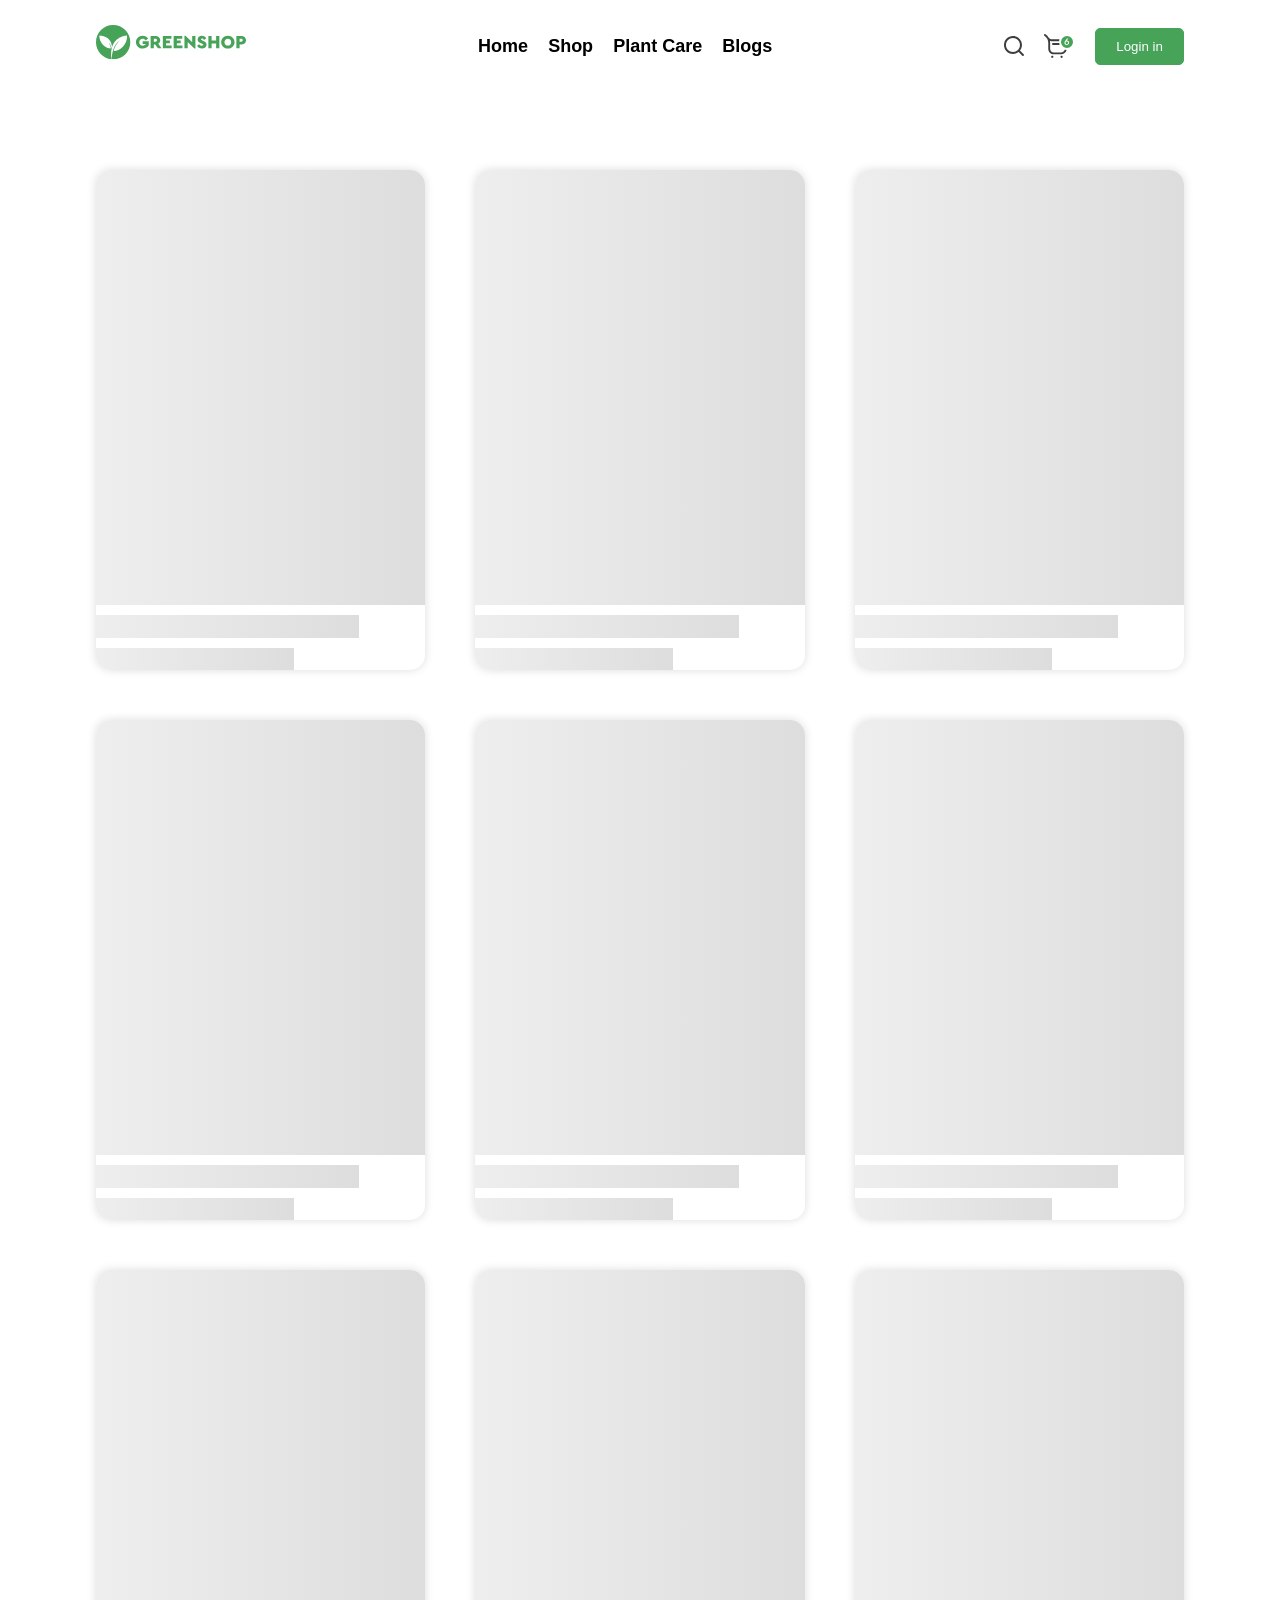
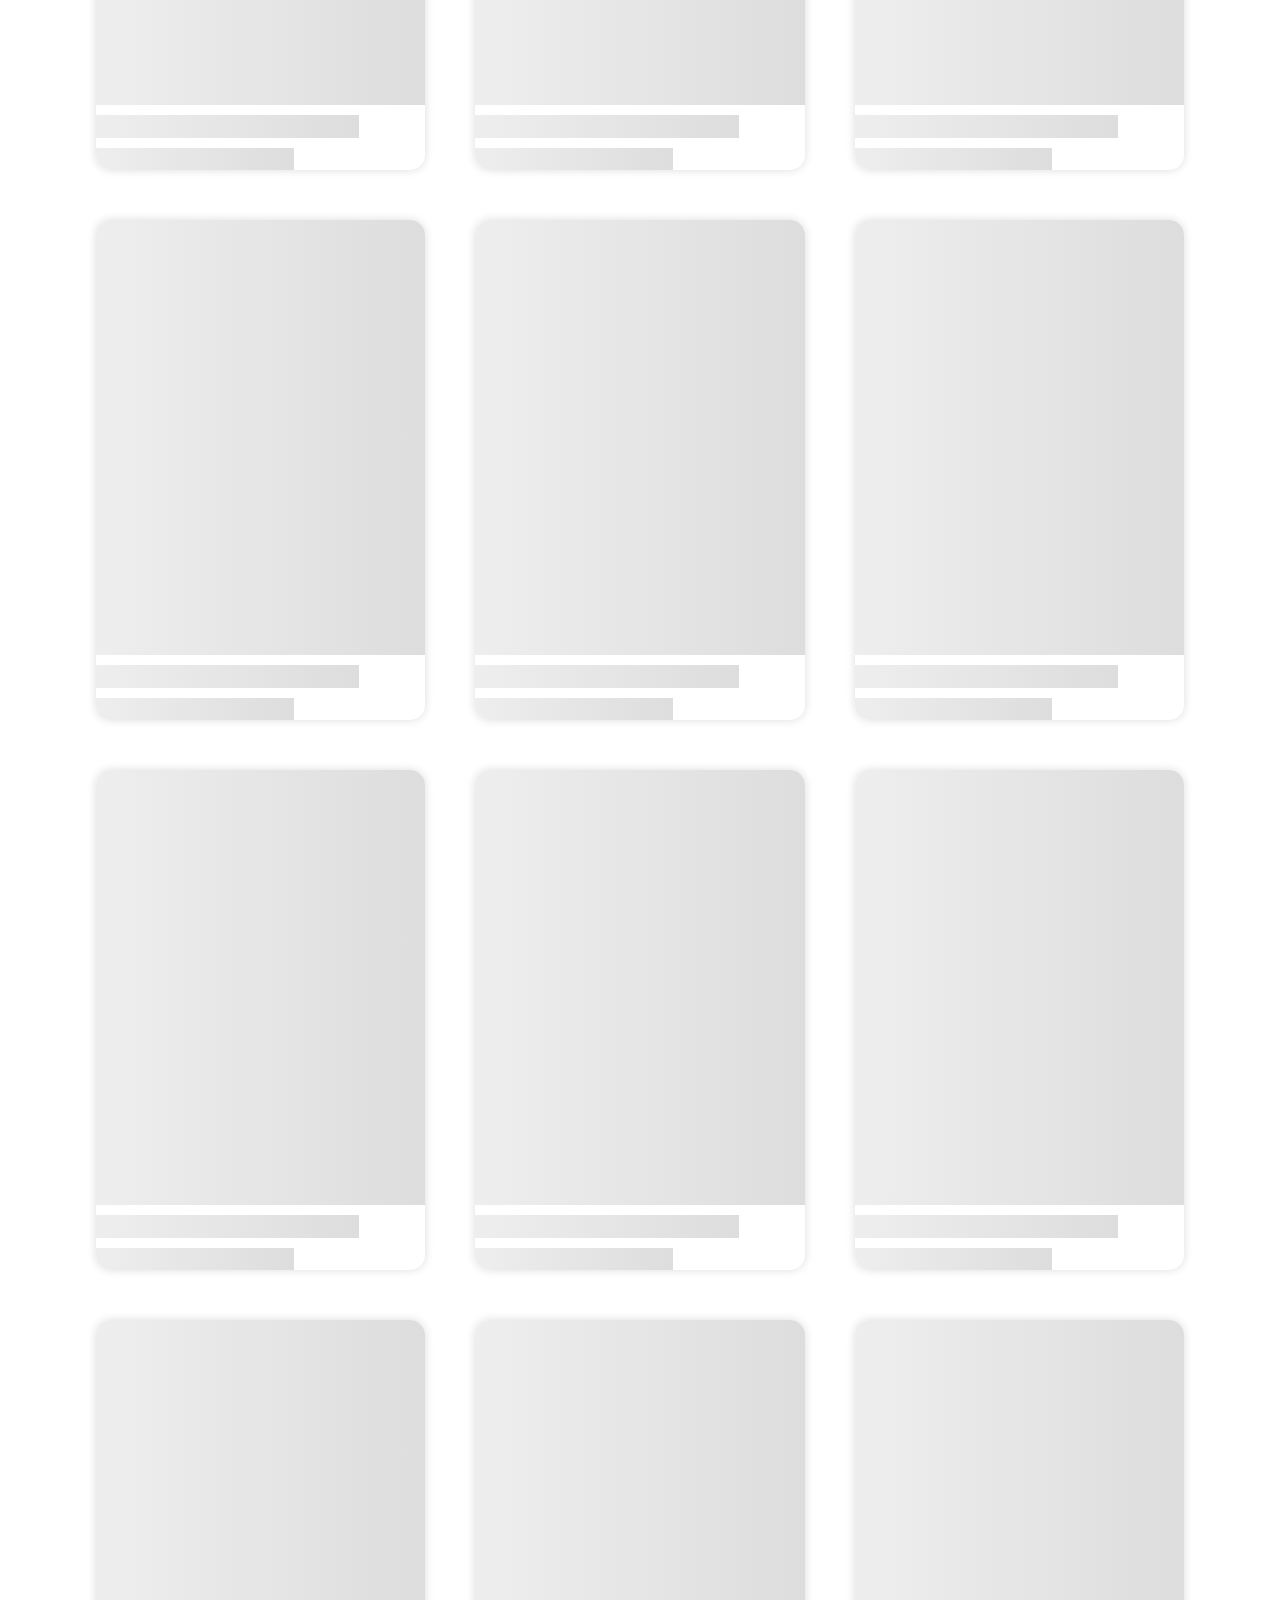
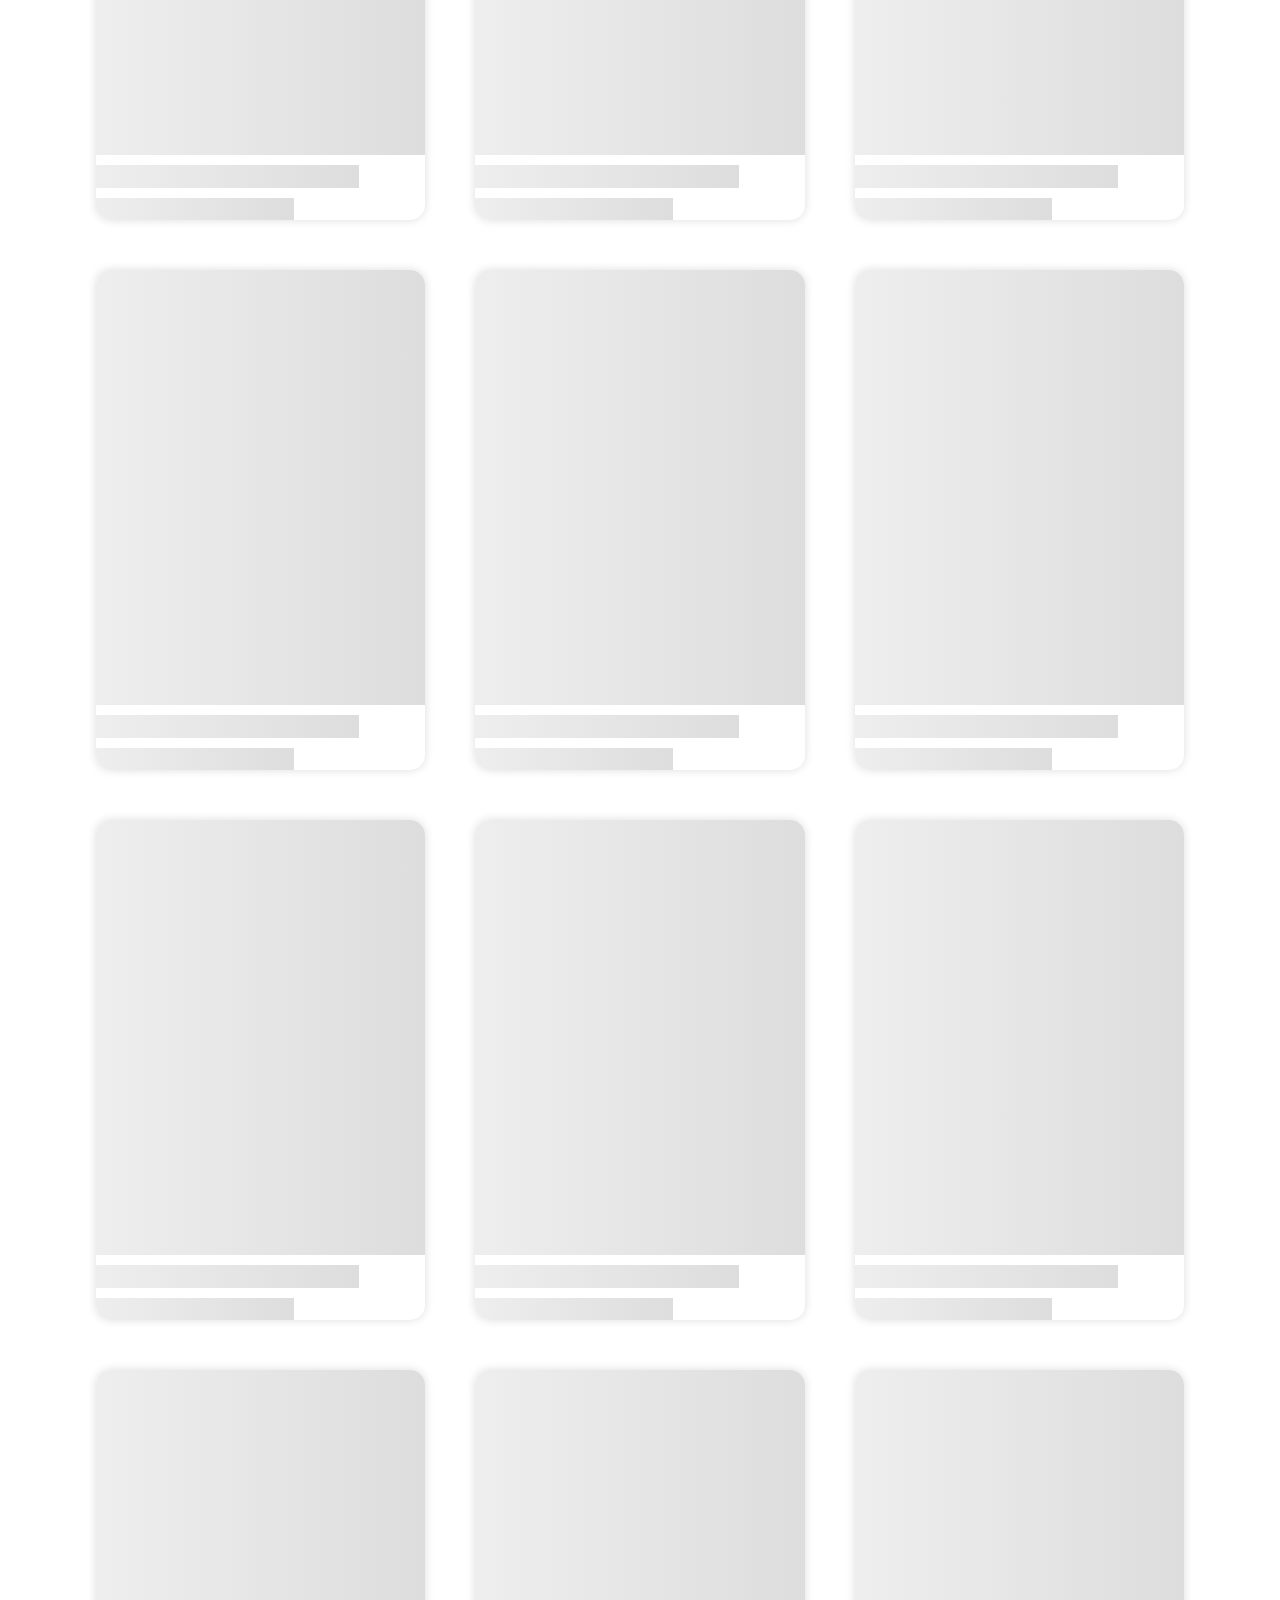
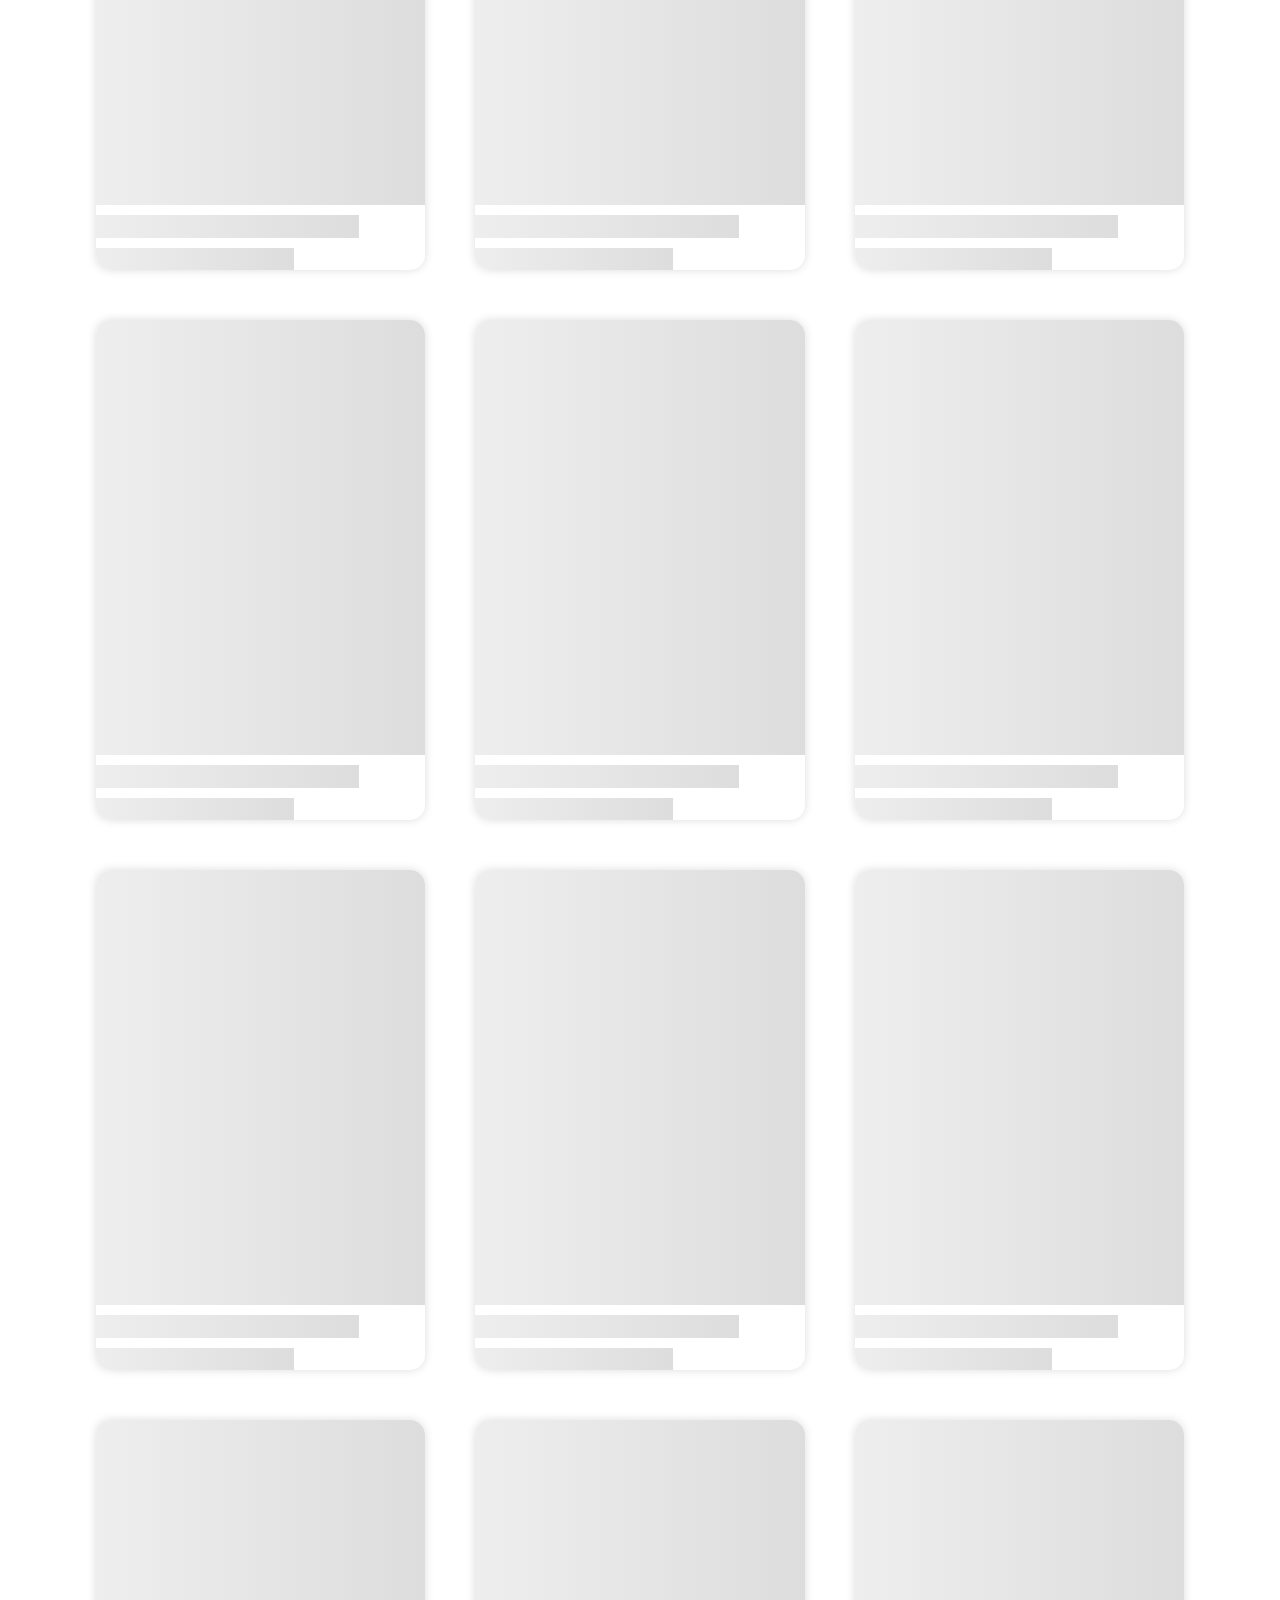
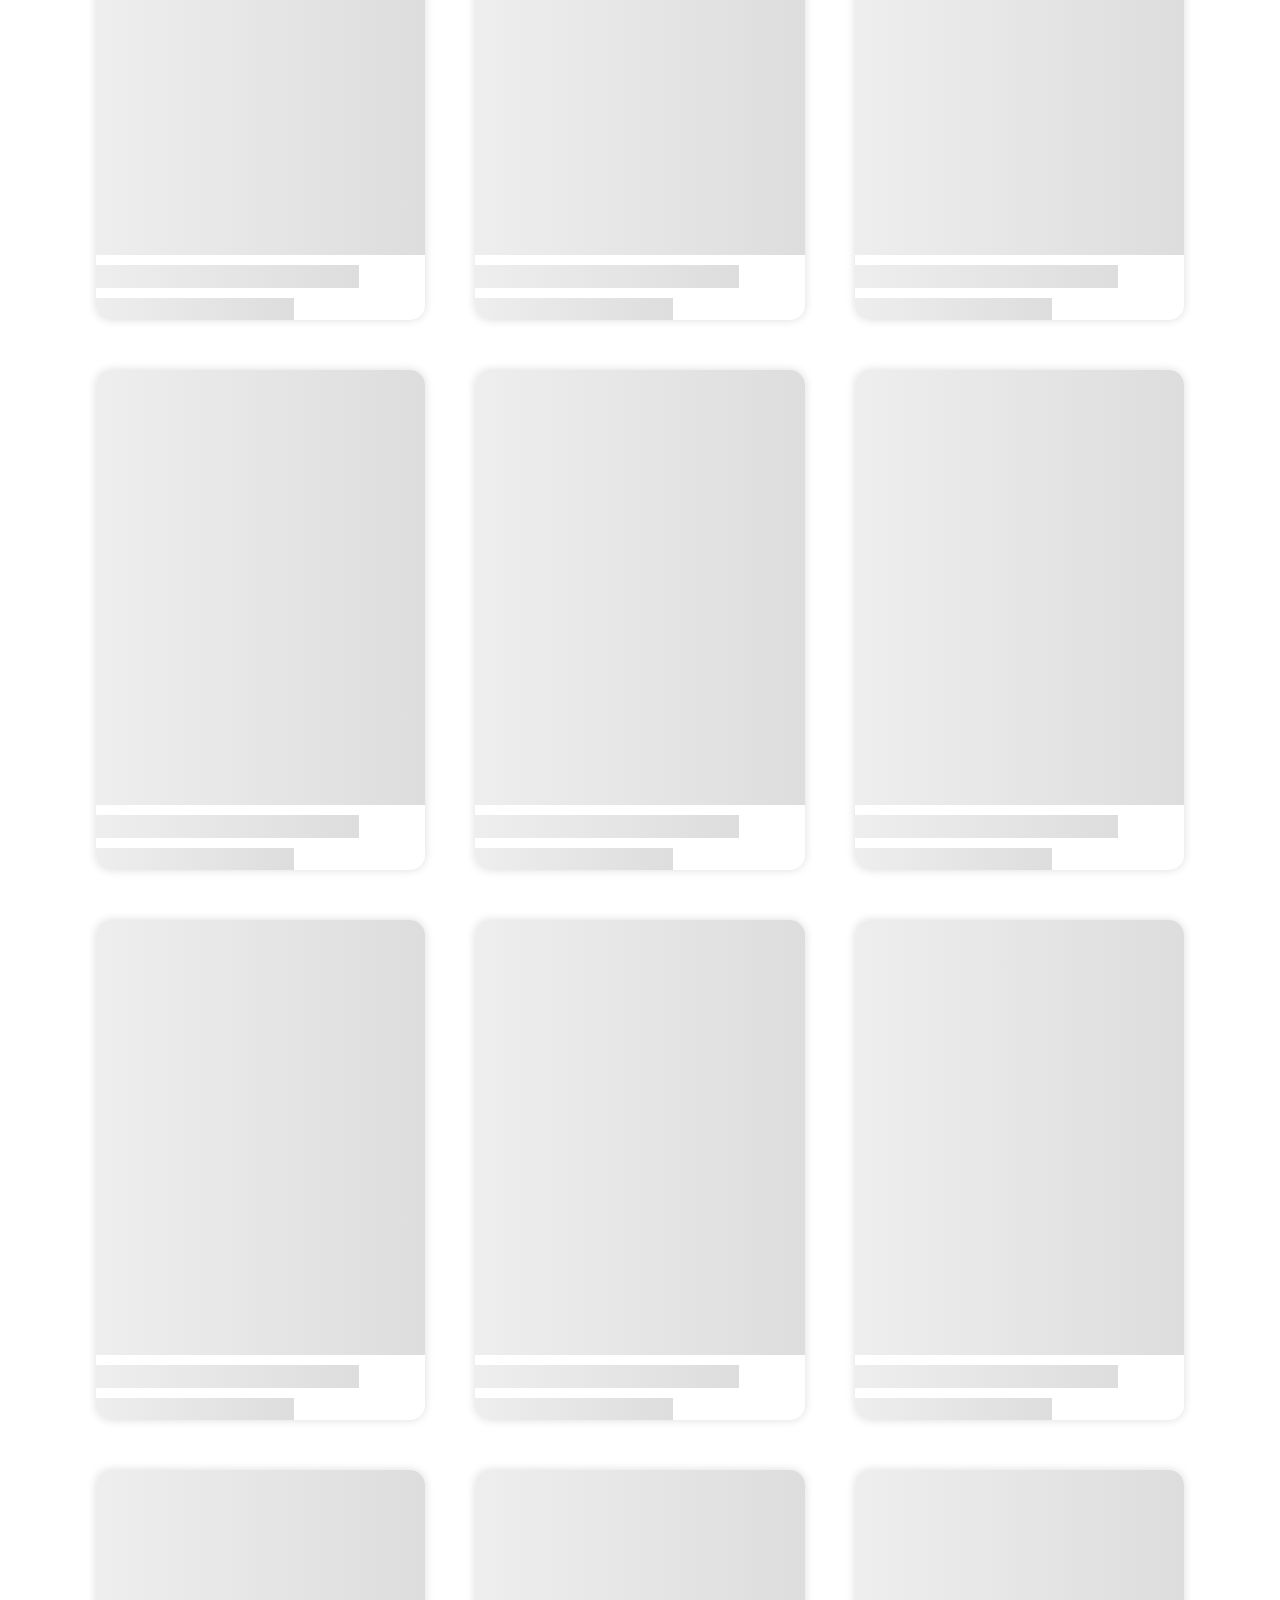
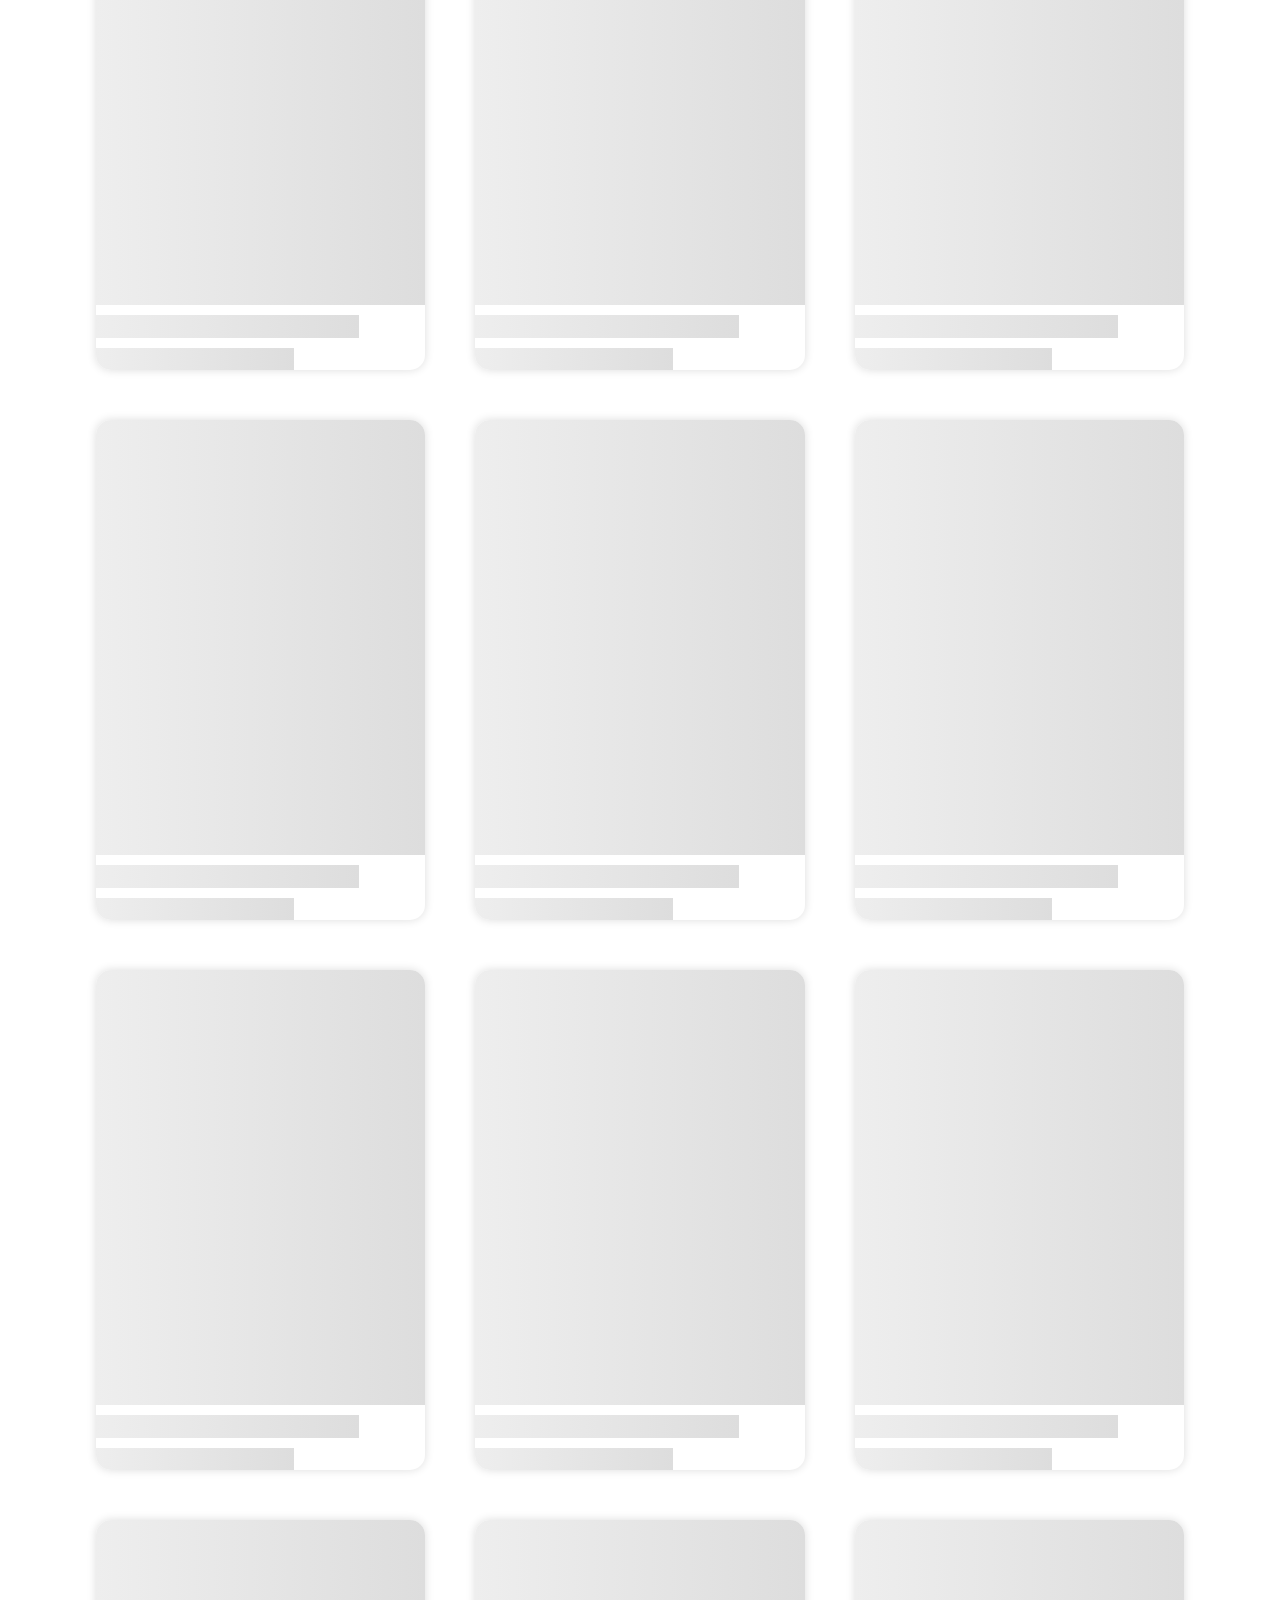
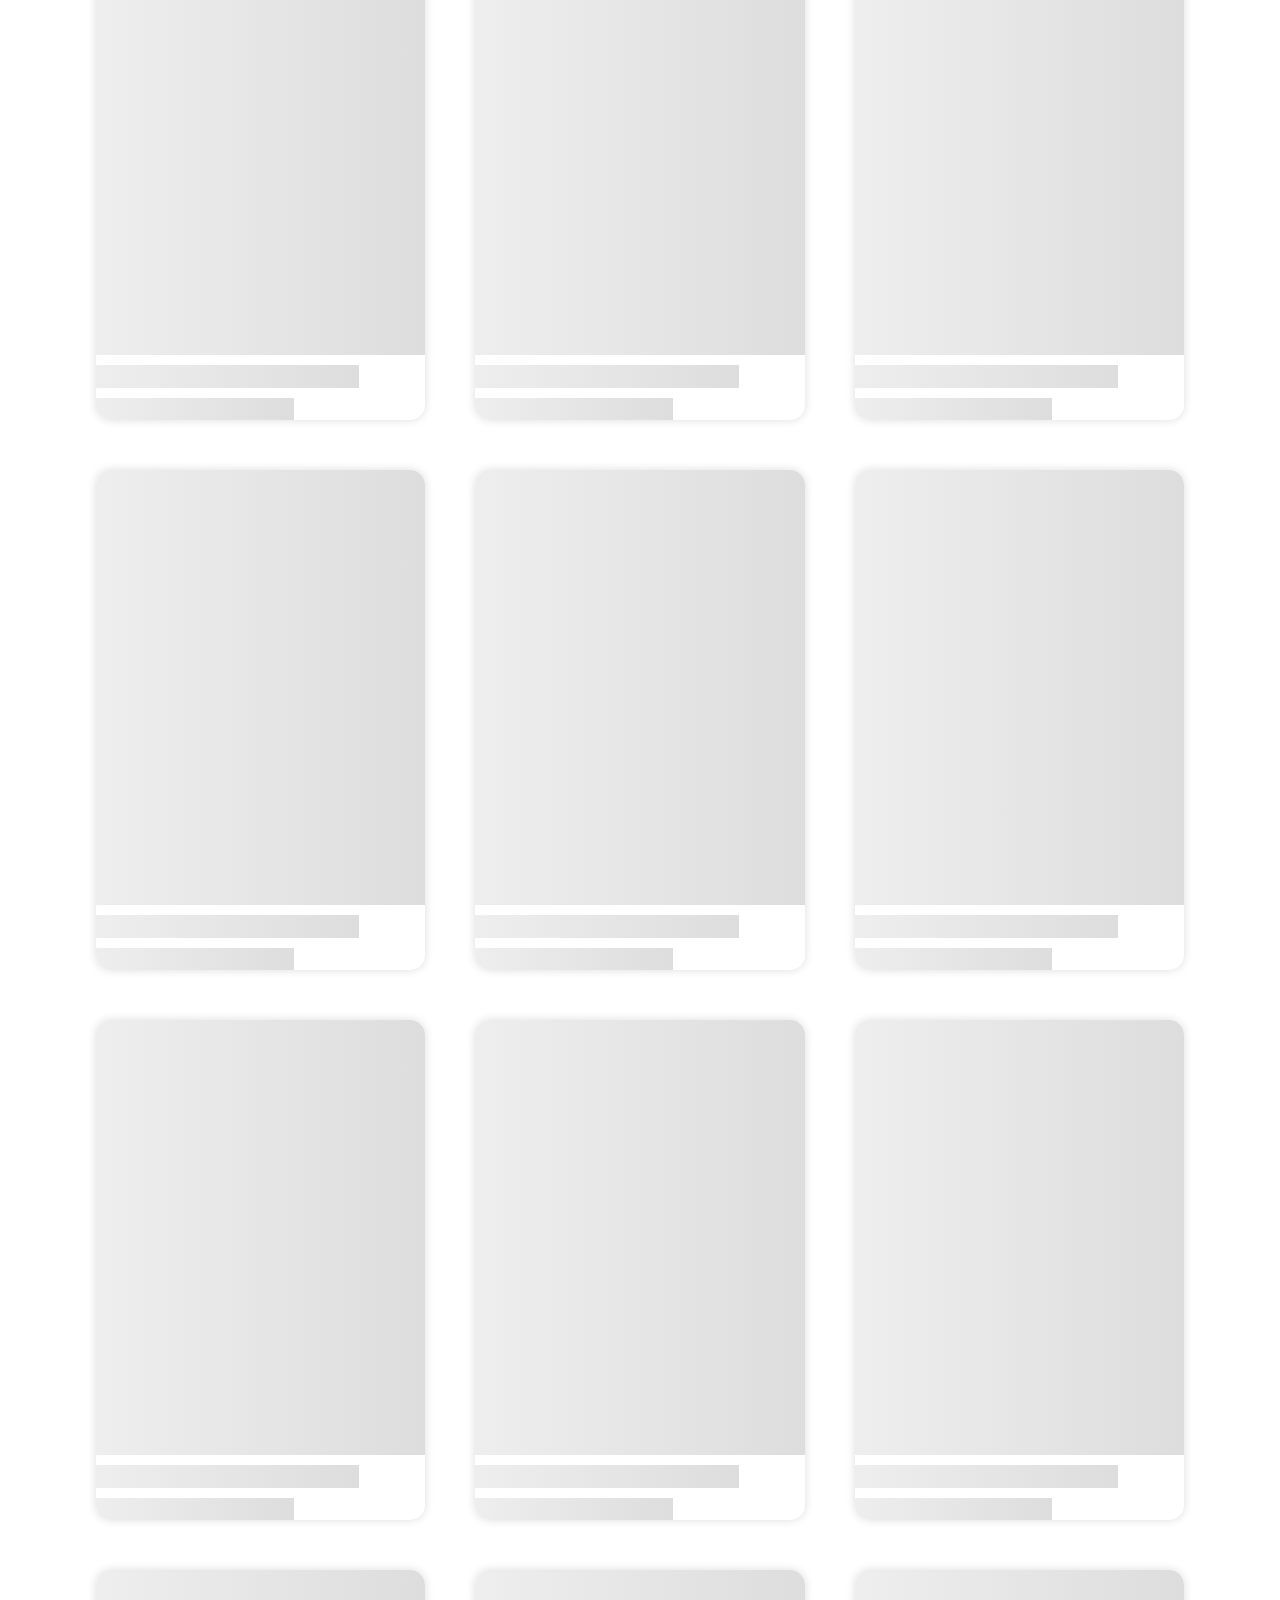
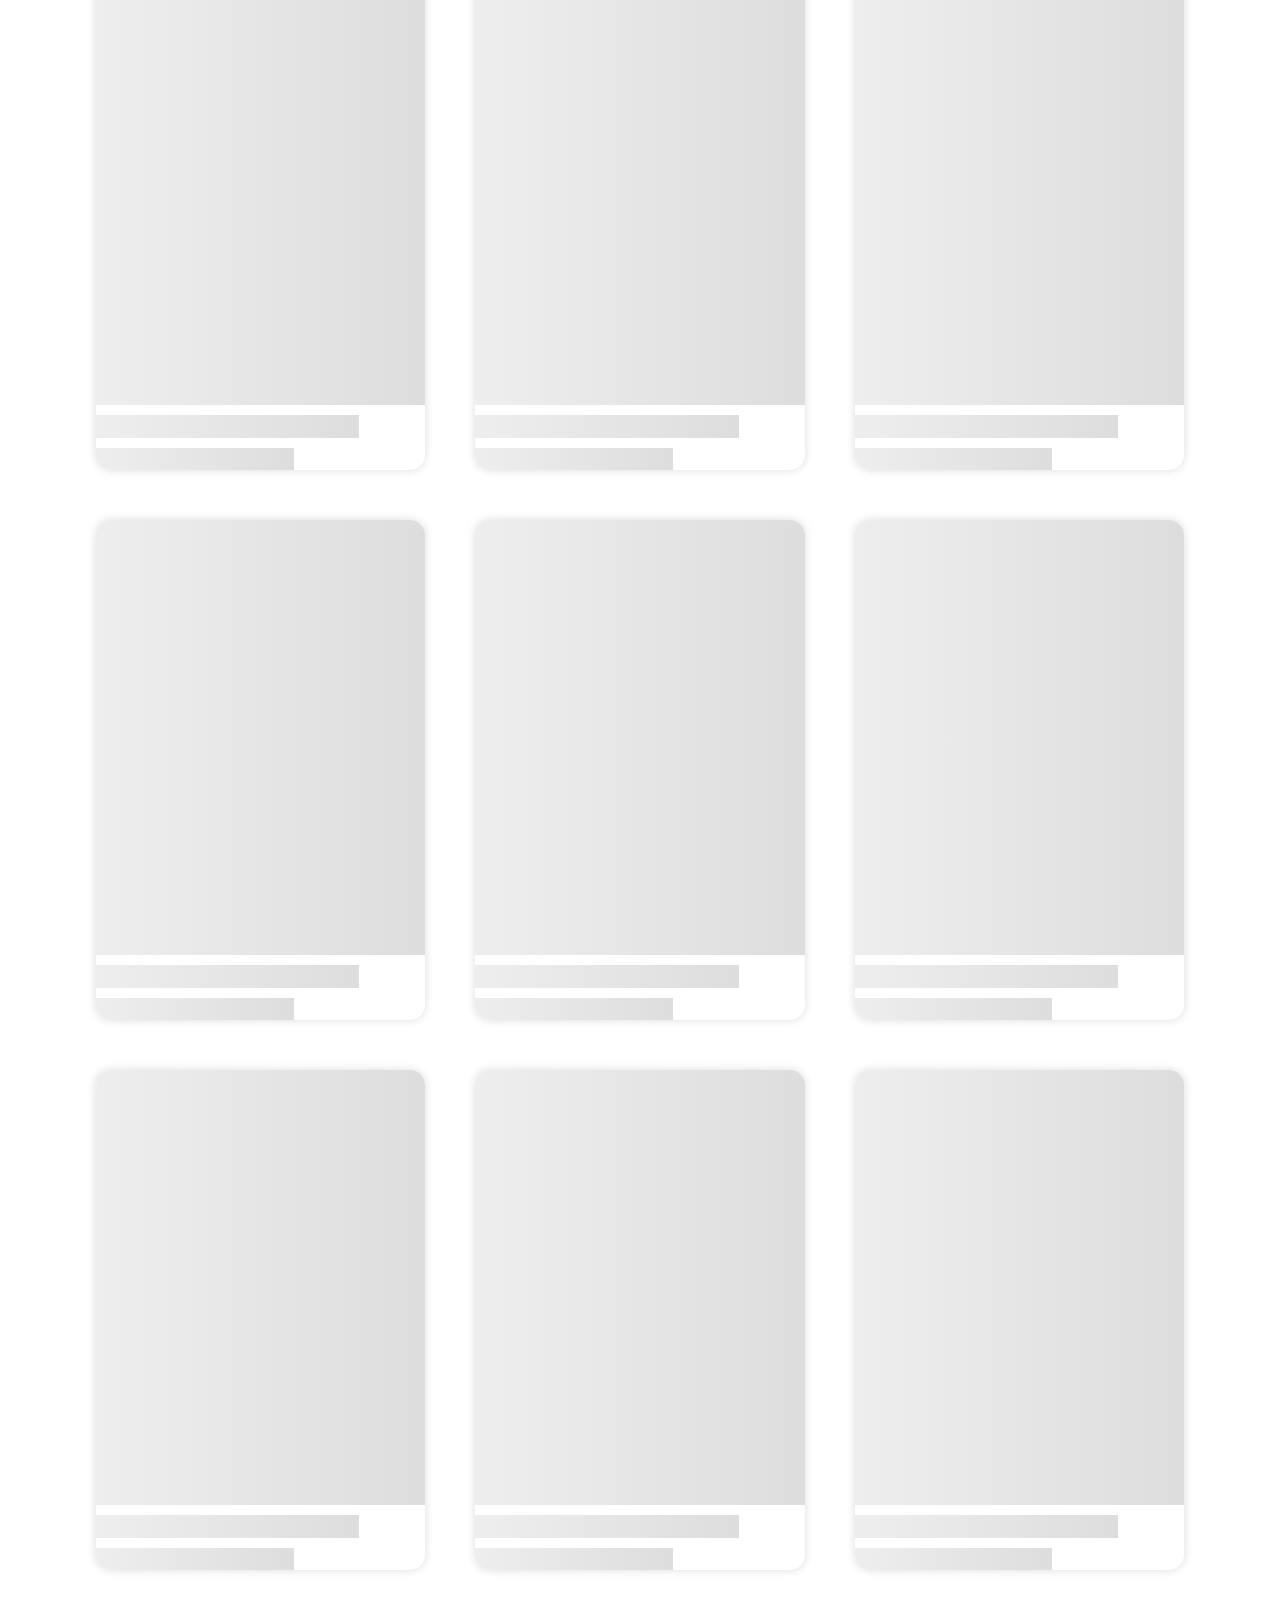
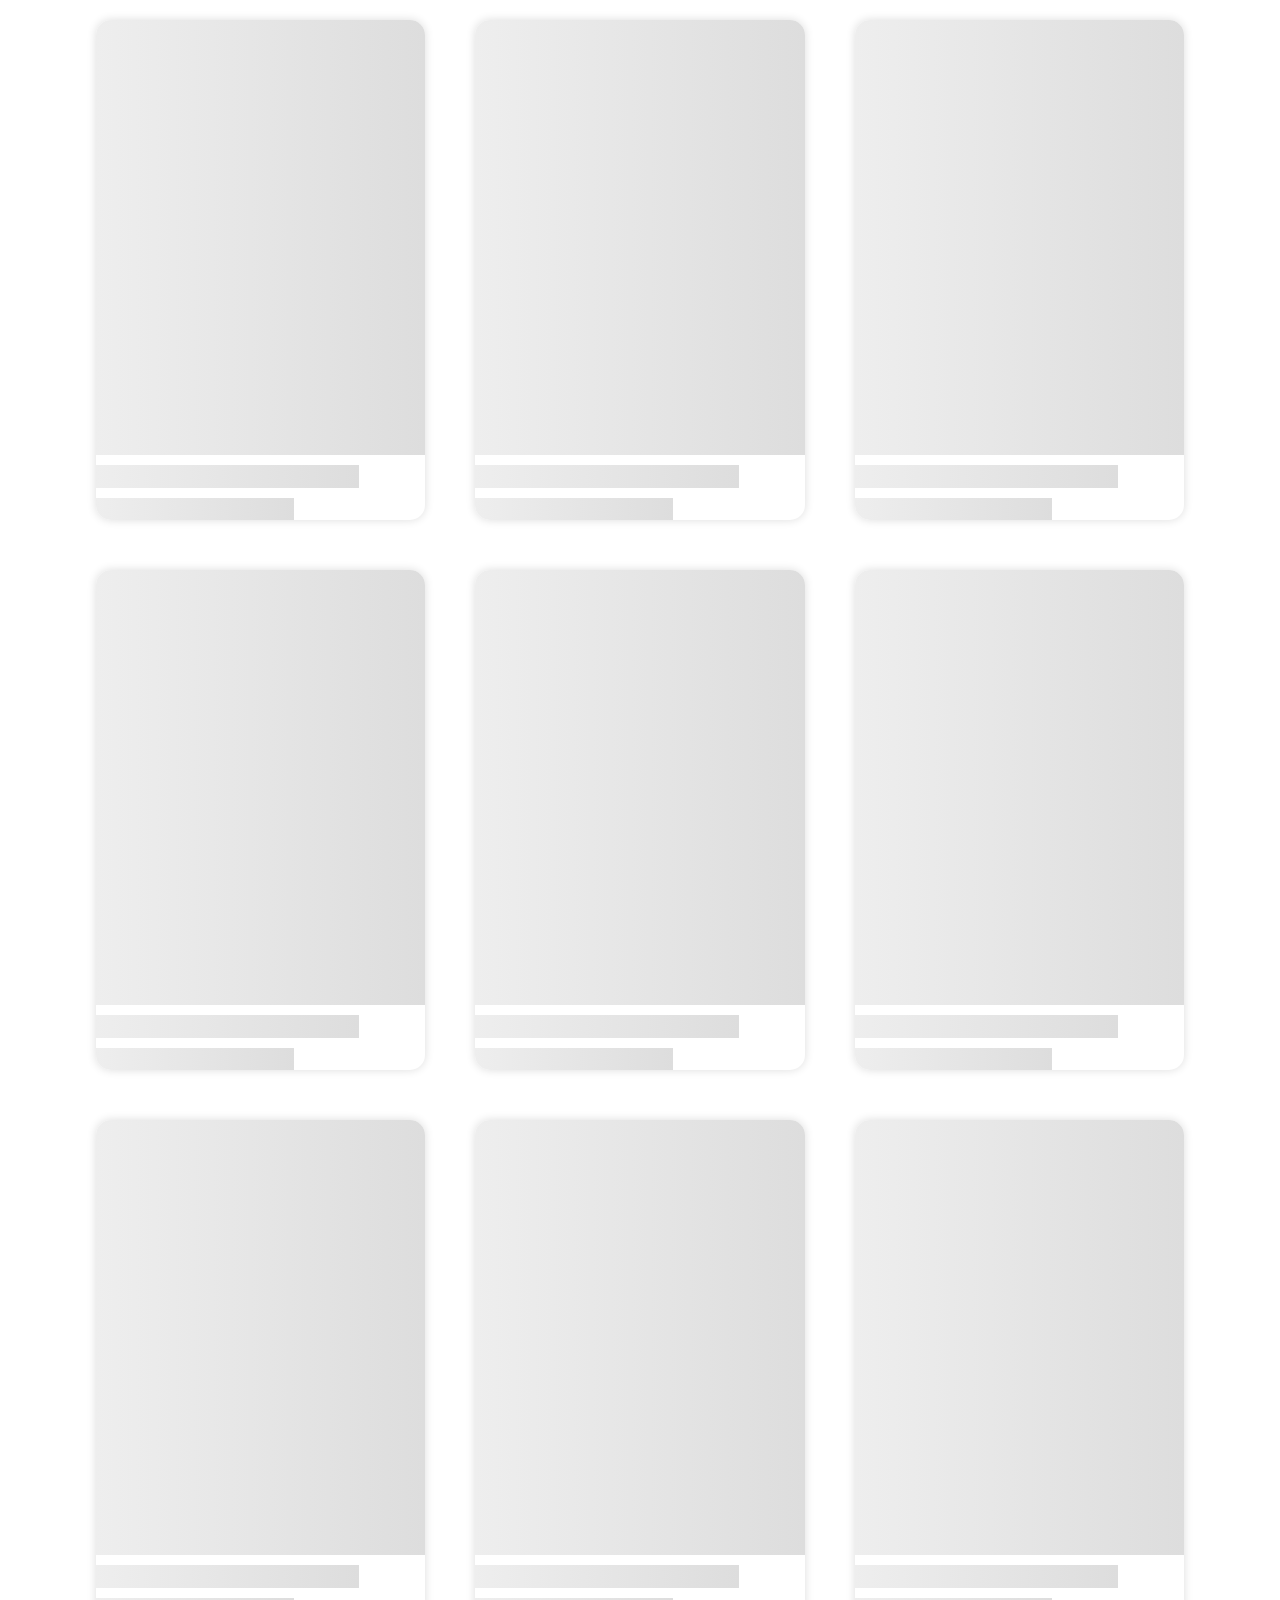
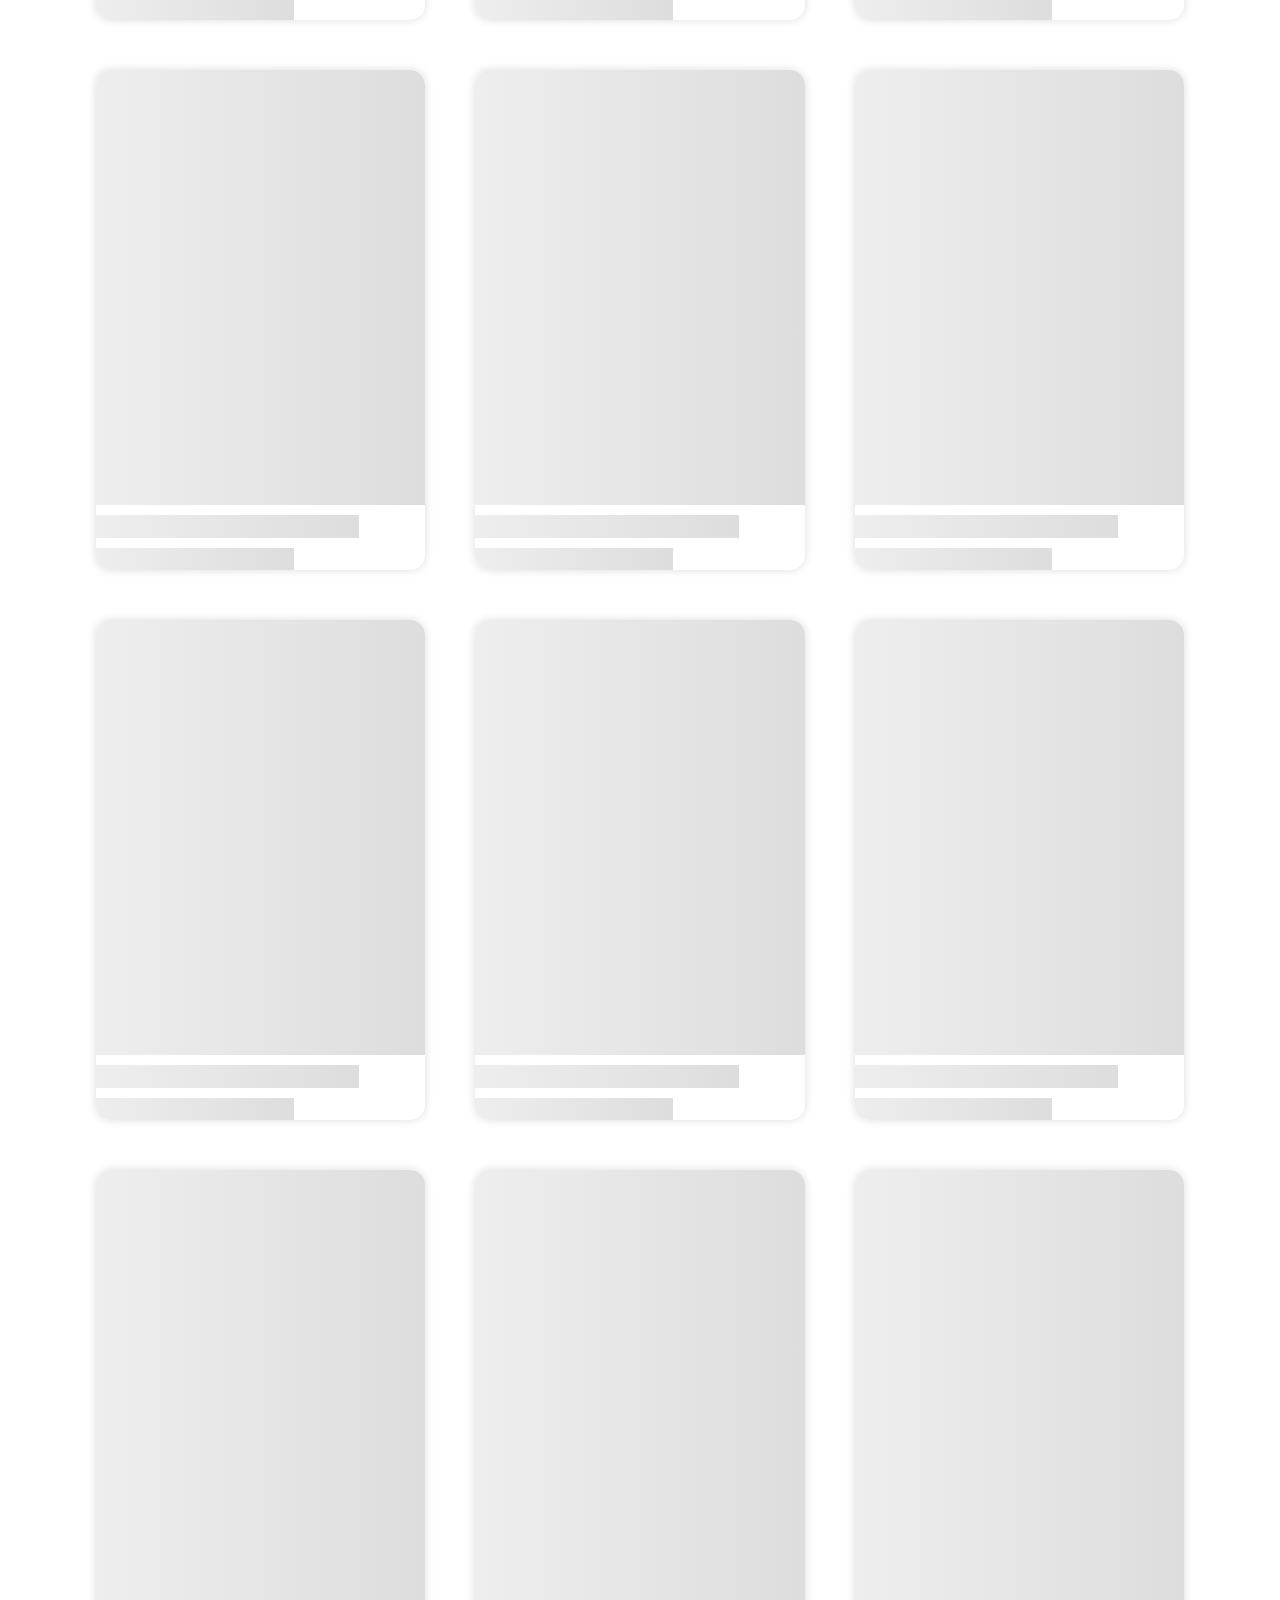
==== index.html @ 8be49173 "added" ====
<!DOCTYPE html>
<html lang="en">
  <head>
    <meta charset="UTF-8" />
    <meta name="viewport" content="width=device-width, initial-scale=1.0" />
    <title>GREEN SHOP</title>
    <link rel="icon" href="images/logo.svg" />
    <link
      rel="stylesheet"
      href="https://cdnjs.cloudflare.com/ajax/libs/font-awesome/6.5.1/css/all.min.css"
      integrity="sha512-DTOQO9RWCH3ppGqcWaEA1BIZOC6xxalwEsw9c2QQeAIftl+Vegovlnee1c9QX4TctnWMn13TZye+giMm8e2LwA=="
      crossorigin="anonymous"
      referrerpolicy="no-referrer"
    />
    <link rel="stylesheet" href="/css/style.min.css" />
  </head>

  <body>
    <a href="#hero">
      <div class="back-top">
        <i class="fa-solid fa-arrow-up-long"></i>
      </div>
    </a>
    <header class="header">
      <div class="container">
        <nav class="header__nav df">
          <div class="header__nav__logo">
            <a href="index.html"><img src="images/logo.svg" alt="" /></a>
          </div>
          <ul class="header__nav__right__list df">
            <li class="header__nav__right__list__item">
              <a href="#hero">Home</a>
            </li>
            <li class="header__nav__right__list__item">
              <a href="#">Shop</a>
            </li>
            <li class="header__nav__right__list__item">
              <a href="#">Plant Care</a>
            </li>
            <li class="header__nav__right__list__item">
              <a href="#">Blogs</a>
            </li>
            <li class="header__nav__right__list__close">
              <i class="fa-solid fa-x"></i>
            </li>
          </ul>
          <div class="header__nav__right__btns df">
            <div style="gap: 20px" class="tel df">
              <img src="/images/search.svg" alt="" />
              <img src="/images/korzina.svg" alt="" />
            </div>
            <button class="logIN__btn">Login in</button>
            <button class="header__nav__right__btns__hamburger">
              <span class="header__nav__right__btns__hamburger__line"></span>
              <span class="header__nav__right__btns__hamburger__line"></span>
              <span class="header__nav__right__btns__hamburger__line"></span>
            </button>
          </div>
        </nav>
      </div>
    </header>
    <main>
      <section id="hero" class="container">
        <div class="module">
          <div class="register__module">
            <div class="register__module__top">
              <button class="x__button__register">
                <img src="/images/x.svg" alt="" />
              </button>
              <div class="register__module__top__btns">
                <button class="login__link__register">Login</button> |
                <button class="register__link__register">Register</button>
              </div>
            </div>

            <form class="register__form" action="">
              <h3>Enter your username and password to register.</h3>
              <input placeholder="Username" required type="text" />
              <input
                placeholder="Enter your email address"
                required
                type="email"
              />
              <input placeholder="Password" required type="password" />
              <input placeholder="Confirm password" required type="text" />
              <button class="register__btn">Register</button>
            </form>
            <div class="register__module__bottom">
              <img src="/images/orloginwith.svg" alt="" />
              <img src="/images/google.svg" alt="" />
              <img src="/images/facebook.svg" alt="" />
            </div>
          </div>
          <div class="login__module">
            <div class="login__module__top">
              <button class="x__button__login">
                <img src="/images/x.svg" alt="" />
              </button>
              <div class="login__module__top__btns">
                <button class="login__link">Login</button> |
                <button class="register__link">Register</button>
              </div>
            </div>

            <form class="login__form" action="">
              <h3>Enter your username and password to login.</h3>
              <p style="color: red;" class="error">Your email or password is incorrect</p>
              <input class="input__username"
                placeholder="Username"
                value="atuny0"
                required
                type="text"
              />
              <input value="9uQFF1Lh" class="input__password" placeholder="Password" required type="password" />
              <p>Forgot Password ?</p>
              <button class="login__btn">Login</button>
            </form>
            <div class="login__module__bottom">
              <img src="/images/orloginwith.svg" alt="" />
              <img src="/images/google.svg" alt="" />
              <img src="/images/facebook.svg" alt="" />
            </div>
          </div>
        </div>
        <div class="cards">
          <div class="loading">
            <div class="loading__item">
              <div class="loading__img bg__animation"></div>
              <div class="loading__title bg__animation"></div>
              <div class="loading__title bg__animation"></div>
            </div>
          </div>
          <div class="wrapper"></div>
          <button class="see__more__btn">See more</button>
        </div>
      </section>
    </main>
    <footer id="footer">
      <div class="container footer">
        <div class="footer__top" class="container">
          <ul class="footer__logo">
            <img class="footer__logo__img" src="images/footerlogo.svg" alt="" />
            <img src="images/socials.svg" alt="" />
          </ul>
          <ul>
            <h3>Навигация</h3>
            <a href="#hero">Главная</a>
            <a href="#">Каталог</a>
            <a href="#">Оптовая продажа</a>
            <a href="#">О нас</a>
          </ul>
          <ul>
            <h3>Наши контакты</h3>
            <a href="tel:+7 (988) 565 00 38">+7 (988) 565 00 38</a>
            <a href="tel:+375 33 662 82 56">+375 33 662 82 56</a>
            <a href="email:vladpertcev@mail.ru">vladpertcev@mail.ru</a>
            <a href="email:korobko416@gmail.com">korobko416@gmail.com</a>
          </ul>
          <ul>
            <h3>Наш адрес</h3>
            <a href="#hero">Россия</a>
            <a href="#"> Ростов-на-Дону ул.</a>
            <a href="#"> Богачева, 16</a>
          </ul>
          <ul>
            <h3>информация</h3>
            <a href="#hero">Доставка и оплата</a>
            <a href="#">Гарантии</a>
            <a href="#">Оптовая продажа</a>
            <a href="#">Возврат товара</a>
          </ul>
        </div>
      </div>
    </footer>
    <script src="./js/main.js"></script>
    <script src="/js/modul.js"></script>
    <script src="/js/app.js"></script>
    <script src="/js/login.js"></script>
  </body>
</html>
---- css/style.min.css ----
*{font-family:sans-serif}h1{color:#000;font-size:52px}h2{color:#000;font-size:48px}h3{color:#000;font-size:20px}p{color:#6b6b6c;font-size:16px}@media(max-width: 1200px){h1{font-size:50px}h2{font-size:45px}h3{font-size:18px}p{font-size:15px}}@media(max-width: 1000px){h1{font-size:45px}h2{font-size:40px}h3{font-size:16px}p{font-size:13px}}@media(max-width: 800px){h1{font-size:42px}h2{font-size:40px}h3{font-size:15px}p{font-size:13px}}@media(max-width: 600px){h1{font-size:40px}h2{font-size:35px}h3{font-size:14px}p{font-size:13px}}@media(max-width: 400px){h1{font-size:35px}h2{font-size:30px}h3{font-size:13px}p{font-size:12px}}*{margin:0;padding:0;text-decoration:none;list-style-type:none;scroll-behavior:smooth}*,*::after,*::before{box-sizing:border-box}a{color:inherit}button{cursor:pointer;border:none}.container{width:85%;margin:0 auto;max-width:1440px}.df{display:flex;justify-content:space-between;align-items:center}.back-top{position:fixed;width:40px;height:40px;font-size:25px;bottom:20px;right:20px;background:#46a358;border-radius:50%;color:#fff;display:none;justify-content:center;align-items:center}.show__back-top{display:flex}body{background-color:#fff}.header{position:fixed;top:0;left:0;width:100%;z-index:999;padding:25px 0px}.show__header__shrink{padding:15px 0;box-shadow:0px 0px 10px #46a358;background:#fff}.header__nav__logo{font-size:30px;font-weight:700;color:#000}.header__nav__right,.header__nav__right__list,.header__nav__right__btns{gap:20px}.header__nav__right__list__item{font-size:18px;font-weight:600;padding:5px 0px;border-bottom:1px solid rgba(0,0,0,0);border-top:1px solid rgba(0,0,0,0);position:relative;transition:.3s;color:#000}.header__nav__right__list__item::after{content:"";position:absolute;width:0;height:2px;background-color:#000;bottom:0;left:50%;border-radius:0 1px 1px 0;transition:.3s}.header__nav__right__list__item::before{content:"";position:absolute;width:0;height:2px;background-color:#000;bottom:0;right:50%;border-radius:1px 0 0 1px;transition:.3s}.header__nav__right__list__item:hover{color:#46a358}.header__nav__right__list__item:hover::after,.header__nav__right__list__item:hover::before{width:50%;background:#46a358}.header__nav__right__list__close{position:absolute;top:15px;right:15px;cursor:pointer;color:red;display:none}.header__nav__right__btns__heart{background:rgba(0,0,0,0)}.header__nav__right__btns__hamburger{border:none;background:rgba(0,0,0,0);display:flex;flex-direction:column;gap:5px;display:none}.header__nav__right__btns__hamburger span{width:20px;height:2.5px;background:#000;border-radius:2px;transition:.4s}.header__nav__right__btns__hamburger:hover .header__nav__right__btns__hamburger__line{background:#46a358}.header__nav__right__btns__dark-mode{border:none;background:rgba(0,0,0,0);color:#000;font-size:18px}.header__nav__right__btns__dark-mode .fa-sun{display:none}.dark .header__nav__right__btns__dark-mode .fa-moon{display:none}.dark .header__nav__right__btns__dark-mode .fa-sun{display:block}@media(max-width: 450px){.tel{display:none}}@media(max-width: 910px){.header__nav__right__list{position:fixed;top:0;left:-100%;width:50%;height:100vh;background-color:#fff;flex-direction:column;justify-content:center;gap:20px;box-shadow:0px 0px 15px #46a358;transition:.3s;z-index:9999}.header__nav__right__btns{gap:10px}.header__nav__right__btns__hamburger{display:flex}.show__header__nav__right__list{left:0}.header__nav__right__list__close{display:block}}#hero{padding-top:120px;display:flex;flex-direction:column;gap:50px}.loading,.wrapper{display:grid;grid-template-columns:repeat(4, 1fr);gap:50px}.error{color:red;opacity:0;-webkit-user-select:none;-moz-user-select:none;user-select:none}.loading__item,.card{display:flex;flex-direction:column;justify-content:space-between;border-radius:15px;box-shadow:0px 0px 10px #ddd;overflow:hidden;height:500px;transition:.3s}.card:hover{opacity:.8}.card button{padding:10px 15px;border:1px solid #46a358;border-radius:5px;background:rgba(0,0,0,0);transition:.4s}.card__btn:hover{background:#46a358;color:#fff}.card__desc{padding:14px;display:flex;flex-direction:column;gap:15px}.loading__img,.card__img{width:100%;height:60%;padding:10px;-o-object-fit:contain;object-fit:contain}.card h3{display:-webkit-box;line-clamp:1;-webkit-box-orient:vertical;-webkit-line-clamp:1;overflow:hidden}.loading{padding:50px 0px;text-align:center}.loading__title{width:80%;height:26px;margin-top:10px}.loading__title:last-child{width:60%}.bg__animation{background:linear-gradient(90deg, #eee, #ddd, #eee);background-size:200%;animation:bgMove 1s linear 0s infinite}@keyframes bgMove{to{background-position:200%}}.see__more__btn{padding:15px 20px;display:block;margin:20px auto;background:#46a358;color:#fff;cursor:pointer;border:1px solid rgba(0,0,0,0);border-radius:5px}.see__more__btn:hover{background:green}.see__more__btn:disabled{opacity:.6;cursor:no-drop}.see__more__btn:disabled:hover{background-color:#46a358}@media(max-width: 1300px){.loading,.wrapper{grid-template-columns:repeat(3, 1fr)}}@media(max-width: 900px){.loading,.wrapper{grid-template-columns:repeat(2, 1fr)}}@media(max-width: 600px){.loading,.wrapper{grid-template-columns:1fr}}@media(max-width: 500px){.container{width:90%}}.single__content{display:grid;grid-template-columns:1fr 1fr;gap:30px;padding:30px 10%}.content__info{display:flex;flex-direction:column;gap:50px}.content__info button{padding:10px 15px}.rating{display:flex;gap:20px;align-items:center}.rating img{width:30px;height:30px}.price{color:#46a358}.logIN__btn{padding:10px 20px;border-radius:5px;background-color:#46a358;color:#fff;border:1px solid #46a358;transition:.4s}.logIN__btn:hover{background:#fff;color:#46a358}.loading__img,.img{width:100%;height:100%}.img img{width:60%}.loading__item{display:flex;justify-content:space-between}.content__info{display:flex;flex-direction:column;gap:20px}.category,.loading__title{display:flex;flex-direction:column;gap:10px}.buy__btn{width:150px;height:50px;border:1px solid #46a358;border-radius:5px;background:#46a358;color:#fff;transition:.4s}.buy__btn:hover{background:#fff;color:#46a358}@media(max-width: 900px){.single__content{display:flex;flex-direction:column}}.content__title,.content__desc{display:-webkit-box;line-clamp:3;-webkit-box-orient:vertical;-webkit-line-clamp:3;overflow:hidden}.login__module,.register__module{width:500px;padding:50px;display:flex;flex-direction:column;gap:30px;background:#fff}.module{display:flex;position:fixed;top:55%;left:50%;transform:translate(-86%, -50%);transition:.4s;z-index:999;width:100%;justify-content:space-between;opacity:0;visibility:hidden}.error{color:red}.login__module__top,.register__module__top{display:flex;flex-direction:column;gap:15px;position:relative}.login__module__top img,.register__module__top img{width:18px;position:absolute;top:-30px;right:-30px}.login__module__top__btns,.register__module__top__btns{display:flex;align-items:center;gap:10px;margin:10px auto}.register__link,.login__link__register{background:rgba(0,0,0,0);color:#000;font-size:25px}.login__link,.register__link__register{color:#46a358;font-size:25px;background:rgba(0,0,0,0)}.login__form,.register__form{display:flex;flex-direction:column;gap:30px}.login__form h3,.register__form h3{font-size:16px}.login__form input,.register__form input{padding:10px 20px;border-radius:5px;outline:none;border:1px solid #000}.login__form input:focus,.register__form input:focus{border-color:#46a358}.login__form p{color:#46a358;text-align:end}.login__btn,.register__btn{border:1px solid #46a358;border-radius:5px;background:#46a358;color:#fff;height:50px;font-size:18px}.login__btn:hover,.register__btn:hover{background:#fff;color:#46a358;transition:.4s}.login__module__bottom,.register__module__bottom{display:flex;flex-direction:column;gap:30px}.login__module__bottom img,.register__module__bottom img{width:100%}#hero__admin{padding:100px 0px;display:grid;grid-template-columns:repeat(3, 1fr);gap:50px}.log__out__btn{width:150px;height:40px;border:1px solid #46a358;background:#46a358;color:#fff;border-radius:5px;transition:.4s}.log__out__btn:hover{background:#fff;color:#46a358}.inputs{display:flex;flex-direction:column;gap:15px}.hero__middle form{display:flex;flex-direction:column;gap:30px}.hero__left{display:flex;flex-direction:column;gap:20px}.hero__right form{display:flex;flex-direction:column;gap:30px}.star{color:red}.change__btn{width:150px;height:40px;border:1px solid #46a358;background:#46a358;color:#fff;border-radius:5px;transition:.4s}.change__btn:hover{background:#fff;color:#46a358}input{padding:10px 20px;border:1px solid #000;outline:none;border-radius:5px}footer{padding:50px 0px;background:#46a358}.footer__top{display:flex;justify-content:space-between}.footer__top h3{color:#fff}.footer__top ul{display:flex;flex-direction:column;gap:20px}.footer__top ul a{color:#fff}.footer__logo{width:15%;display:flex;flex-direction:column;gap:100px;color:#fff}@media(max-width: 1250px){.footer__logo{width:20%}.footer__top{flex-wrap:wrap;gap:50px}}@media(max-width: 400px){.footer__logo{width:60%}}.footer__logo__img{color:#fff}@media(max-width: 500px){.footer__top{display:flex;flex-direction:column}}
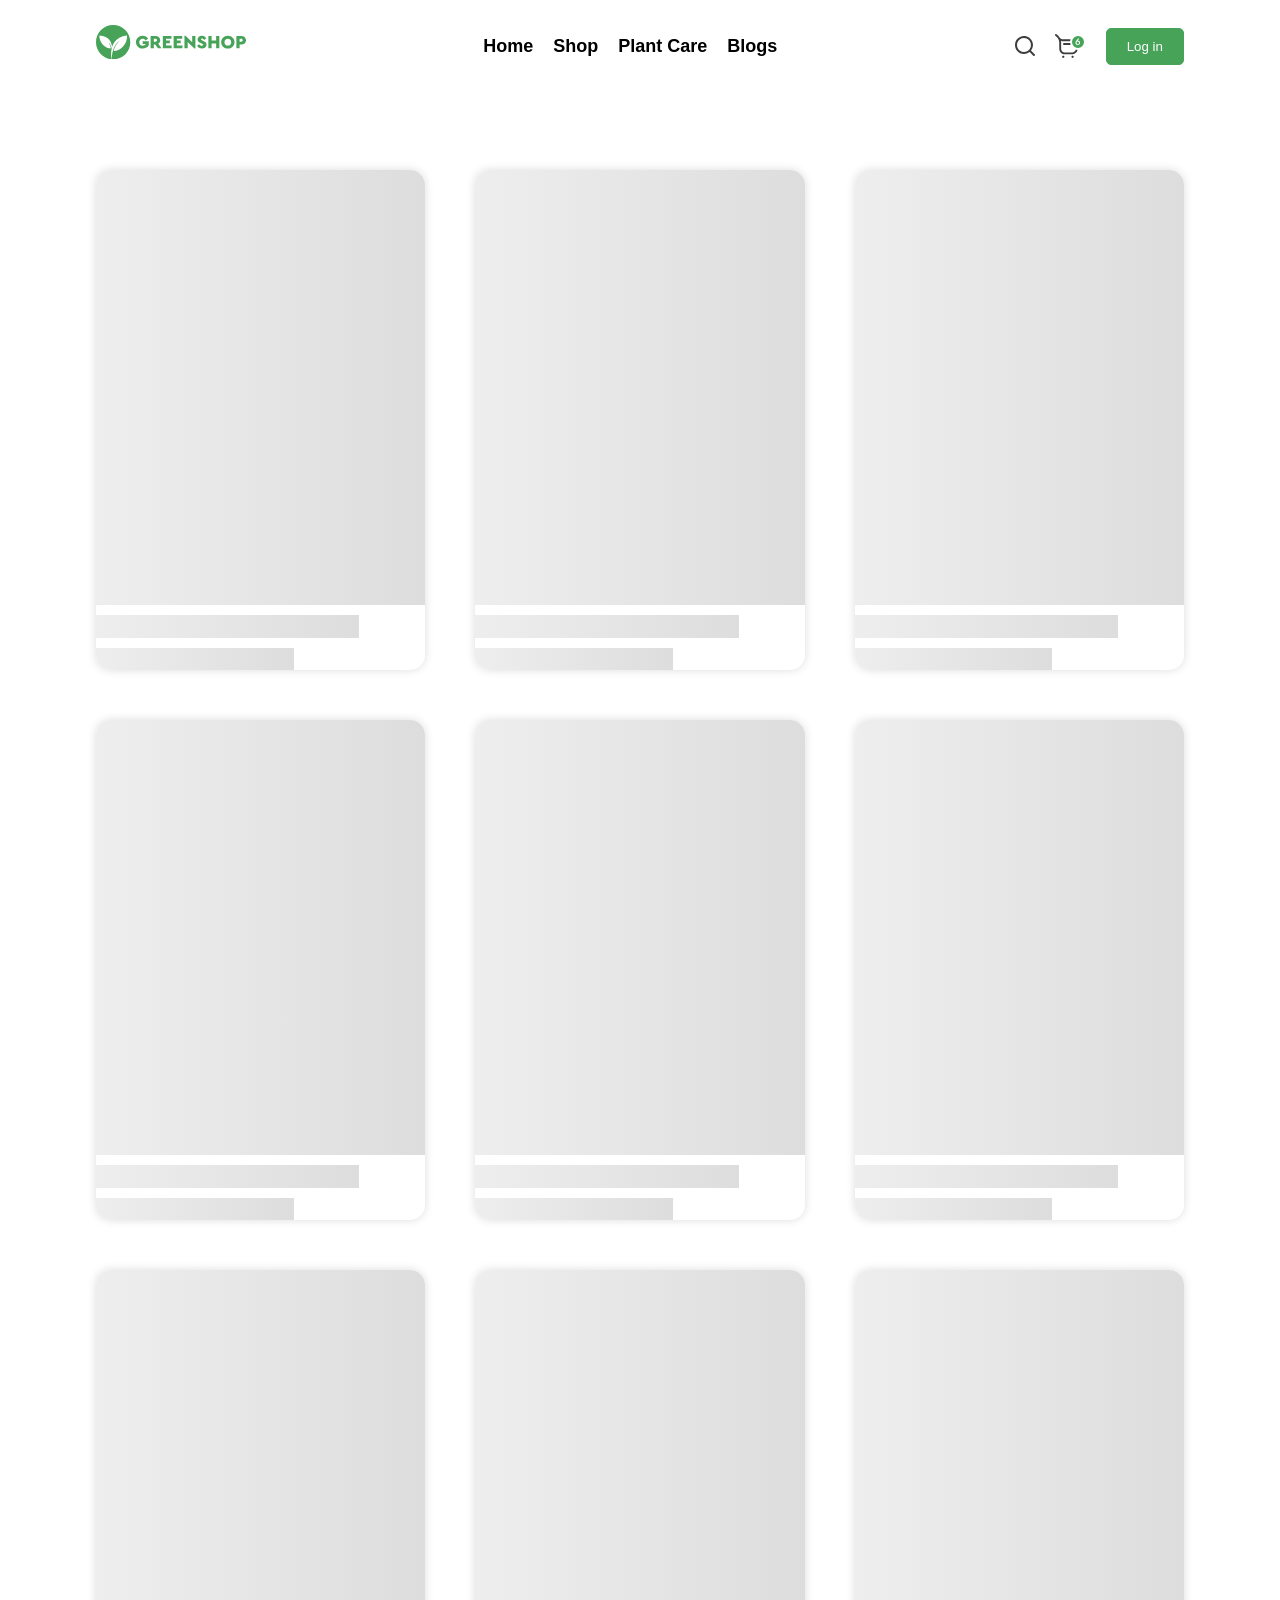
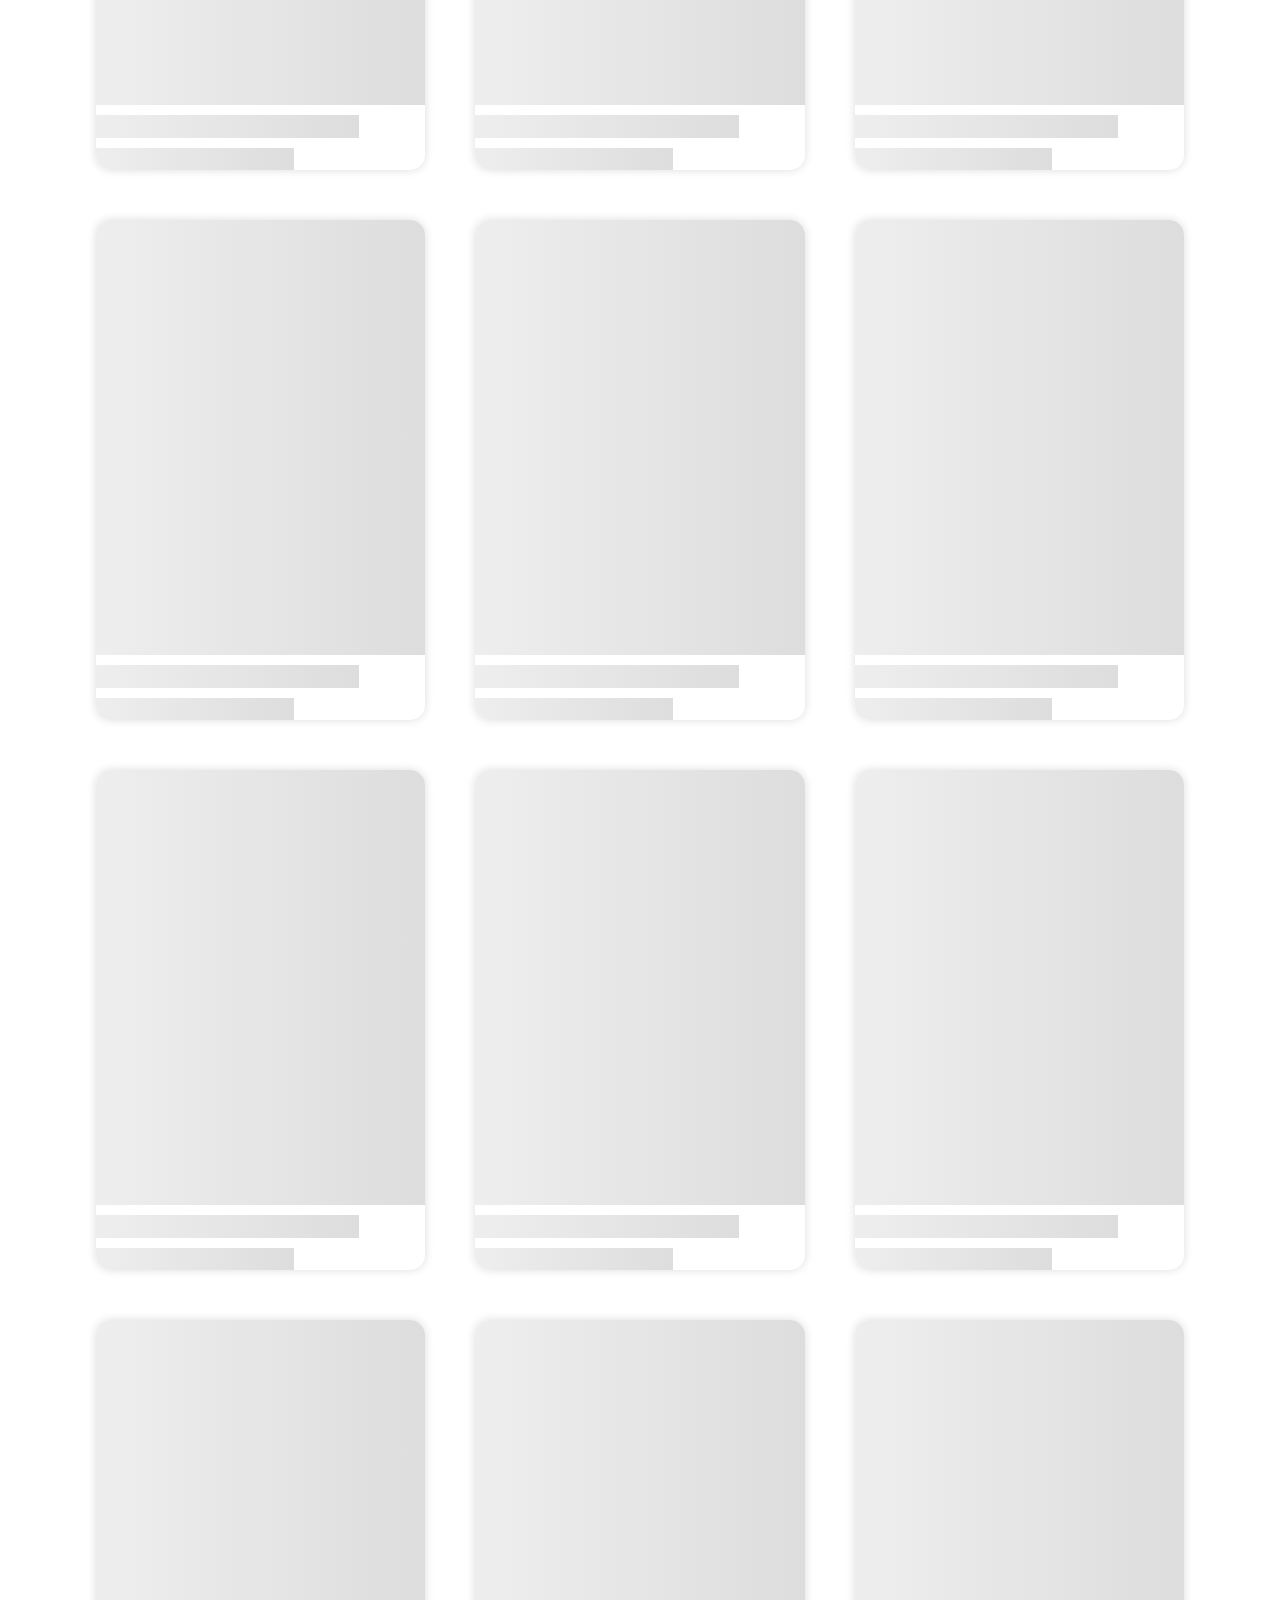
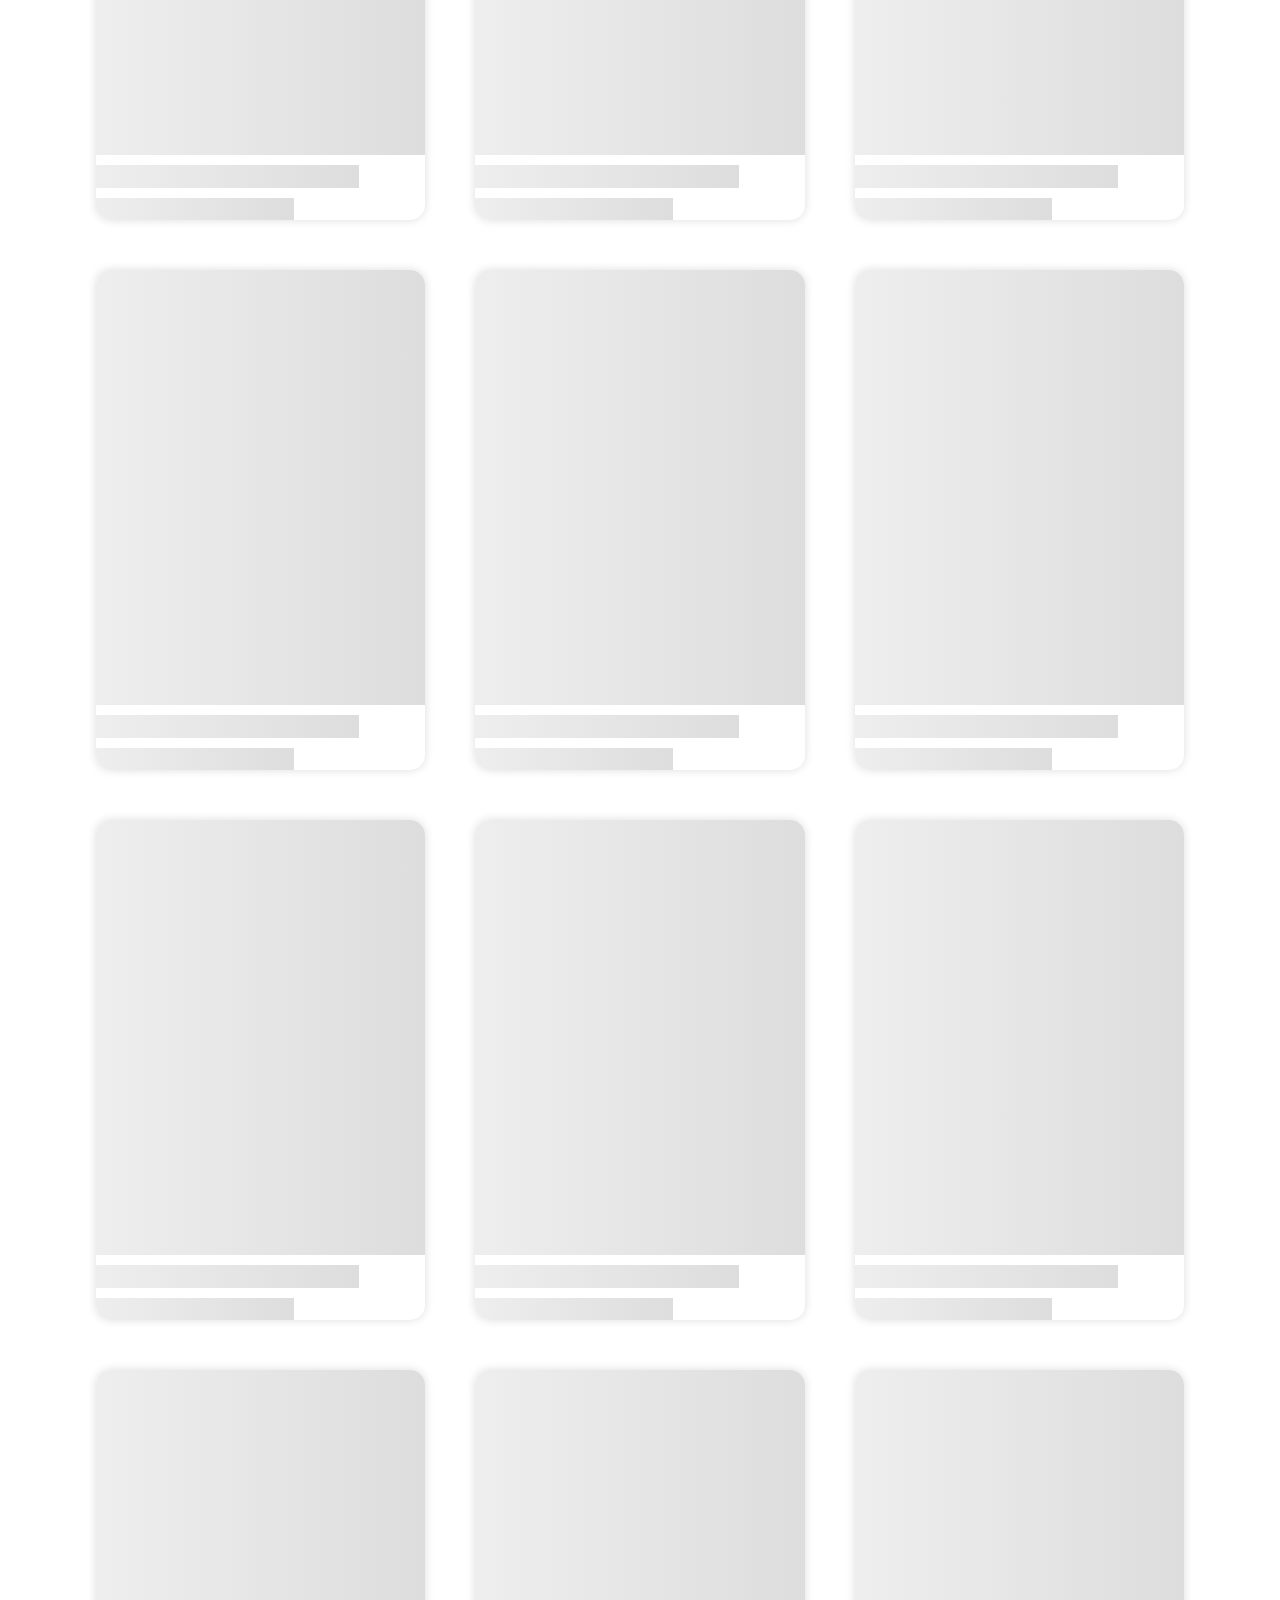
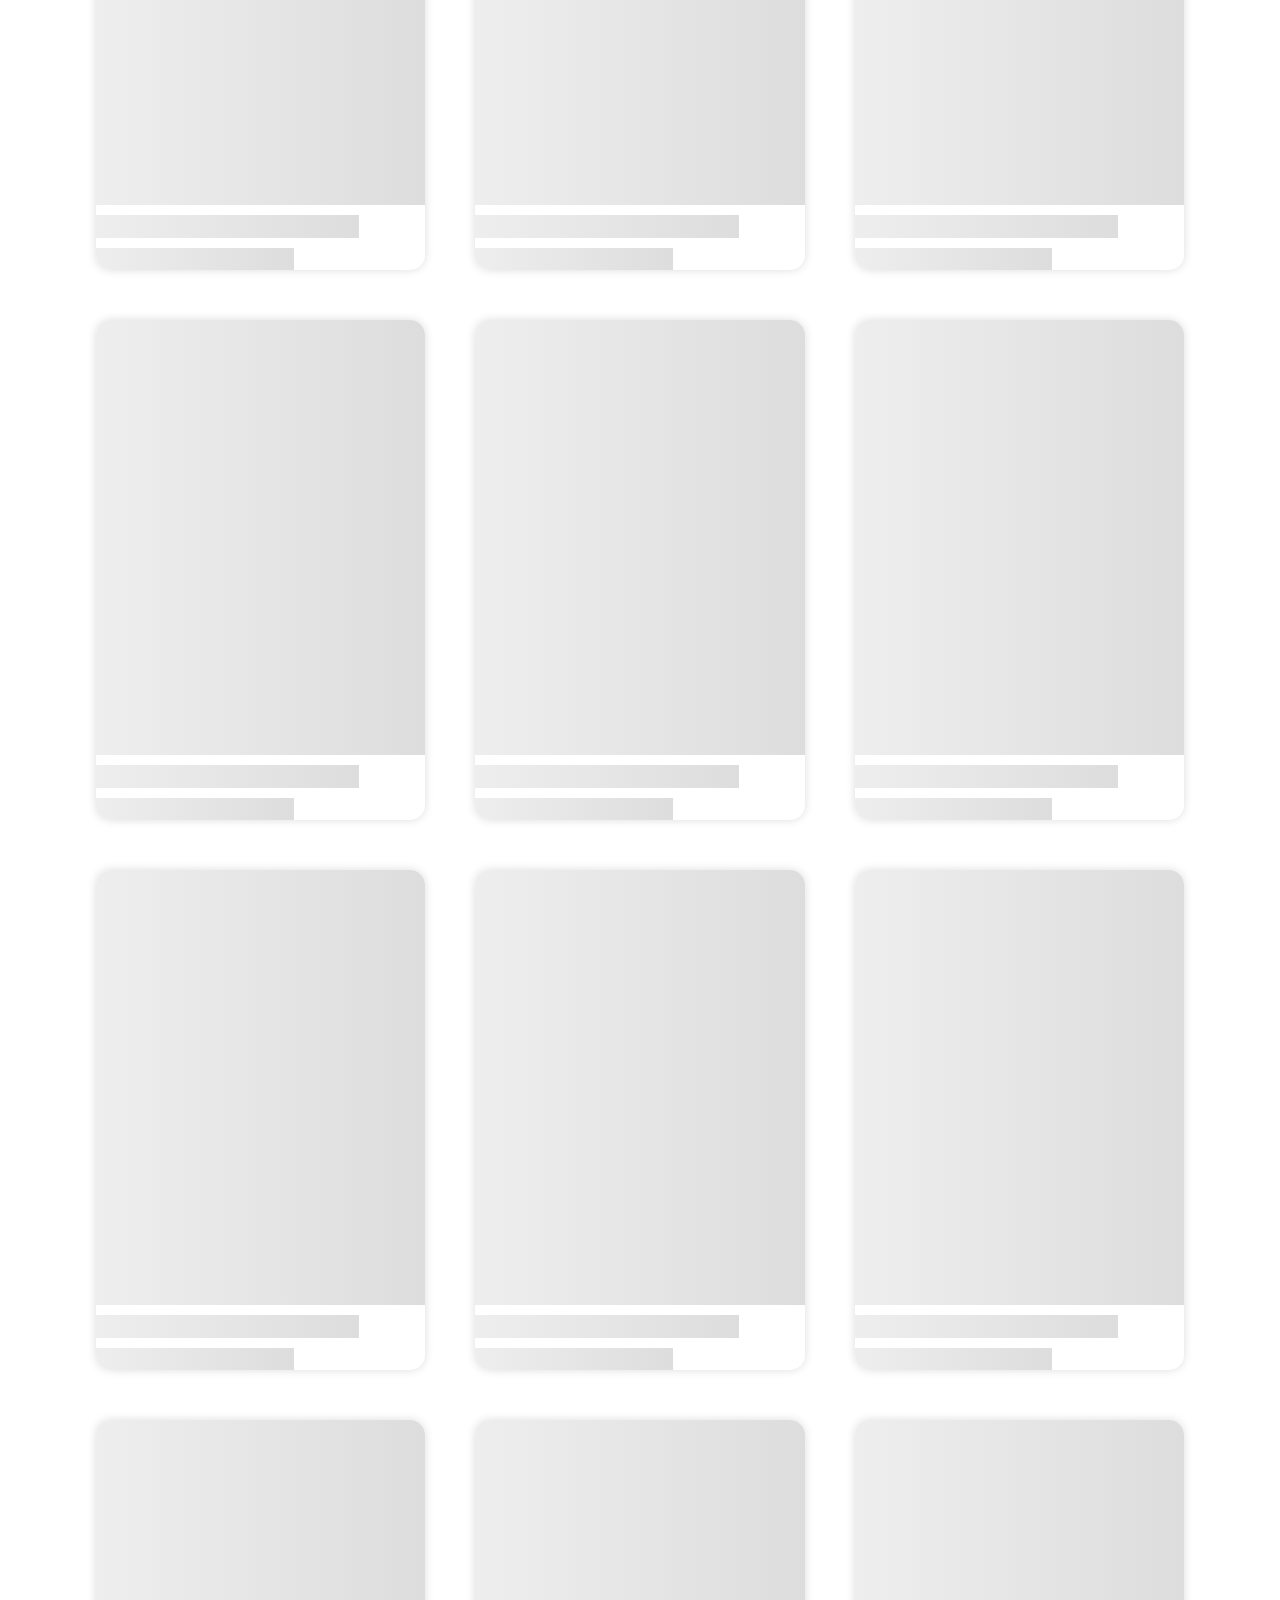
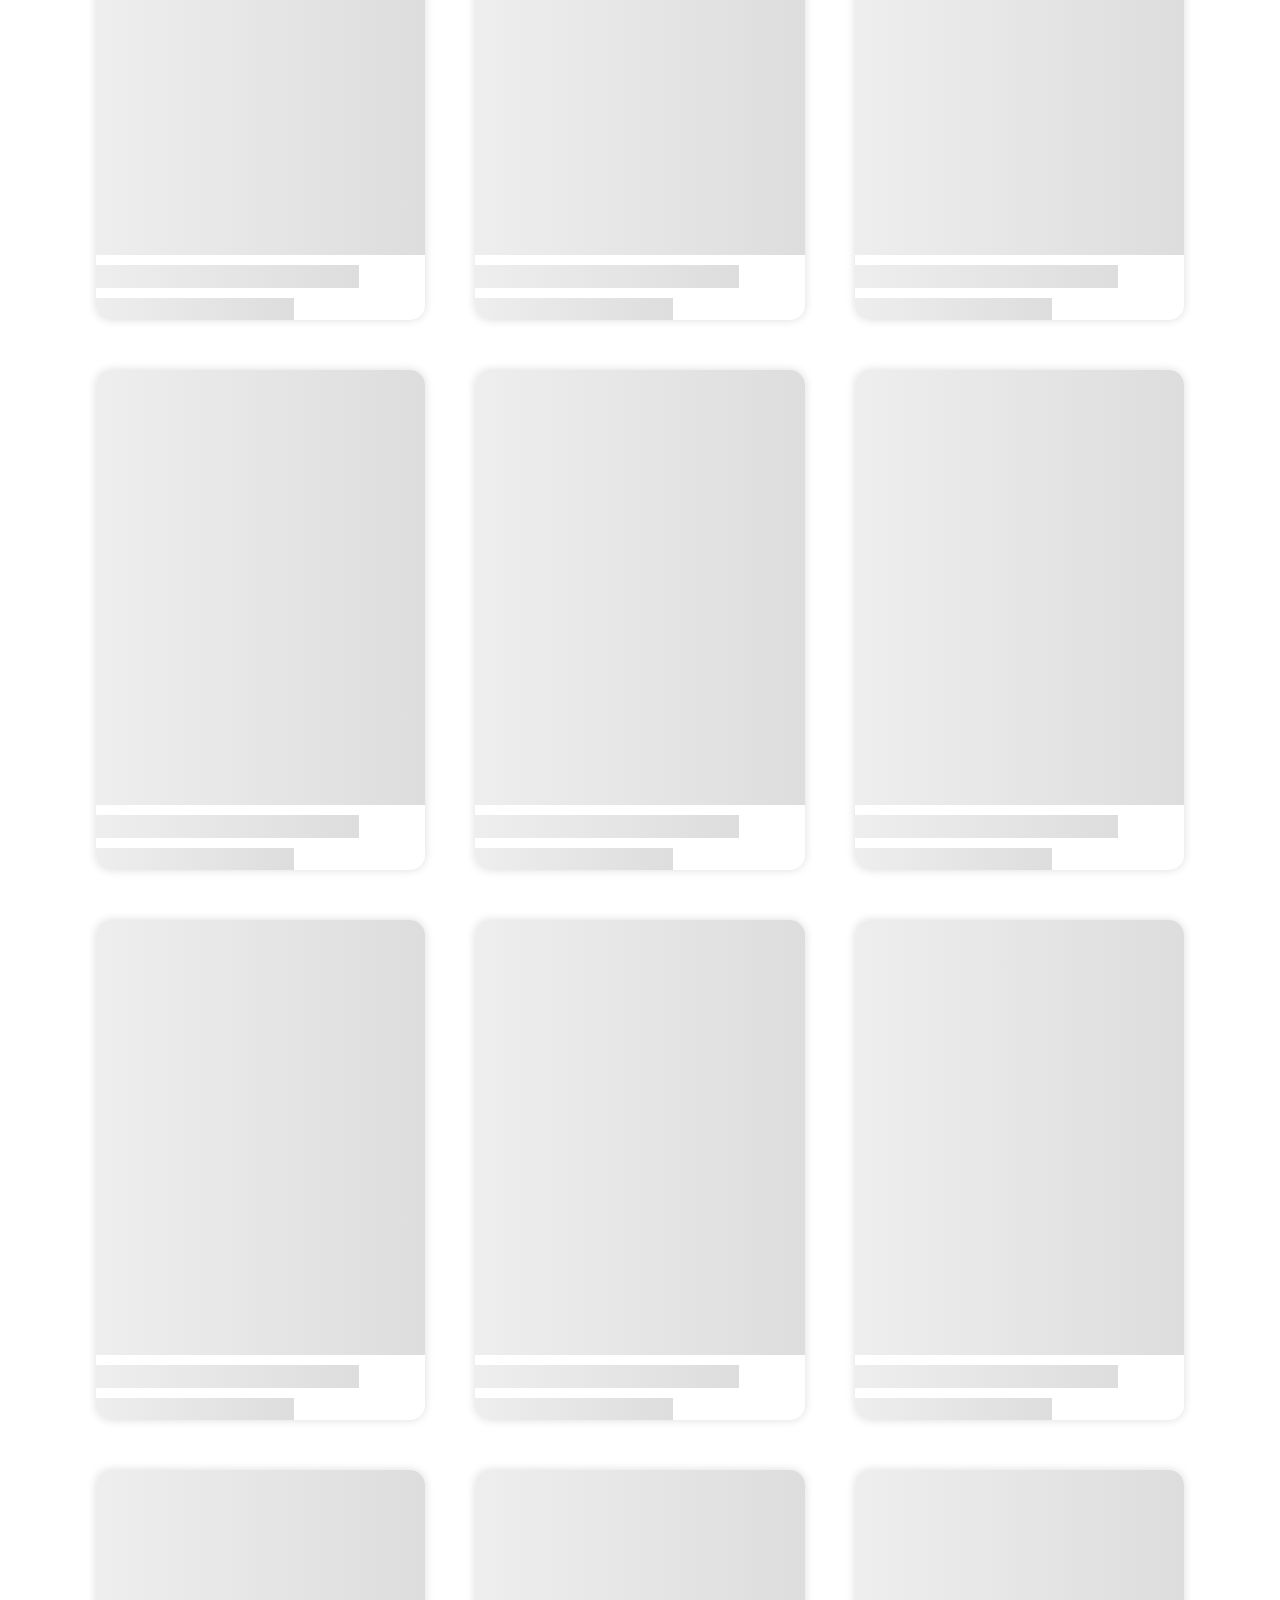
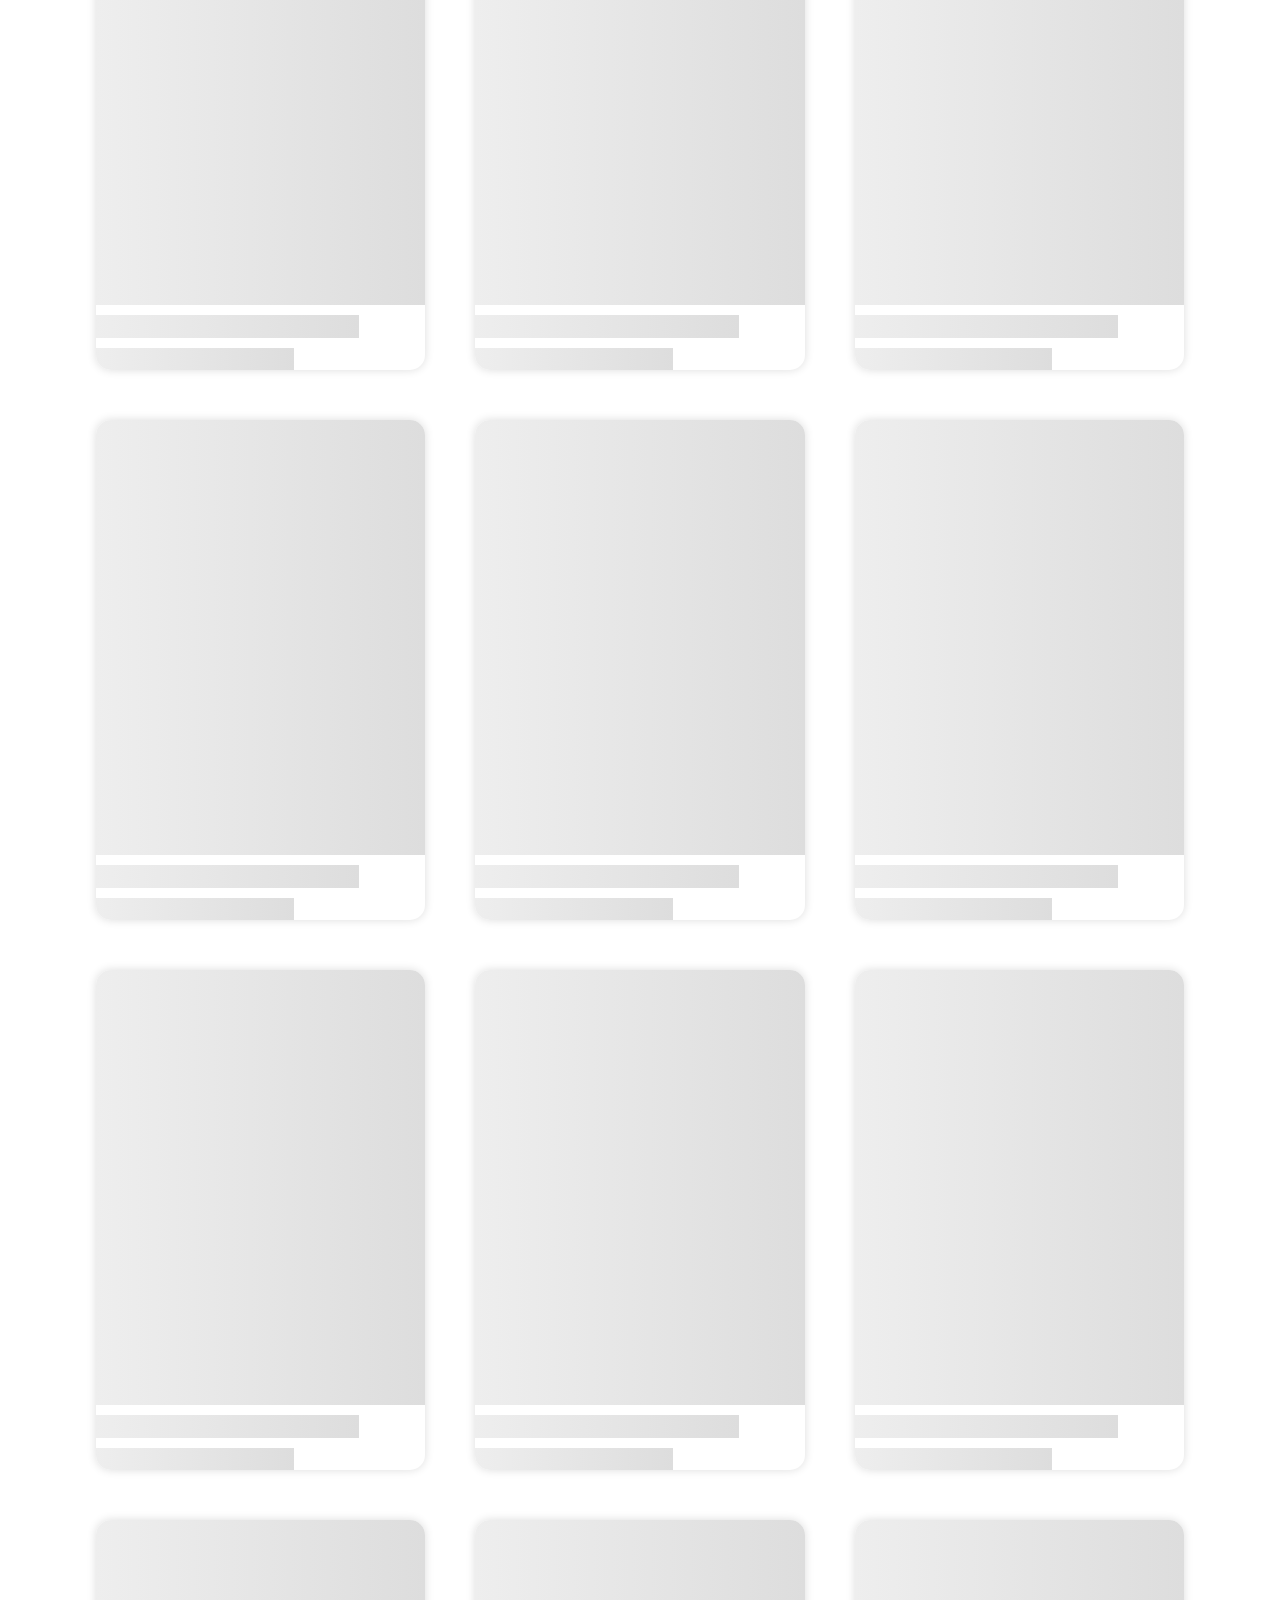
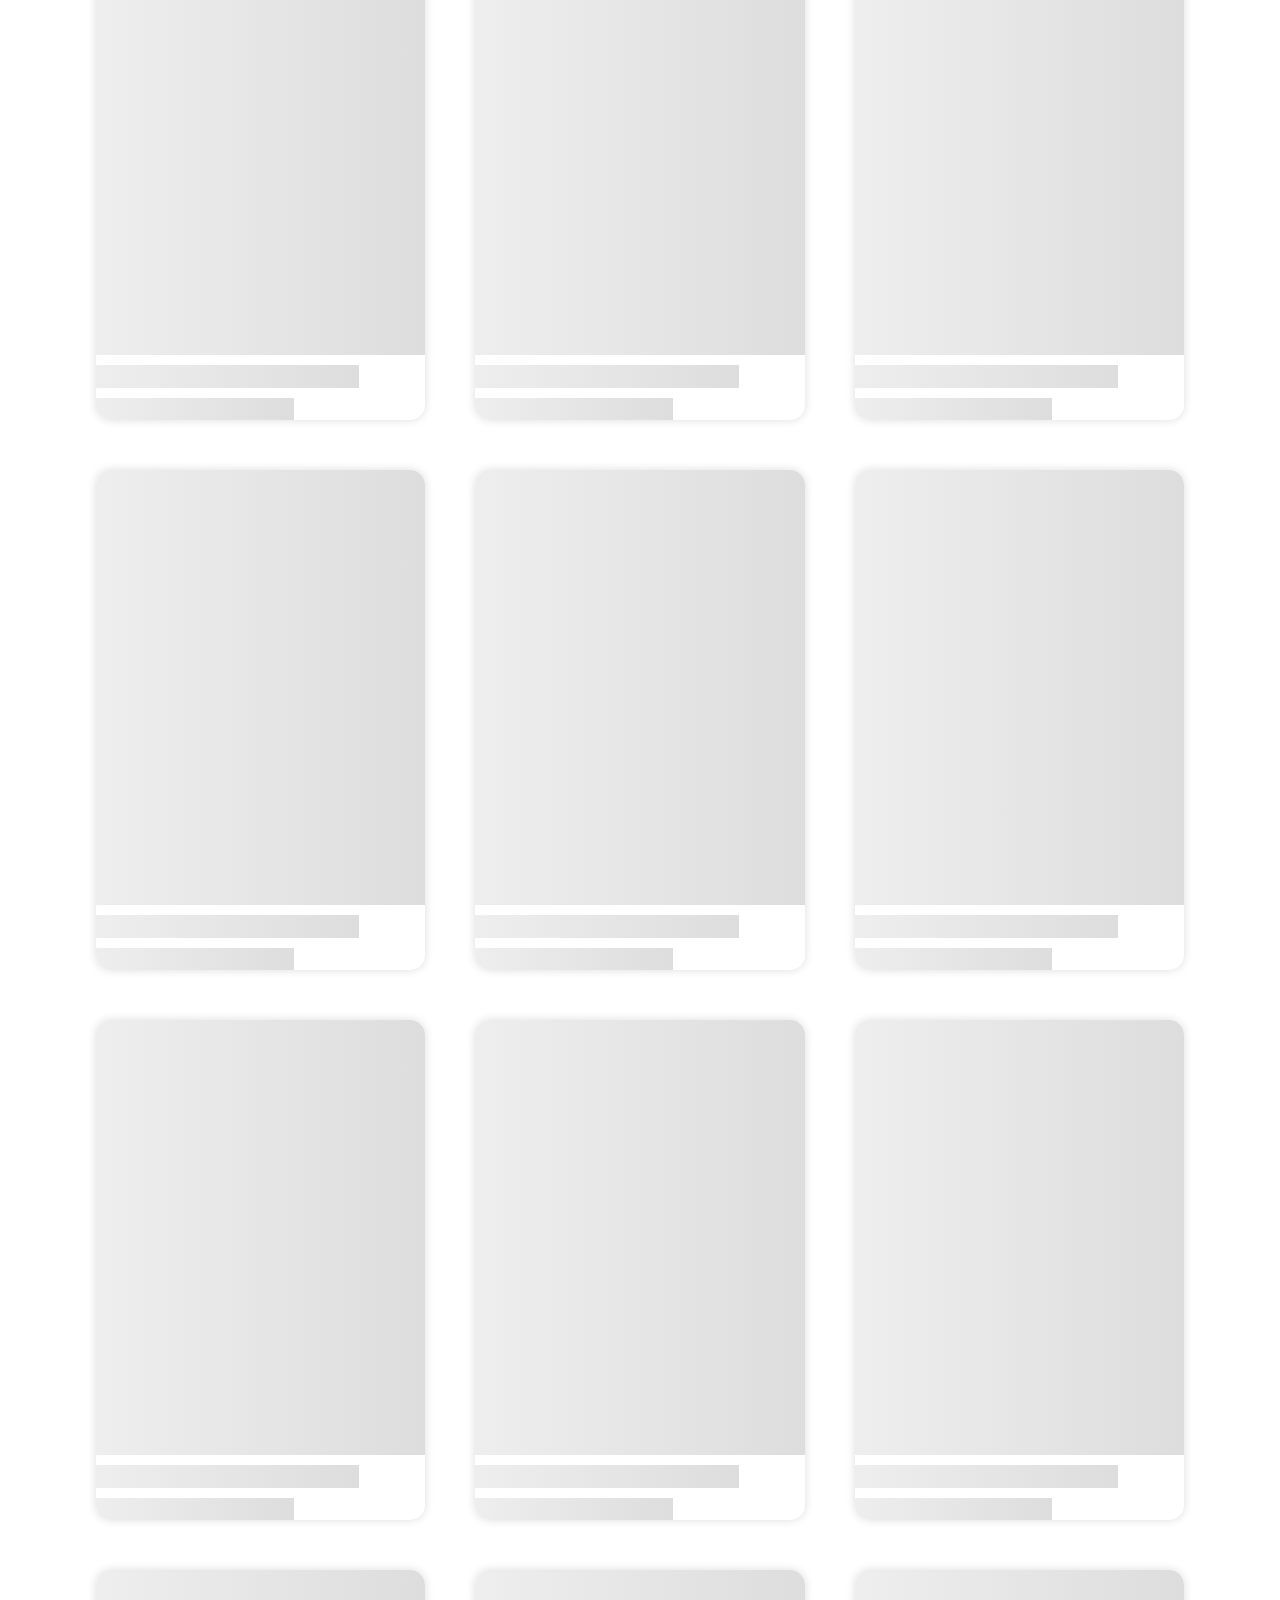
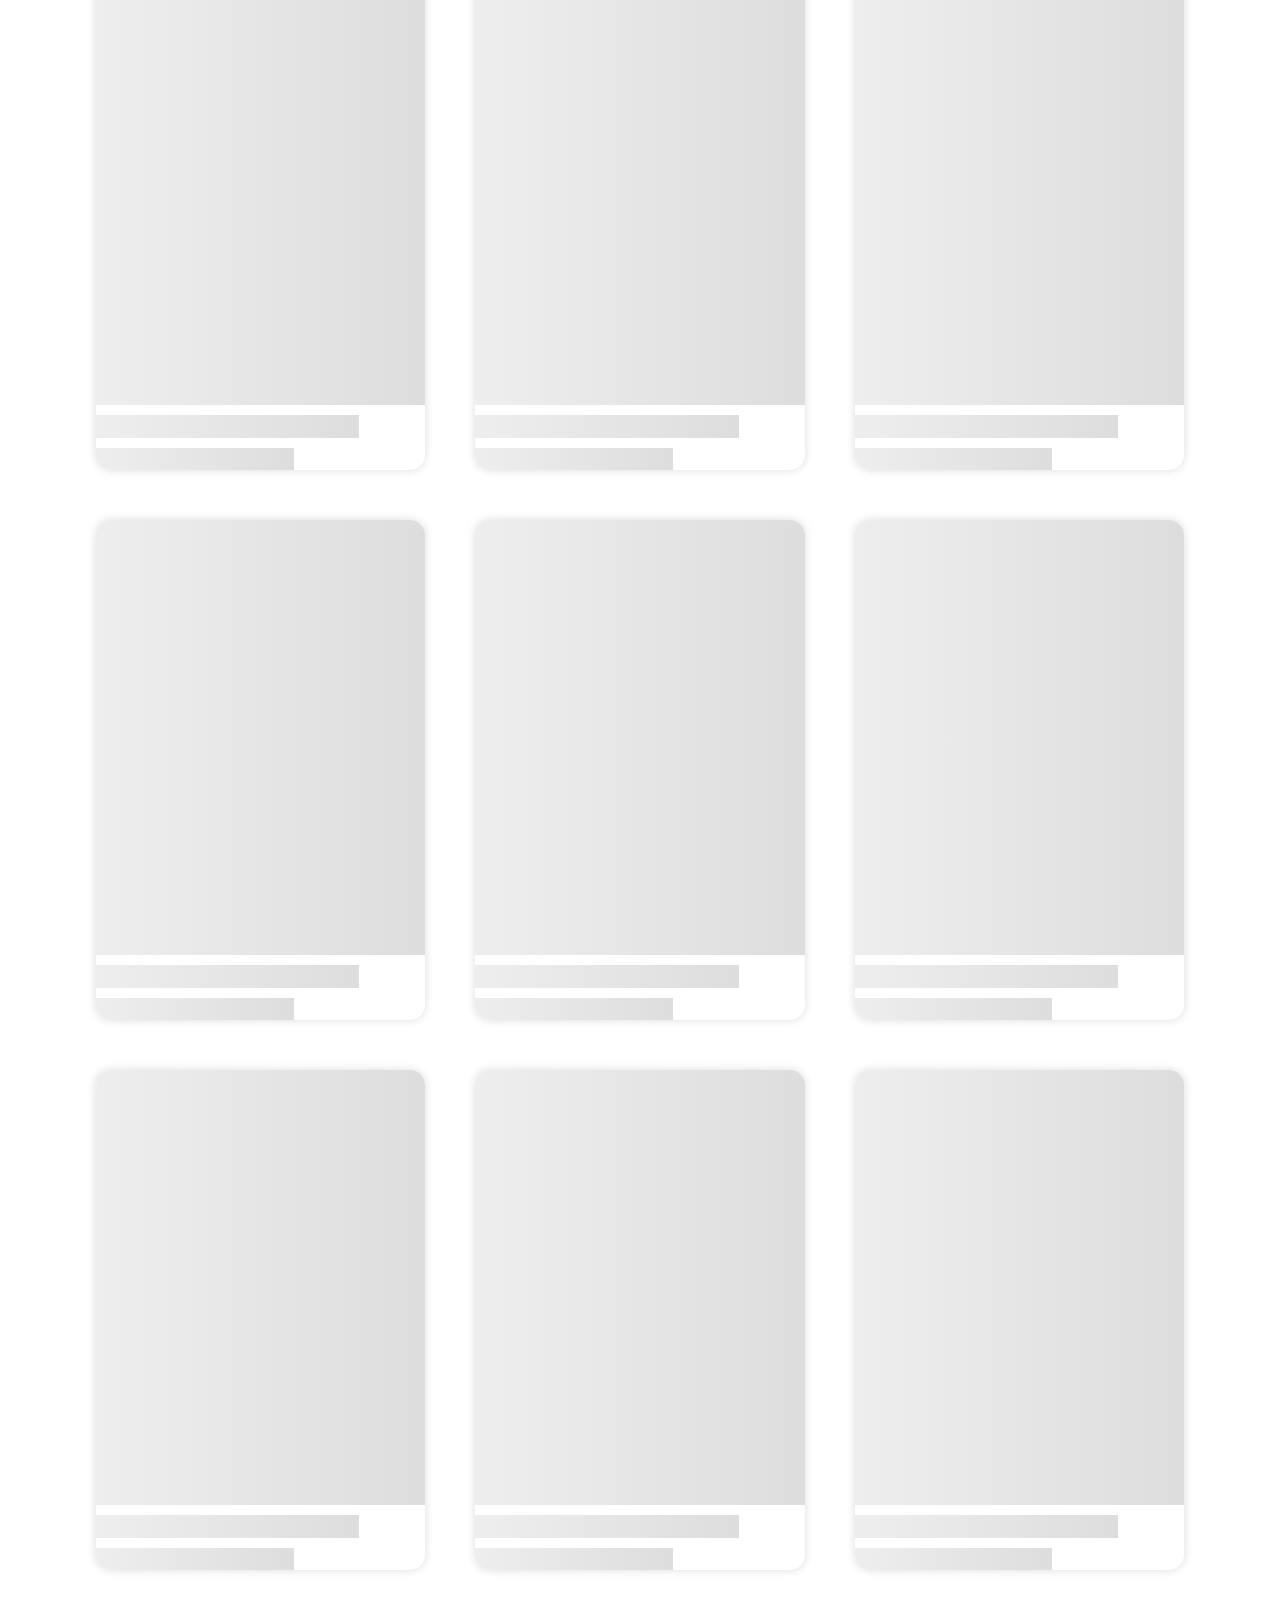
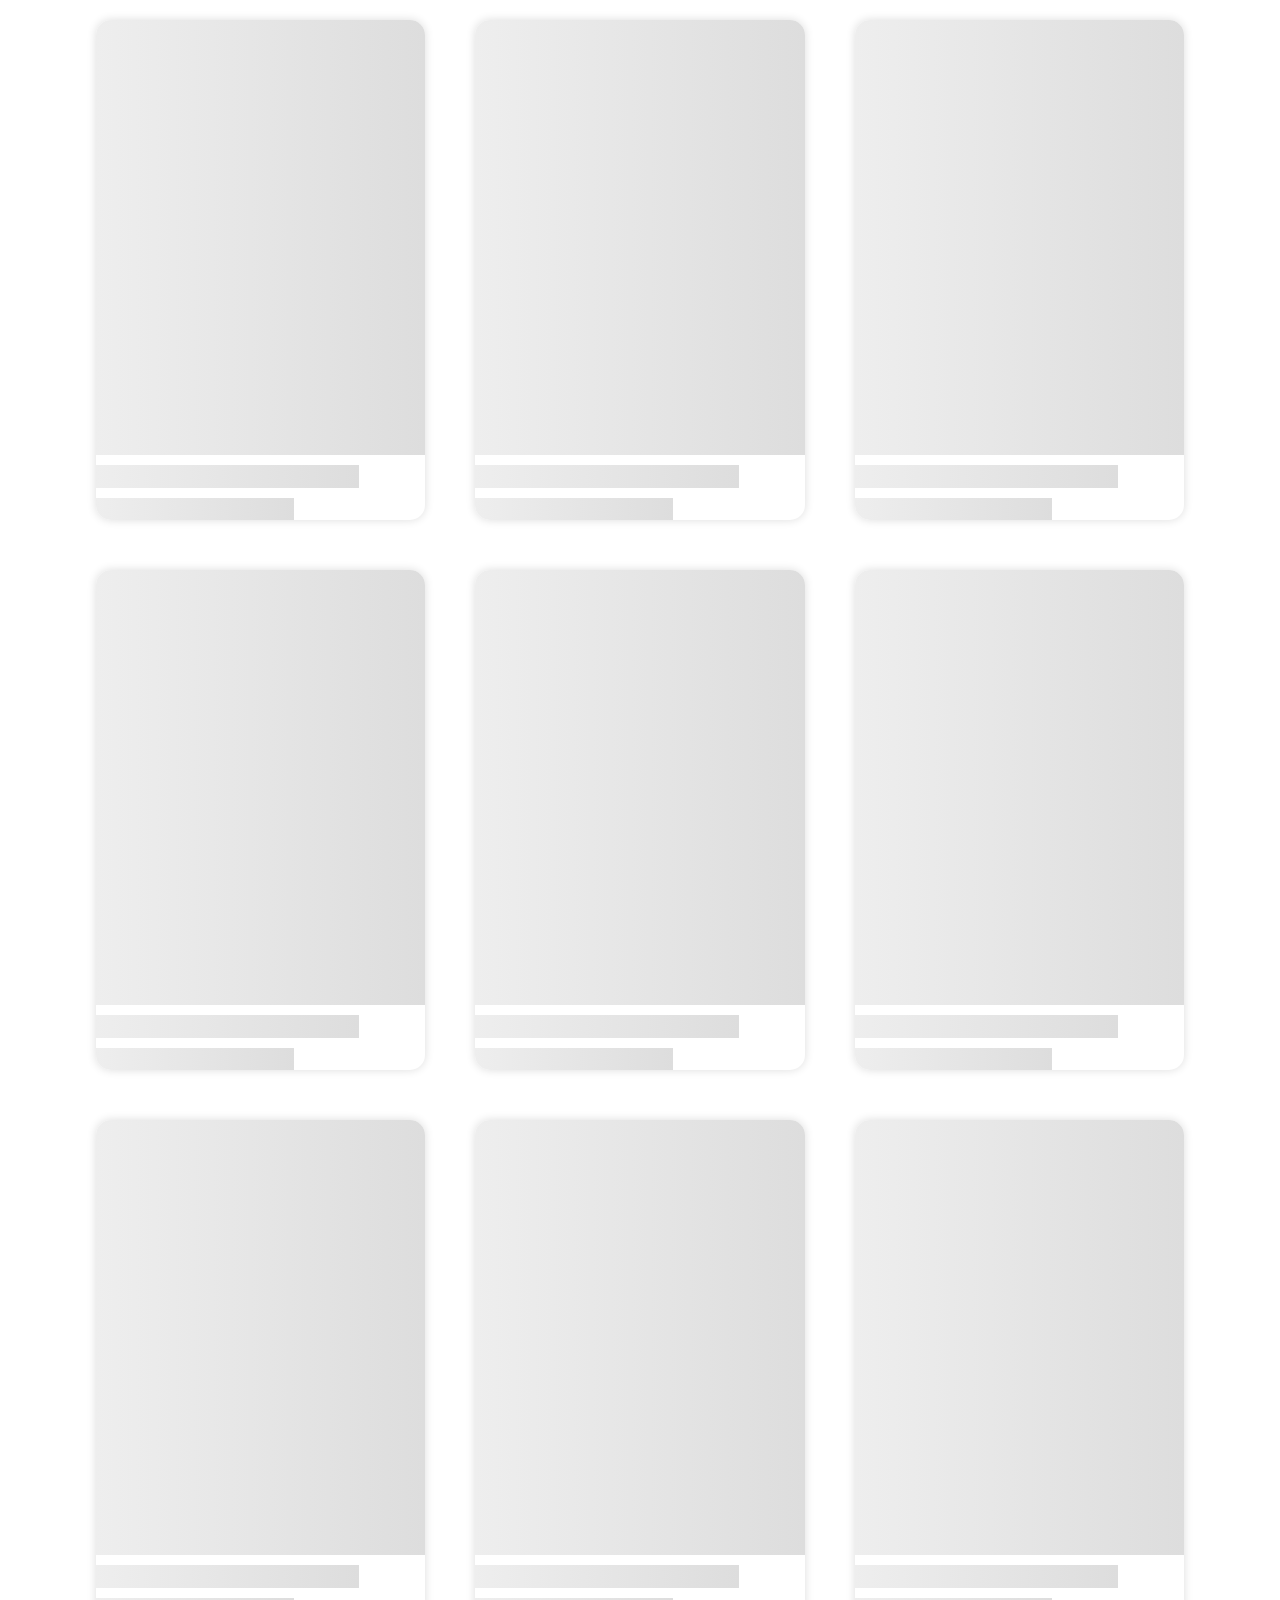
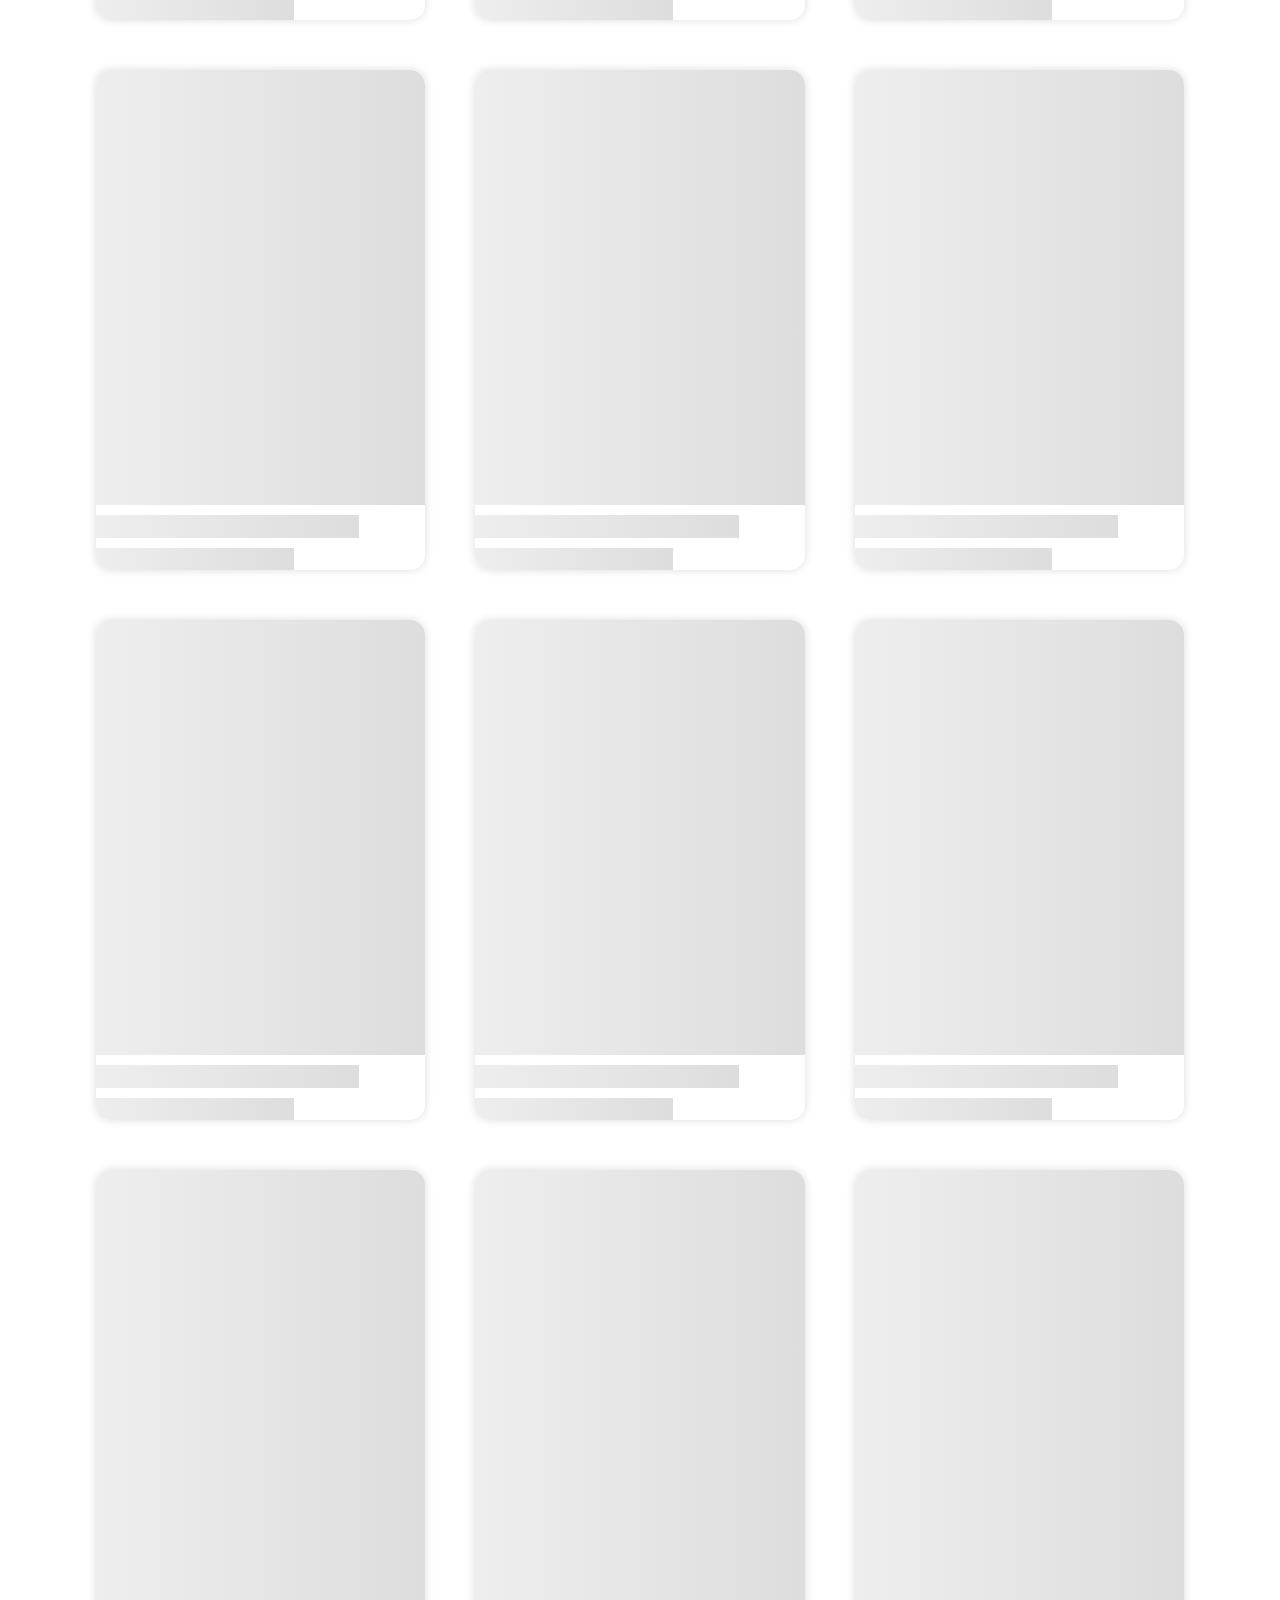
==== commit 4e0ff00b: "added" ====
--- a/index.html
+++ b/index.html
@@ -49,7 +49,7 @@
               <img src="/images/search.svg" alt="" />
               <img src="/images/korzina.svg" alt="" />
             </div>
-            <button class="logIN__btn">Login in</button>
+            <button class="logIN__btn"><a class="navbar__link">Log in</a></button>
             <button class="header__nav__right__btns__hamburger">
               <span class="header__nav__right__btns__hamburger__line"></span>
               <span class="header__nav__right__btns__hamburger__line"></span>
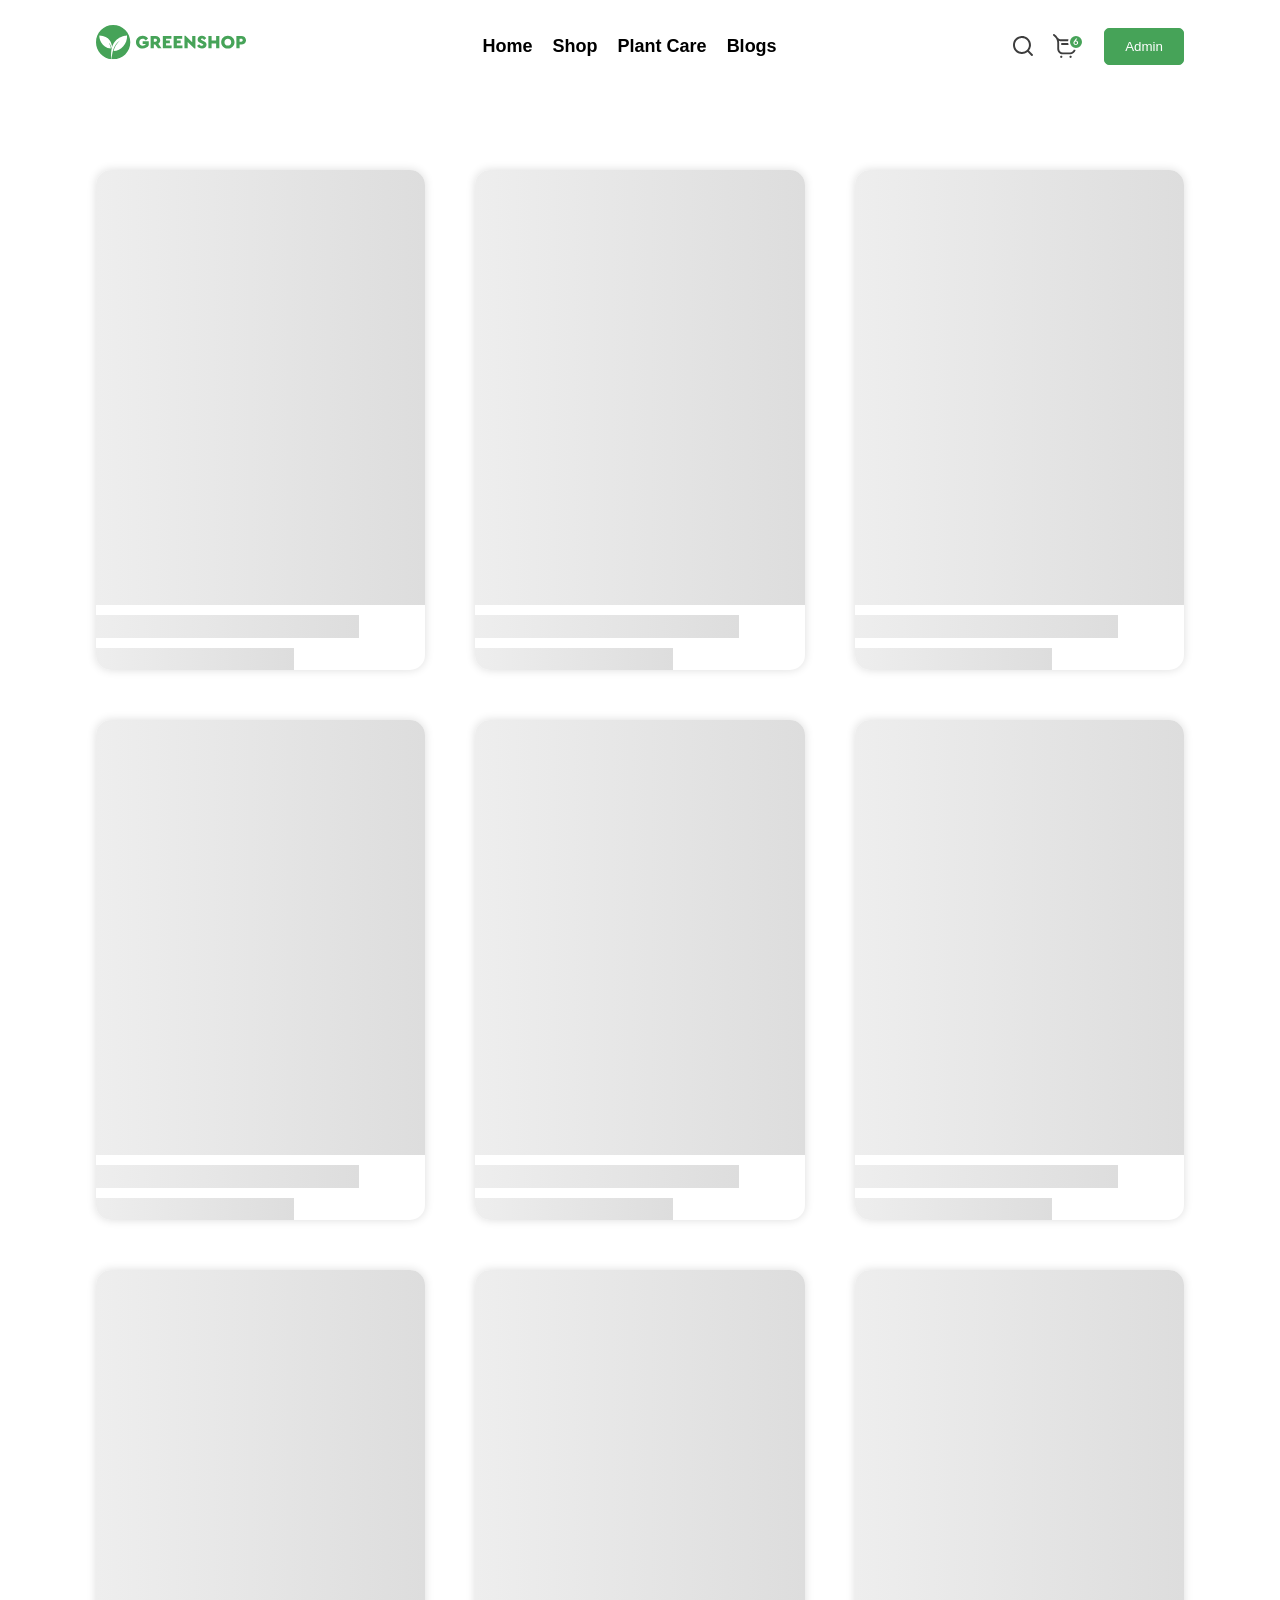
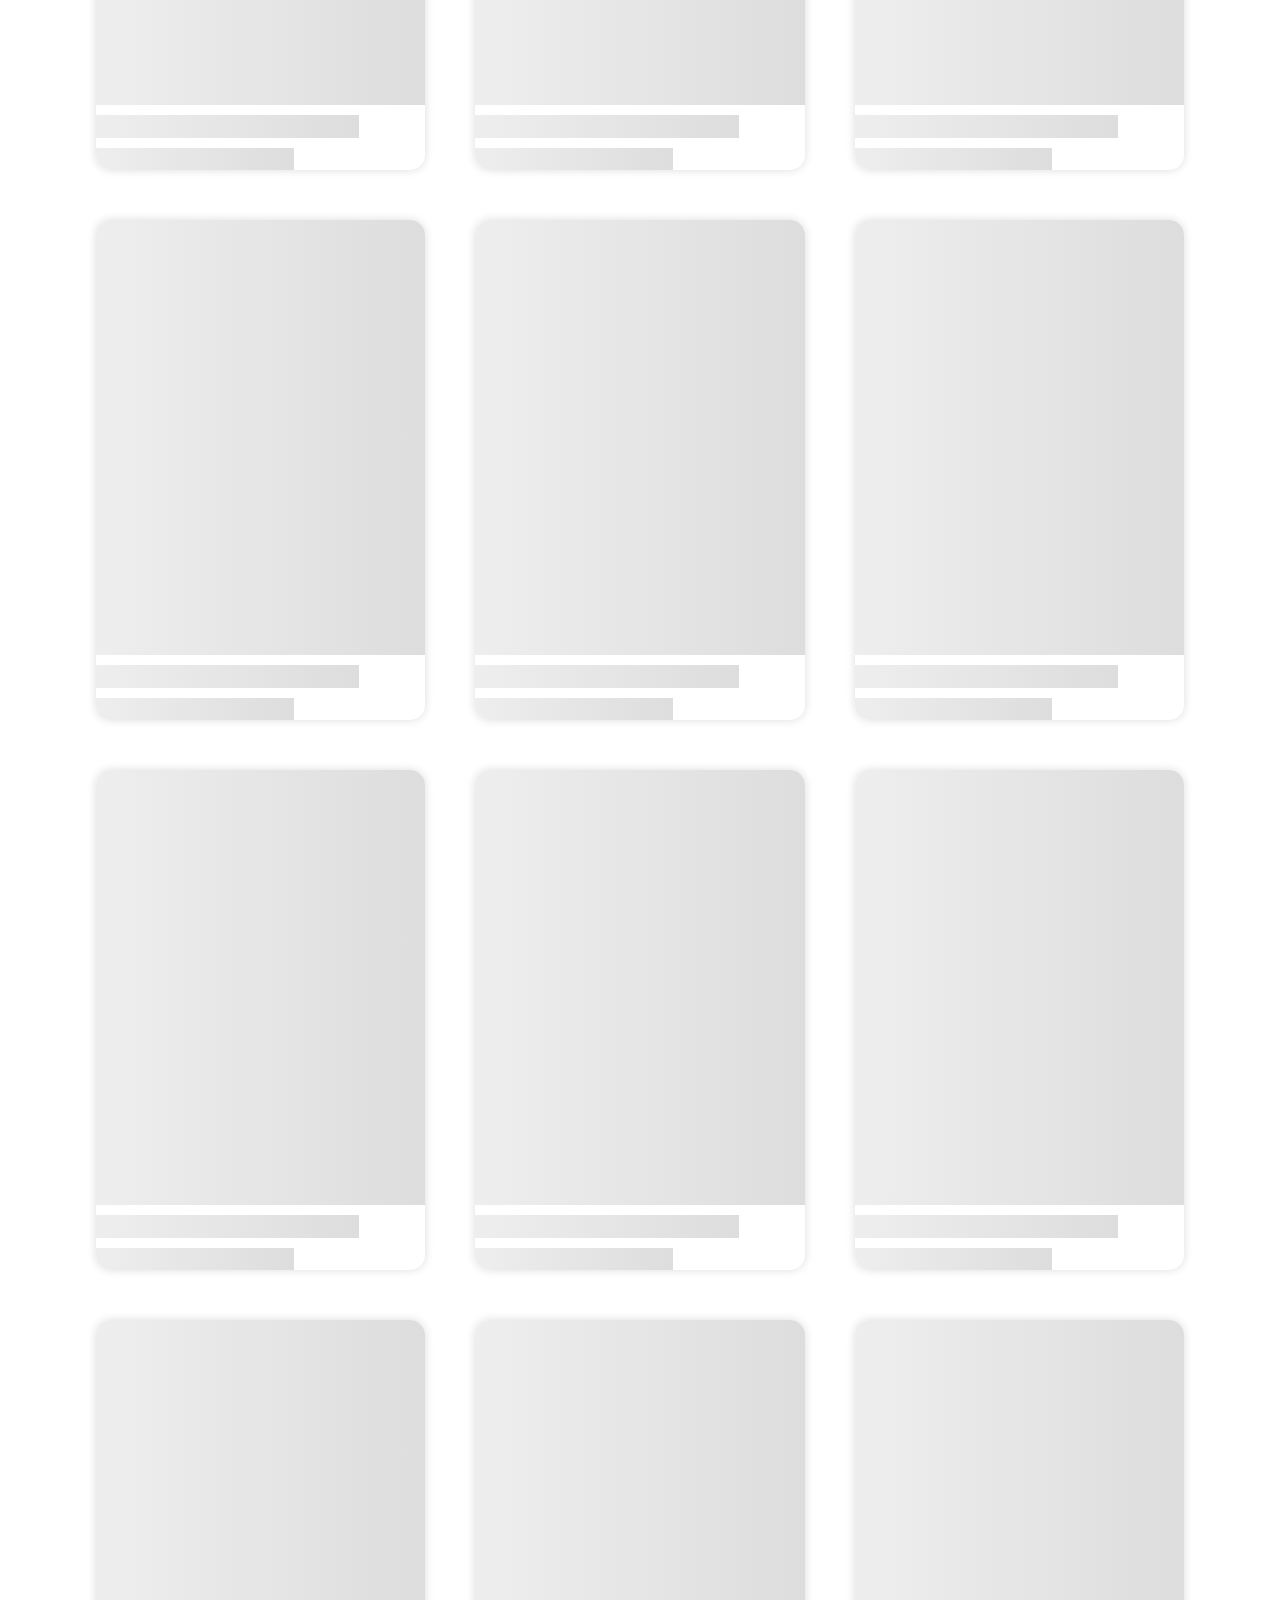
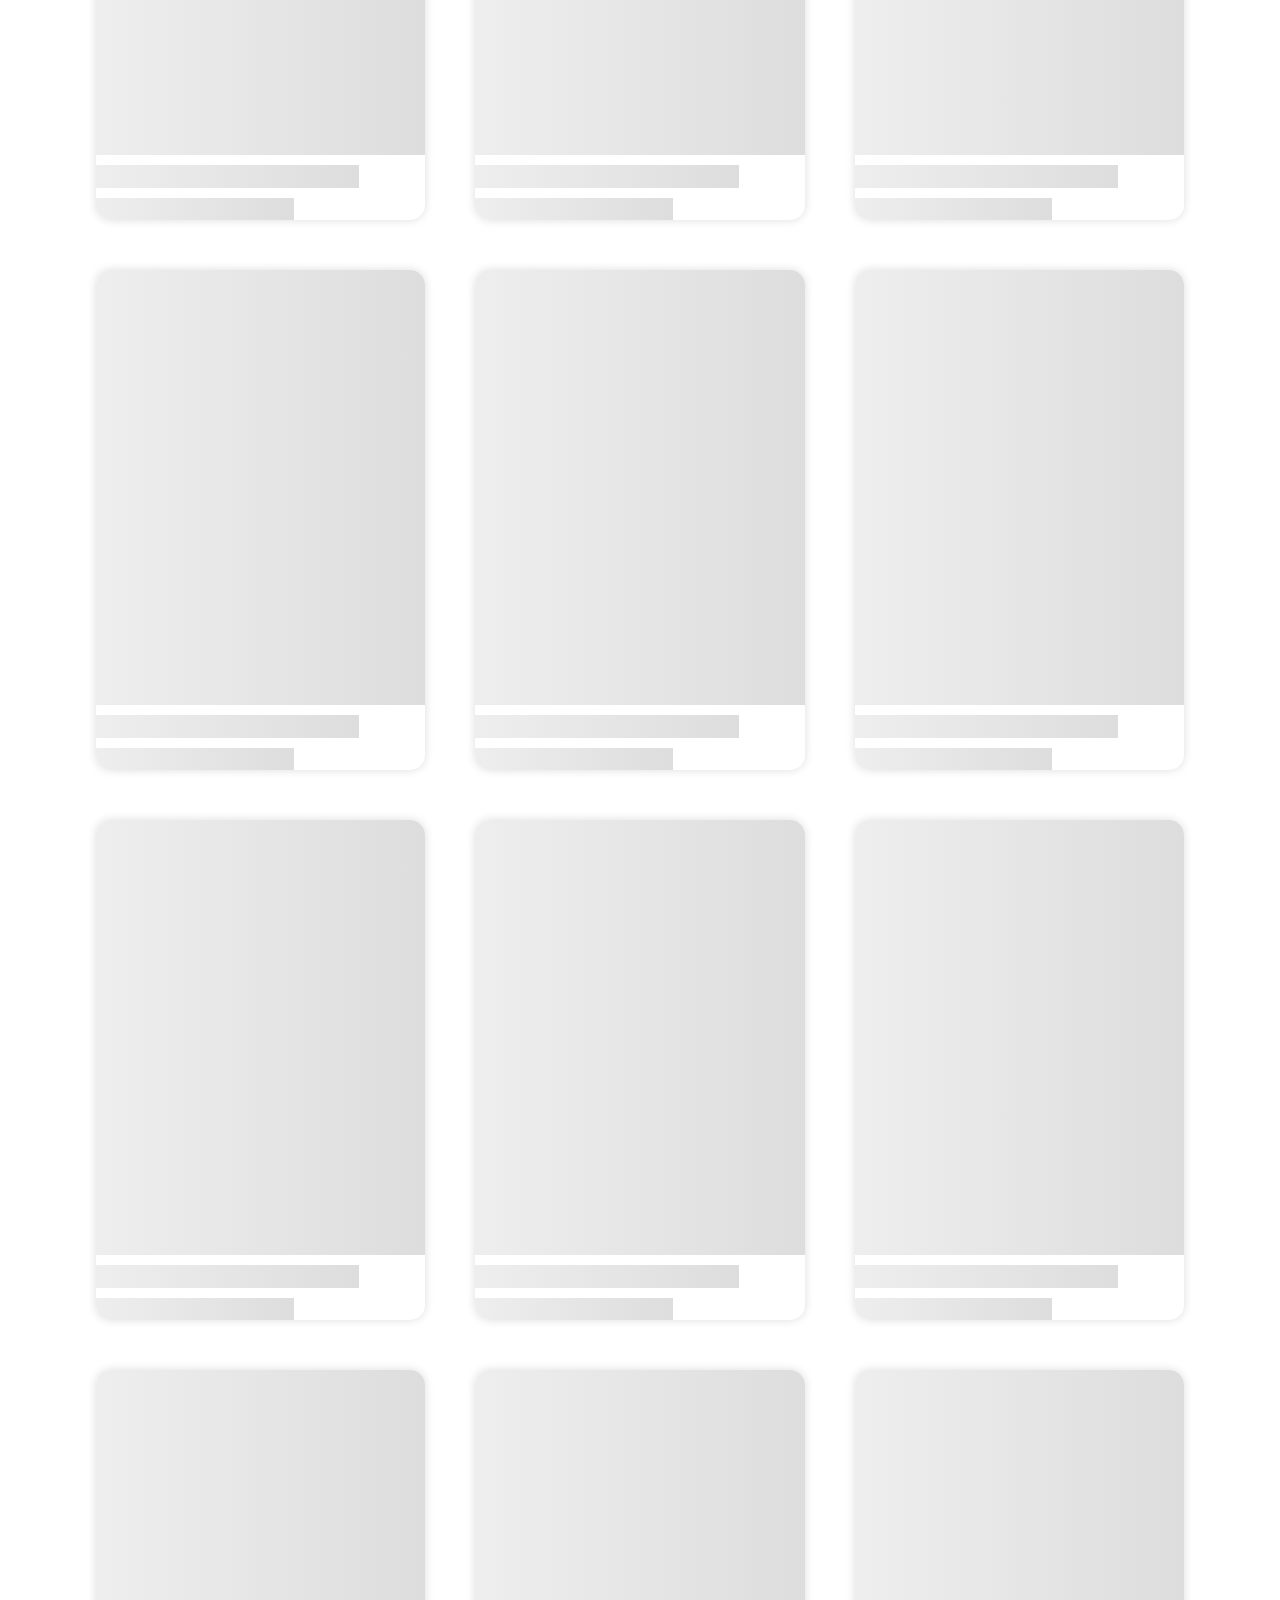
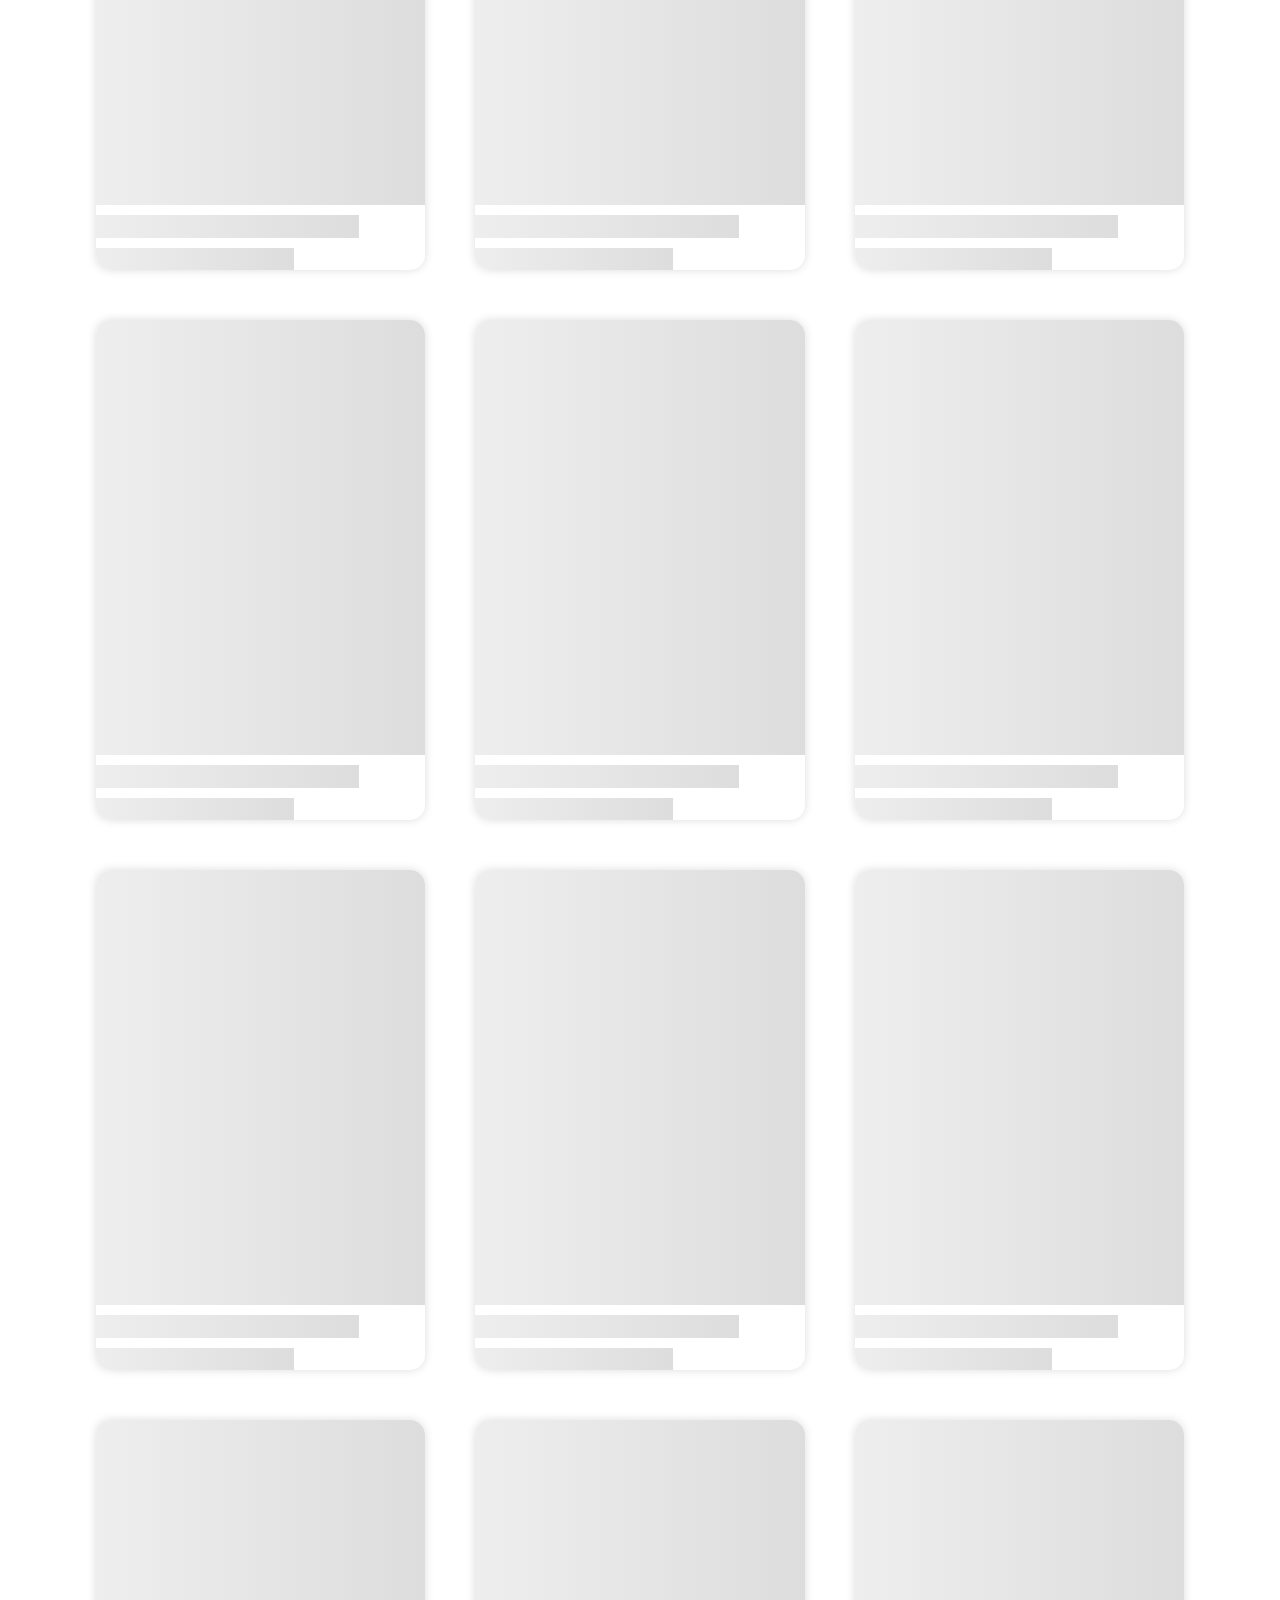
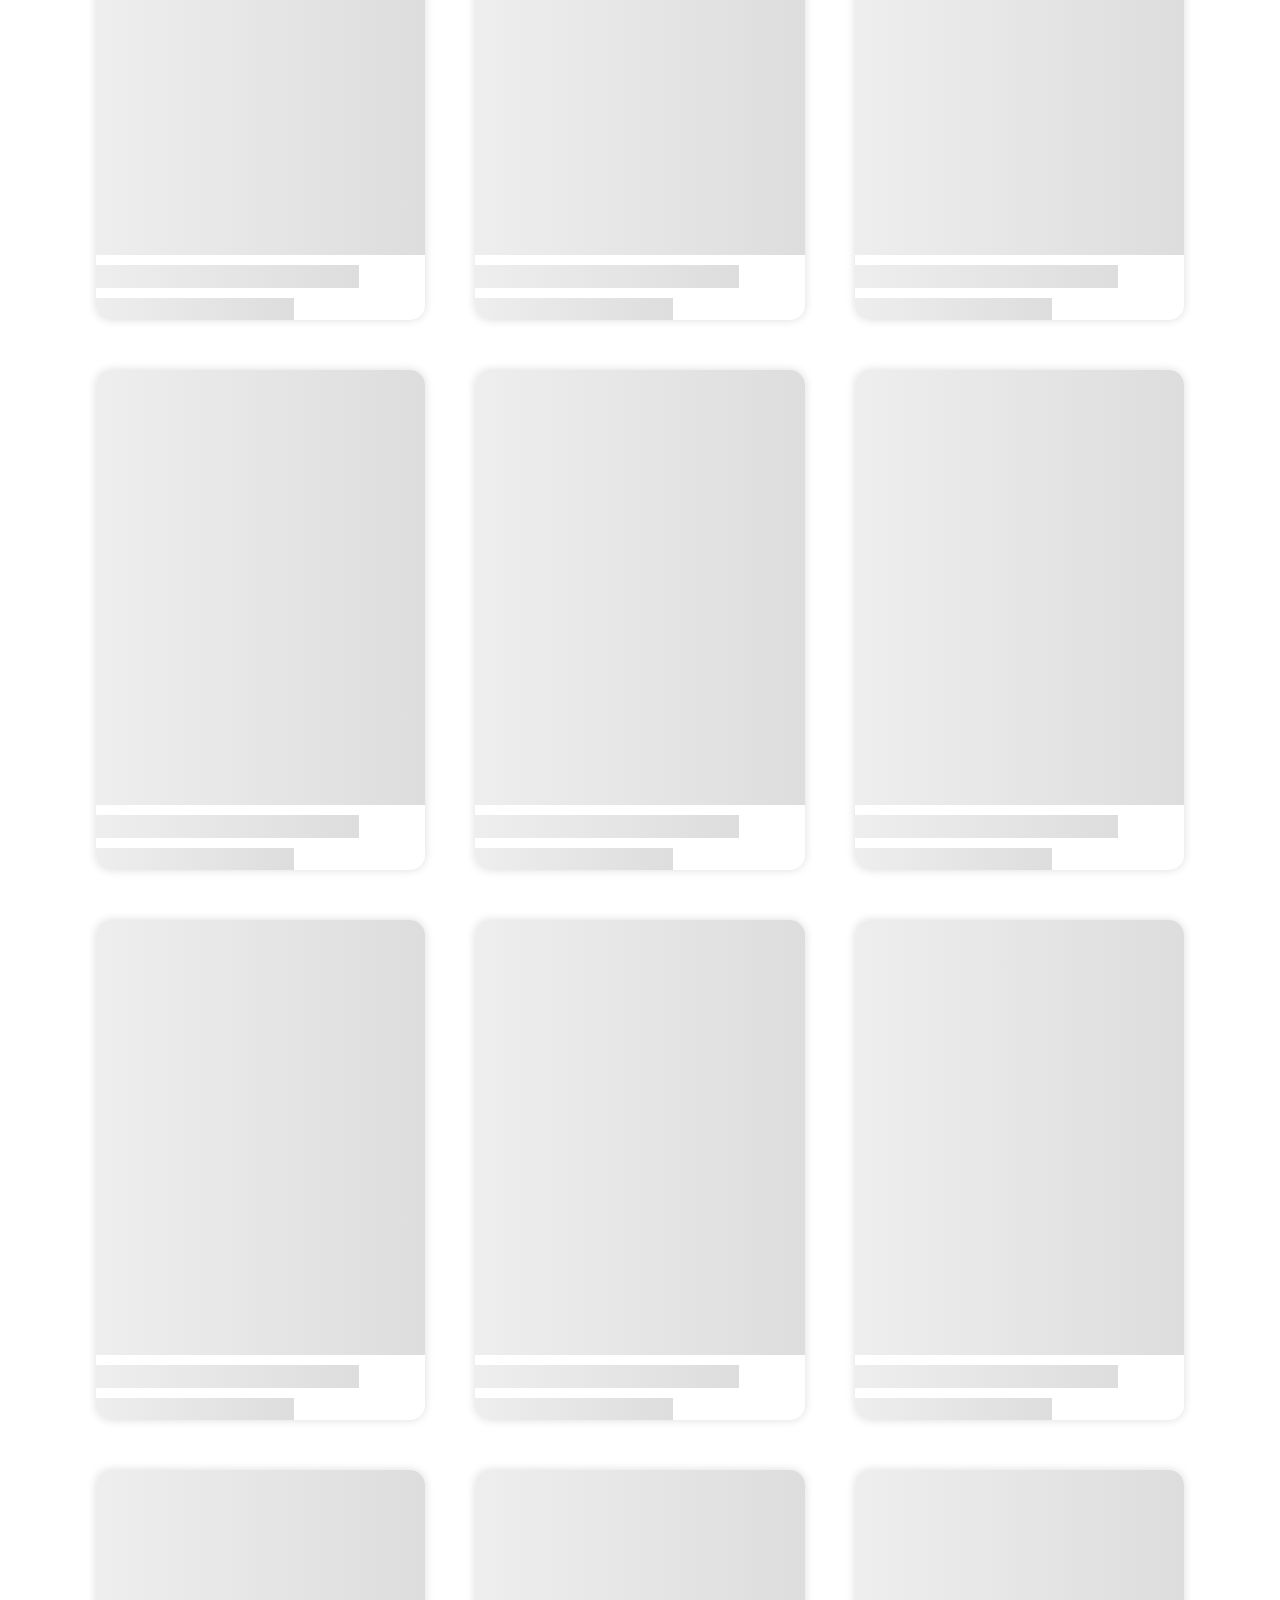
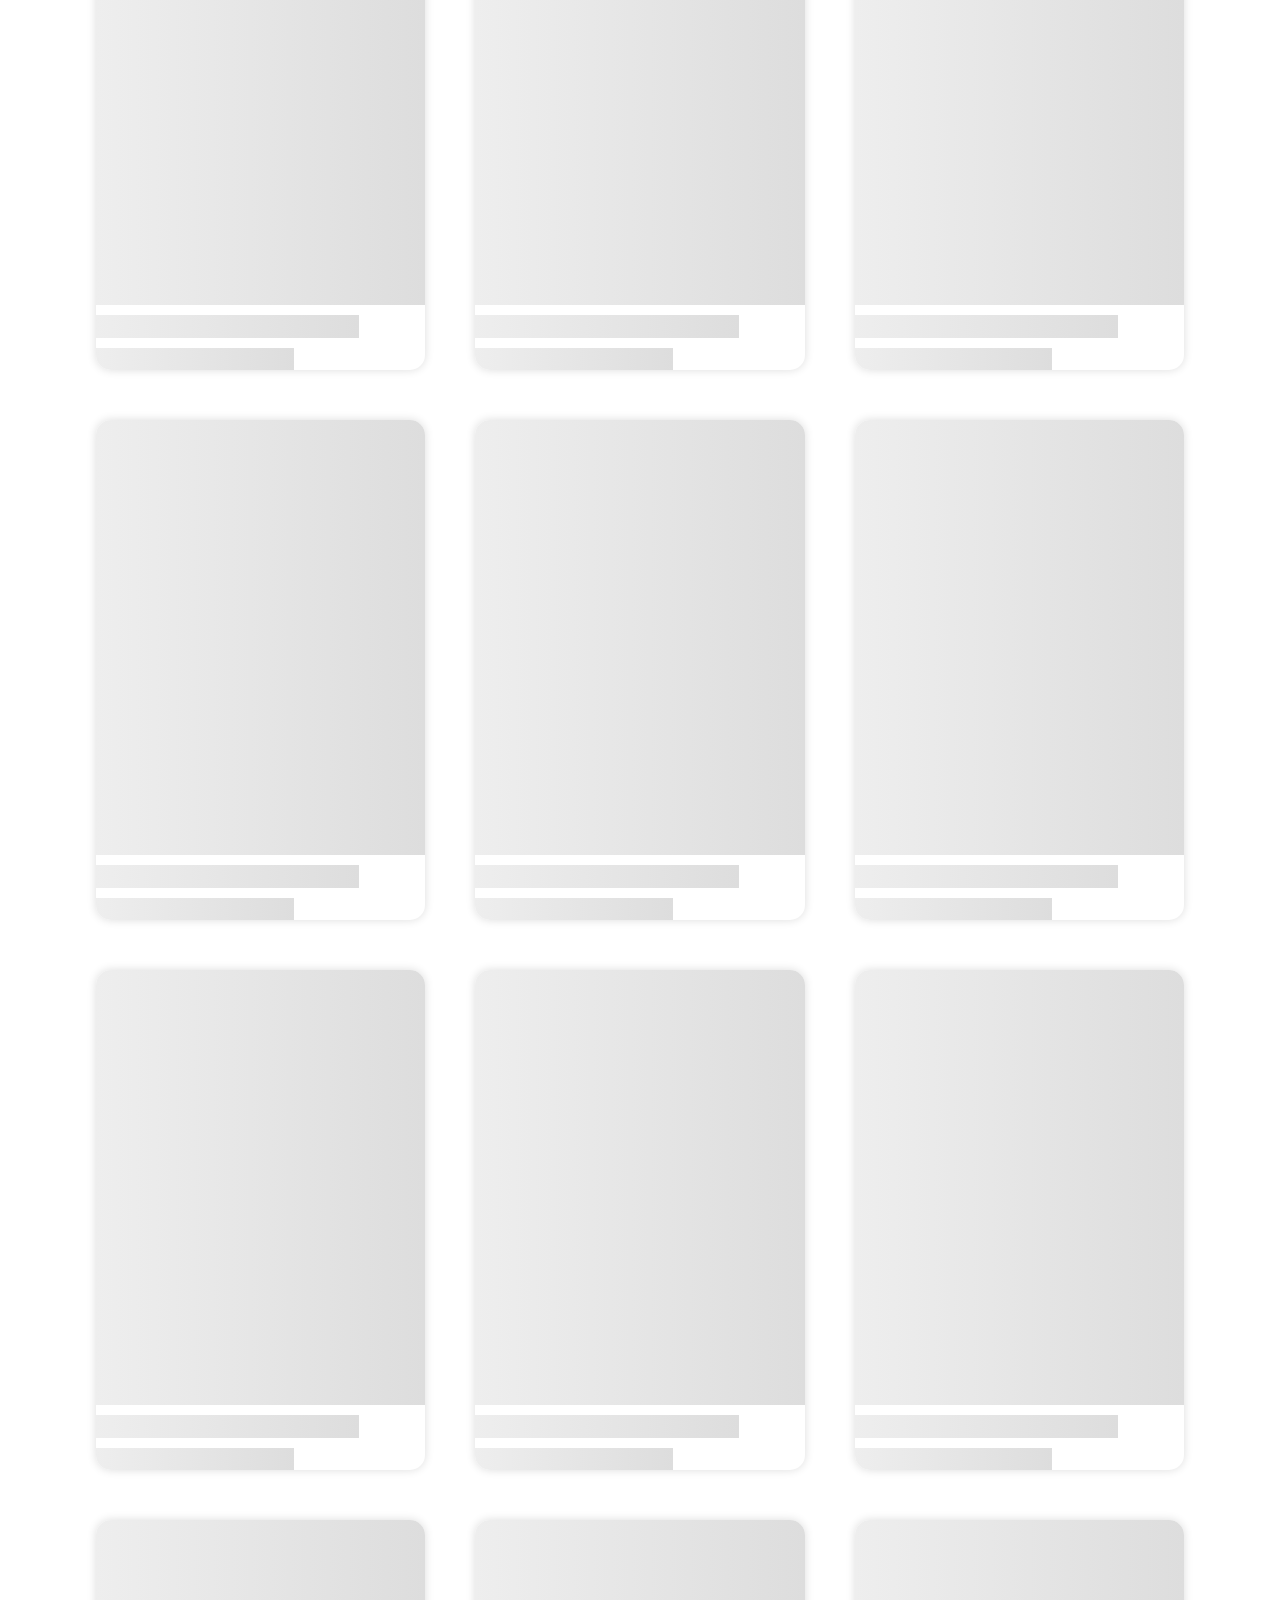
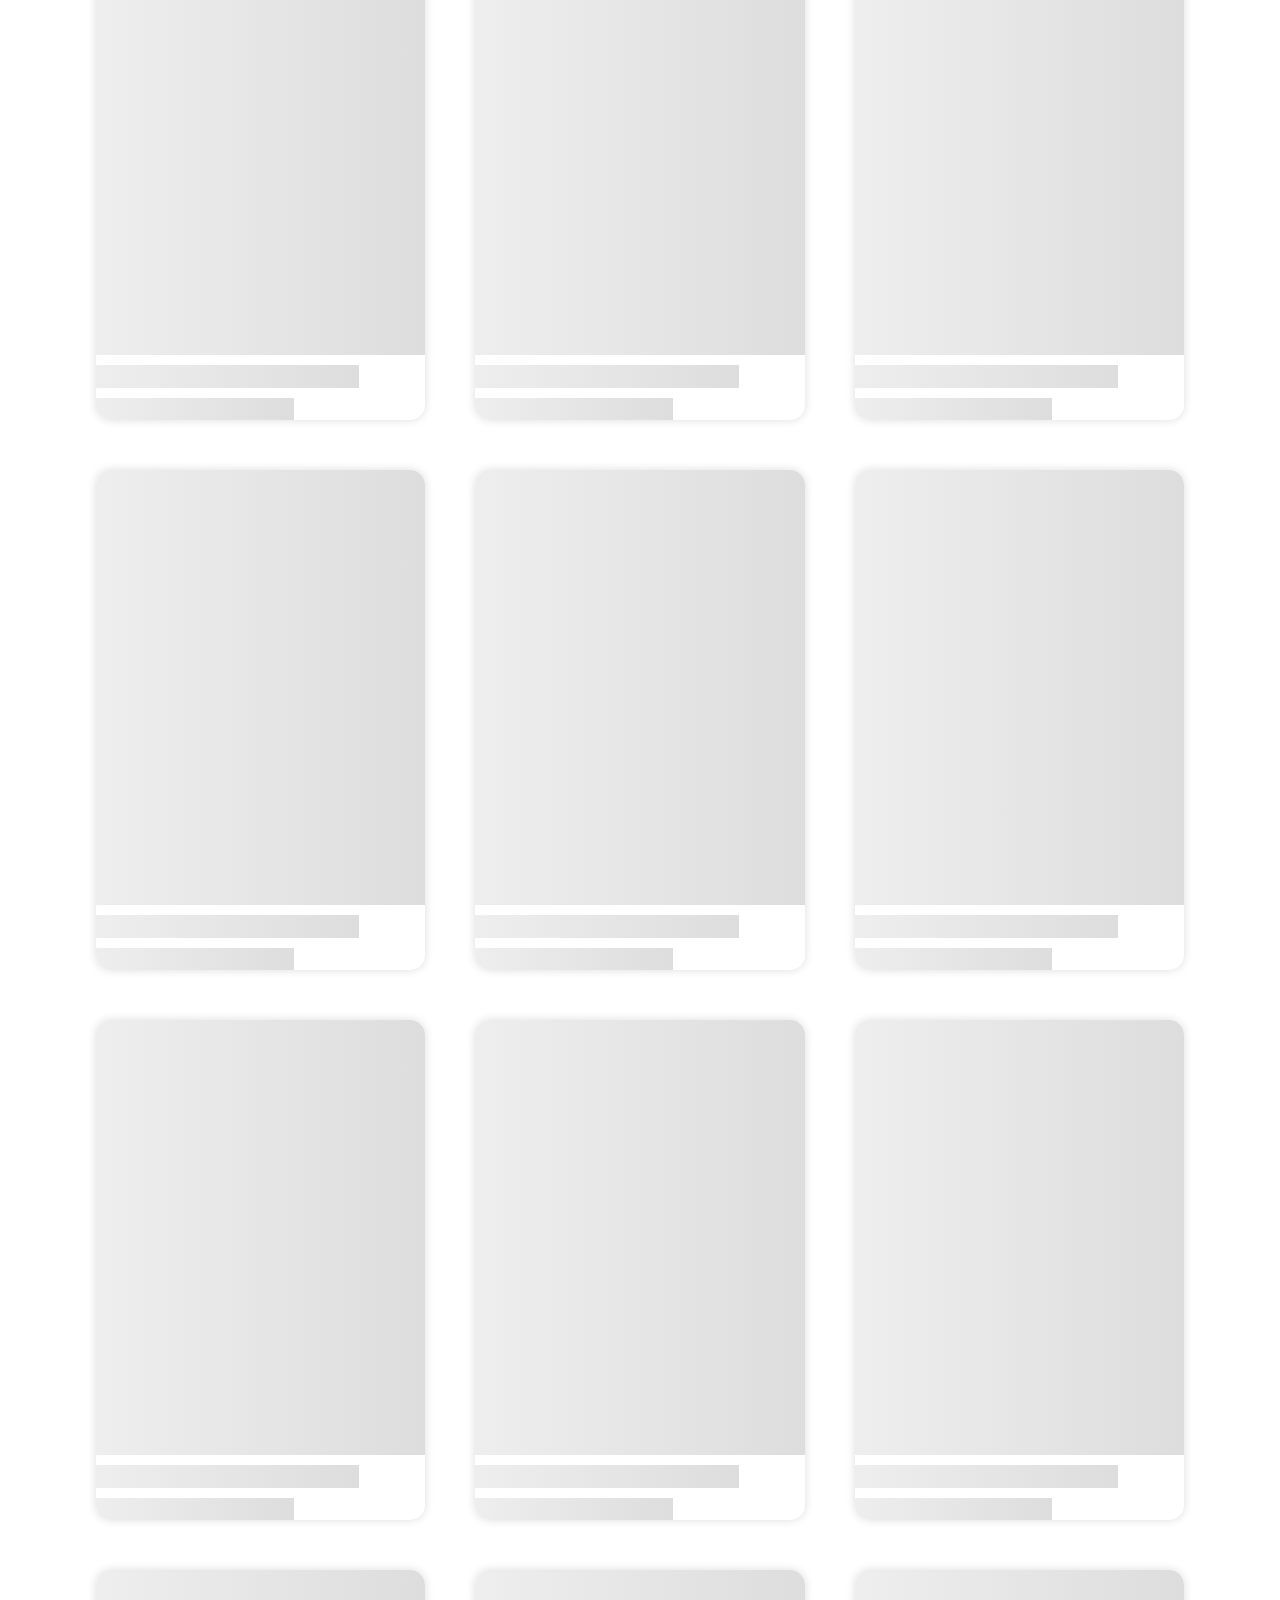
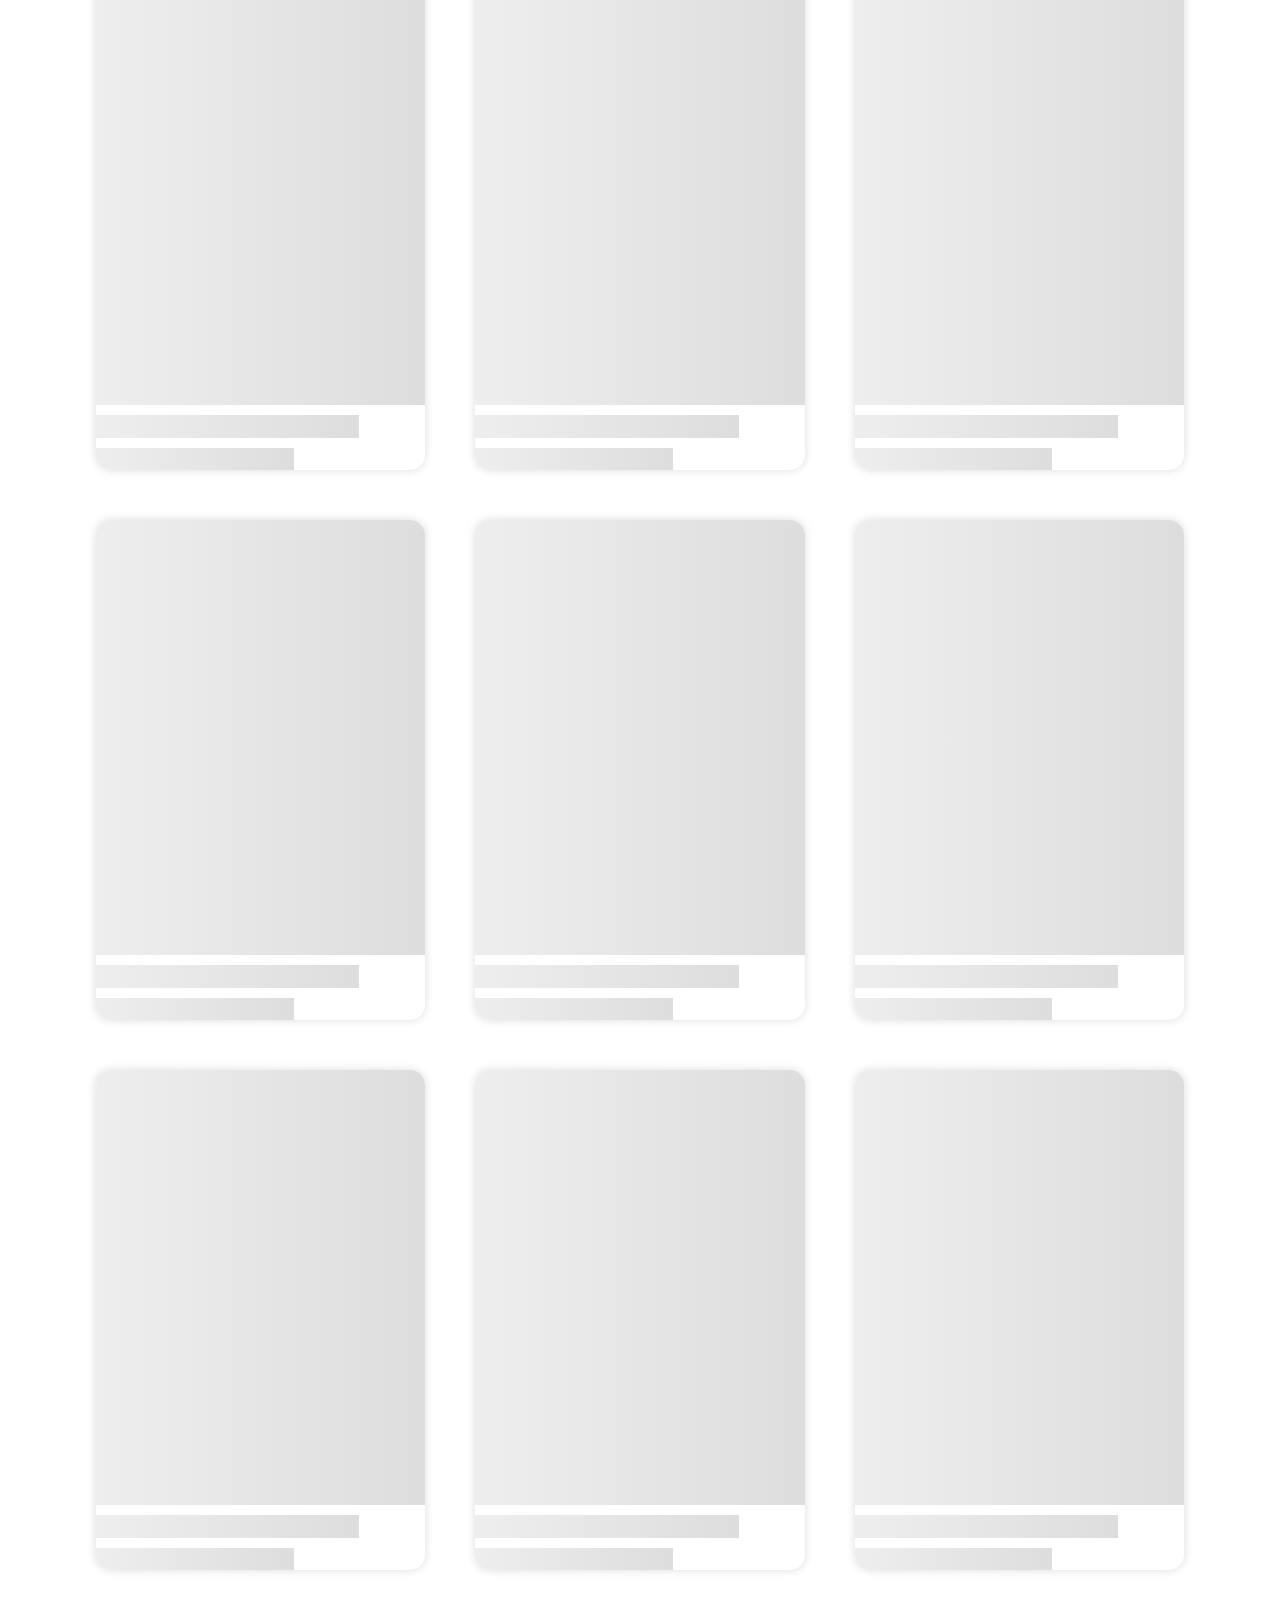
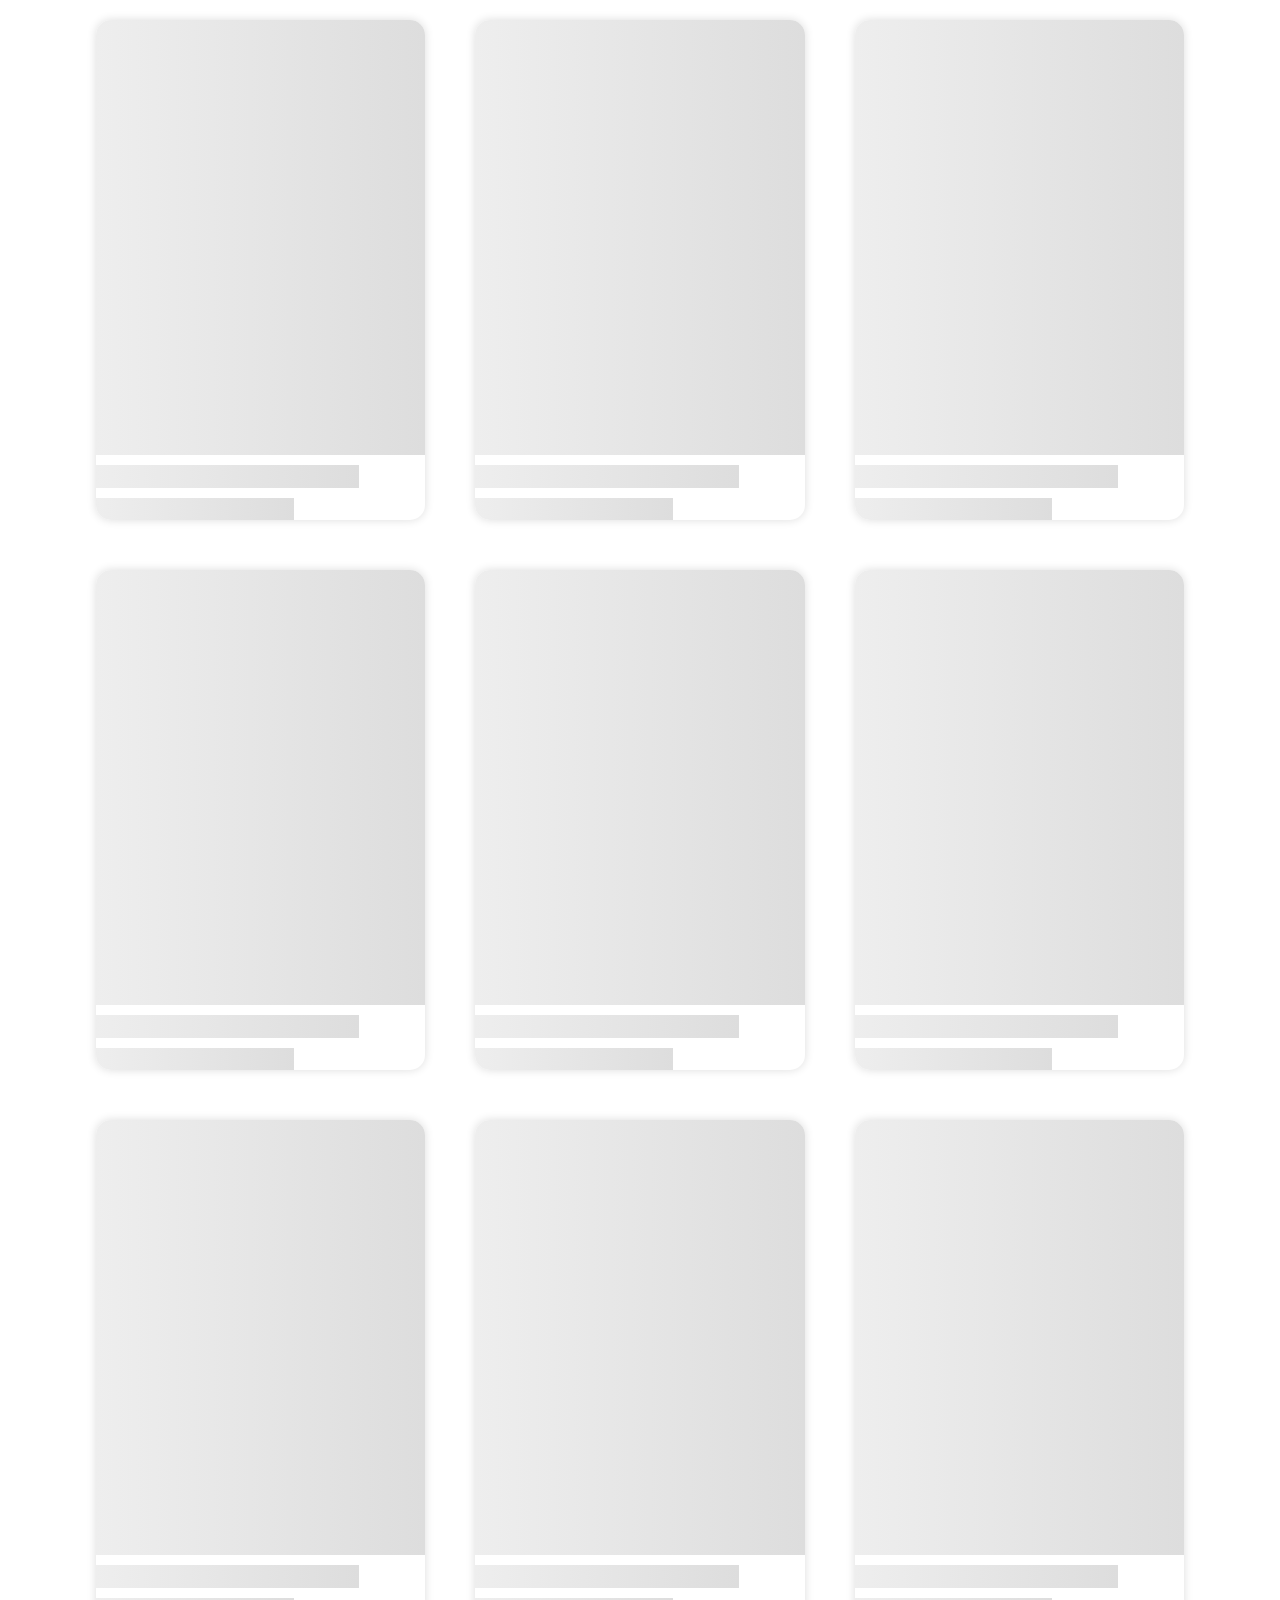
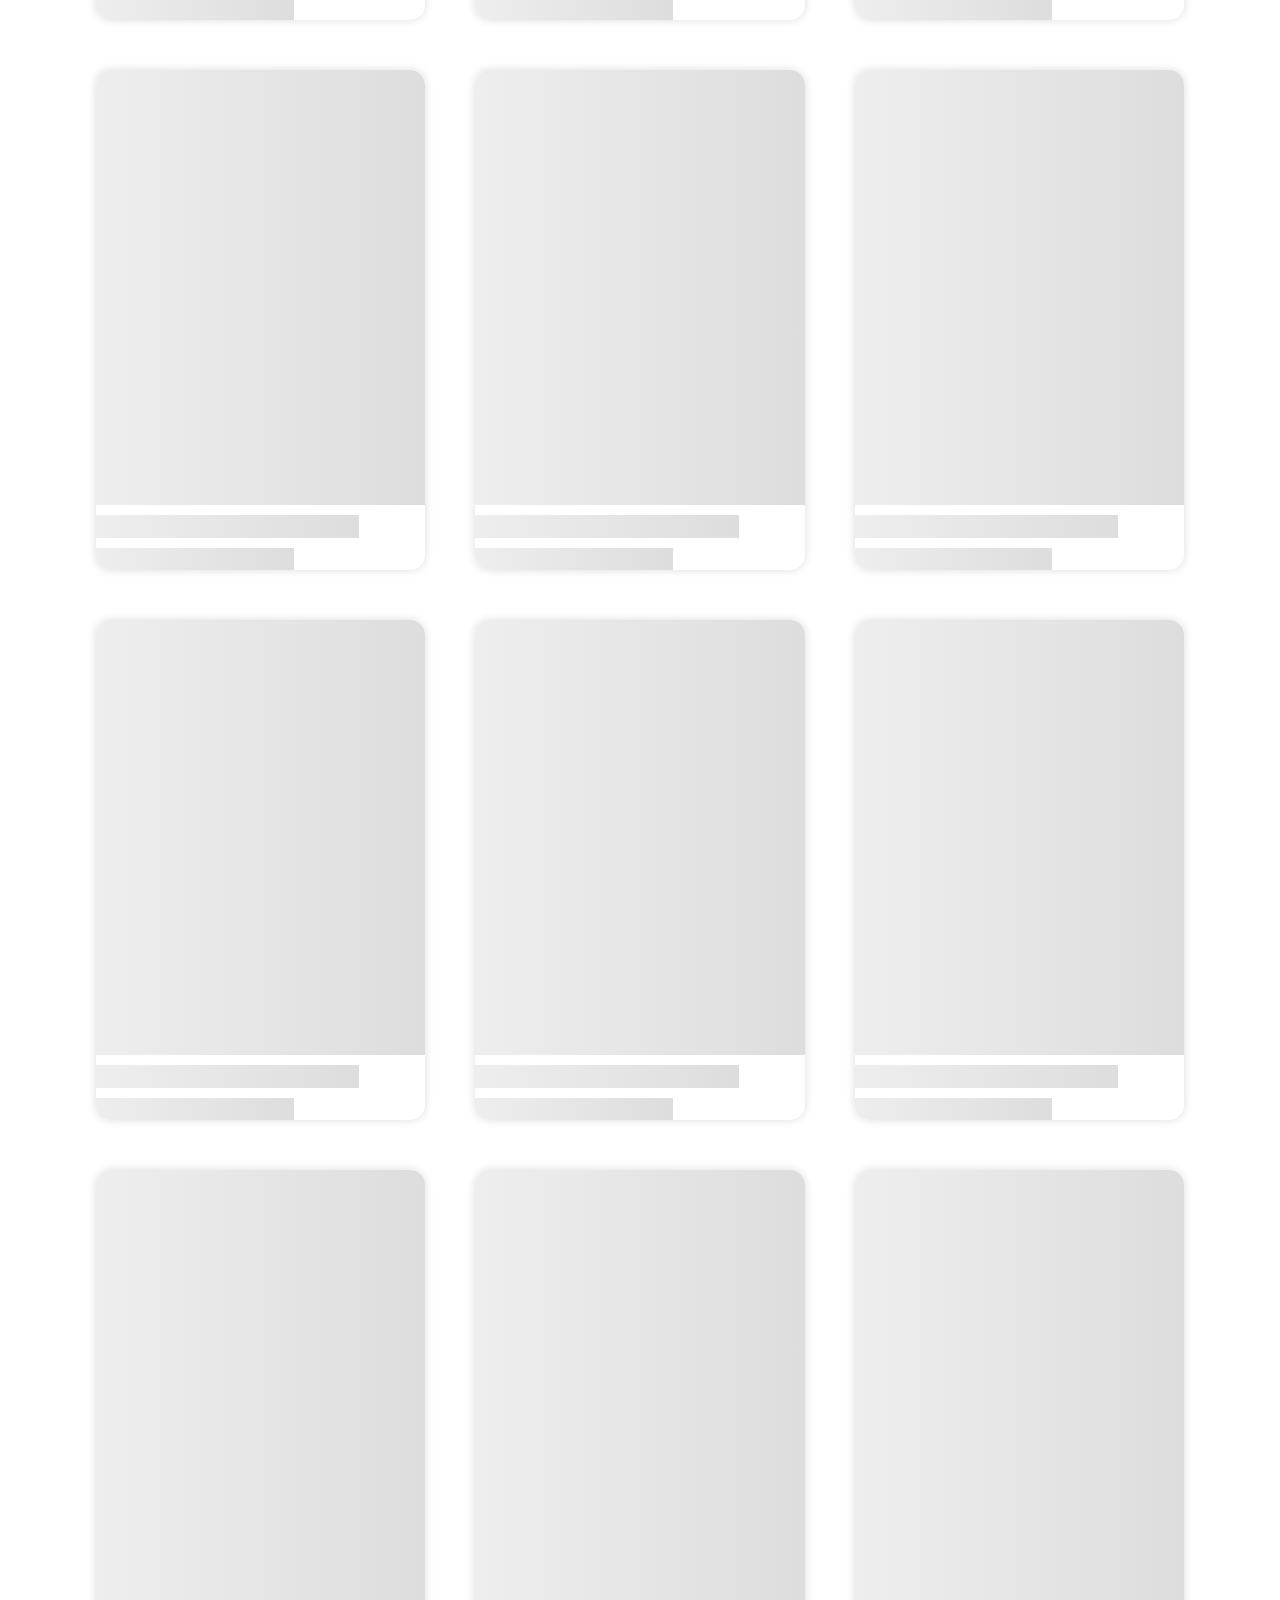
==== commit 603097ae: "added" ====
--- a/index.html
+++ b/index.html
@@ -25,7 +25,7 @@
       <div class="container">
         <nav class="header__nav df">
           <div class="header__nav__logo">
-            <a href="index.html"><img src="images/logo.svg" alt="" /></a>
+            <a href="/index.html"><img src="images/logo.svg" alt="" /></a>
           </div>
           <ul class="header__nav__right__list df">
             <li class="header__nav__right__list__item">
--- a/css/style.min.css
+++ b/css/style.min.css
@@ -1 +1 @@
-*{font-family:sans-serif}h1{color:#000;font-size:52px}h2{color:#000;font-size:48px}h3{color:#000;font-size:20px}p{color:#6b6b6c;font-size:16px}@media(max-width: 1200px){h1{font-size:50px}h2{font-size:45px}h3{font-size:18px}p{font-size:15px}}@media(max-width: 1000px){h1{font-size:45px}h2{font-size:40px}h3{font-size:16px}p{font-size:13px}}@media(max-width: 800px){h1{font-size:42px}h2{font-size:40px}h3{font-size:15px}p{font-size:13px}}@media(max-width: 600px){h1{font-size:40px}h2{font-size:35px}h3{font-size:14px}p{font-size:13px}}@media(max-width: 400px){h1{font-size:35px}h2{font-size:30px}h3{font-size:13px}p{font-size:12px}}*{margin:0;padding:0;text-decoration:none;list-style-type:none;scroll-behavior:smooth}*,*::after,*::before{box-sizing:border-box}a{color:inherit}button{cursor:pointer;border:none}.container{width:85%;margin:0 auto;max-width:1440px}.df{display:flex;justify-content:space-between;align-items:center}.back-top{position:fixed;width:40px;height:40px;font-size:25px;bottom:20px;right:20px;background:#46a358;border-radius:50%;color:#fff;display:none;justify-content:center;align-items:center}.show__back-top{display:flex}body{background-color:#fff}.header{position:fixed;top:0;left:0;width:100%;z-index:999;padding:25px 0px}.show__header__shrink{padding:15px 0;box-shadow:0px 0px 10px #46a358;background:#fff}.header__nav__logo{font-size:30px;font-weight:700;color:#000}.header__nav__right,.header__nav__right__list,.header__nav__right__btns{gap:20px}.header__nav__right__list__item{font-size:18px;font-weight:600;padding:5px 0px;border-bottom:1px solid rgba(0,0,0,0);border-top:1px solid rgba(0,0,0,0);position:relative;transition:.3s;color:#000}.header__nav__right__list__item::after{content:"";position:absolute;width:0;height:2px;background-color:#000;bottom:0;left:50%;border-radius:0 1px 1px 0;transition:.3s}.header__nav__right__list__item::before{content:"";position:absolute;width:0;height:2px;background-color:#000;bottom:0;right:50%;border-radius:1px 0 0 1px;transition:.3s}.header__nav__right__list__item:hover{color:#46a358}.header__nav__right__list__item:hover::after,.header__nav__right__list__item:hover::before{width:50%;background:#46a358}.header__nav__right__list__close{position:absolute;top:15px;right:15px;cursor:pointer;color:red;display:none}.header__nav__right__btns__heart{background:rgba(0,0,0,0)}.header__nav__right__btns__hamburger{border:none;background:rgba(0,0,0,0);display:flex;flex-direction:column;gap:5px;display:none}.header__nav__right__btns__hamburger span{width:20px;height:2.5px;background:#000;border-radius:2px;transition:.4s}.header__nav__right__btns__hamburger:hover .header__nav__right__btns__hamburger__line{background:#46a358}.header__nav__right__btns__dark-mode{border:none;background:rgba(0,0,0,0);color:#000;font-size:18px}.header__nav__right__btns__dark-mode .fa-sun{display:none}.dark .header__nav__right__btns__dark-mode .fa-moon{display:none}.dark .header__nav__right__btns__dark-mode .fa-sun{display:block}@media(max-width: 450px){.tel{display:none}}@media(max-width: 910px){.header__nav__right__list{position:fixed;top:0;left:-100%;width:50%;height:100vh;background-color:#fff;flex-direction:column;justify-content:center;gap:20px;box-shadow:0px 0px 15px #46a358;transition:.3s;z-index:9999}.header__nav__right__btns{gap:10px}.header__nav__right__btns__hamburger{display:flex}.show__header__nav__right__list{left:0}.header__nav__right__list__close{display:block}}#hero{padding-top:120px;display:flex;flex-direction:column;gap:50px}.loading,.wrapper{display:grid;grid-template-columns:repeat(4, 1fr);gap:50px}.error{color:red;opacity:0;-webkit-user-select:none;-moz-user-select:none;user-select:none}.loading__item,.card{display:flex;flex-direction:column;justify-content:space-between;border-radius:15px;box-shadow:0px 0px 10px #ddd;overflow:hidden;height:500px;transition:.3s}.card:hover{opacity:.8}.card button{padding:10px 15px;border:1px solid #46a358;border-radius:5px;background:rgba(0,0,0,0);transition:.4s}.card__btn:hover{background:#46a358;color:#fff}.card__desc{padding:14px;display:flex;flex-direction:column;gap:15px}.loading__img,.card__img{width:100%;height:60%;padding:10px;-o-object-fit:contain;object-fit:contain}.card h3{display:-webkit-box;line-clamp:1;-webkit-box-orient:vertical;-webkit-line-clamp:1;overflow:hidden}.loading{padding:50px 0px;text-align:center}.loading__title{width:80%;height:26px;margin-top:10px}.loading__title:last-child{width:60%}.bg__animation{background:linear-gradient(90deg, #eee, #ddd, #eee);background-size:200%;animation:bgMove 1s linear 0s infinite}@keyframes bgMove{to{background-position:200%}}.see__more__btn{padding:15px 20px;display:block;margin:20px auto;background:#46a358;color:#fff;cursor:pointer;border:1px solid rgba(0,0,0,0);border-radius:5px}.see__more__btn:hover{background:green}.see__more__btn:disabled{opacity:.6;cursor:no-drop}.see__more__btn:disabled:hover{background-color:#46a358}@media(max-width: 1300px){.loading,.wrapper{grid-template-columns:repeat(3, 1fr)}}@media(max-width: 900px){.loading,.wrapper{grid-template-columns:repeat(2, 1fr)}}@media(max-width: 600px){.loading,.wrapper{grid-template-columns:1fr}}@media(max-width: 500px){.container{width:90%}}.single__content{display:grid;grid-template-columns:1fr 1fr;gap:30px;padding:30px 10%}.content__info{display:flex;flex-direction:column;gap:50px}.content__info button{padding:10px 15px}.rating{display:flex;gap:20px;align-items:center}.rating img{width:30px;height:30px}.price{color:#46a358}.logIN__btn{padding:10px 20px;border-radius:5px;background-color:#46a358;color:#fff;border:1px solid #46a358;transition:.4s}.logIN__btn:hover{background:#fff;color:#46a358}.loading__img,.img{width:100%;height:100%}.img img{width:60%}.loading__item{display:flex;justify-content:space-between}.content__info{display:flex;flex-direction:column;gap:20px}.category,.loading__title{display:flex;flex-direction:column;gap:10px}.buy__btn{width:150px;height:50px;border:1px solid #46a358;border-radius:5px;background:#46a358;color:#fff;transition:.4s}.buy__btn:hover{background:#fff;color:#46a358}@media(max-width: 900px){.single__content{display:flex;flex-direction:column}}.content__title,.content__desc{display:-webkit-box;line-clamp:3;-webkit-box-orient:vertical;-webkit-line-clamp:3;overflow:hidden}.login__module,.register__module{width:500px;padding:50px;display:flex;flex-direction:column;gap:30px;background:#fff}.module{display:flex;position:fixed;top:55%;left:50%;transform:translate(-86%, -50%);transition:.4s;z-index:999;width:100%;justify-content:space-between;opacity:0;visibility:hidden}.error{color:red}.login__module__top,.register__module__top{display:flex;flex-direction:column;gap:15px;position:relative}.login__module__top img,.register__module__top img{width:18px;position:absolute;top:-30px;right:-30px}.login__module__top__btns,.register__module__top__btns{display:flex;align-items:center;gap:10px;margin:10px auto}.register__link,.login__link__register{background:rgba(0,0,0,0);color:#000;font-size:25px}.login__link,.register__link__register{color:#46a358;font-size:25px;background:rgba(0,0,0,0)}.login__form,.register__form{display:flex;flex-direction:column;gap:30px}.login__form h3,.register__form h3{font-size:16px}.login__form input,.register__form input{padding:10px 20px;border-radius:5px;outline:none;border:1px solid #000}.login__form input:focus,.register__form input:focus{border-color:#46a358}.login__form p{color:#46a358;text-align:end}.login__btn,.register__btn{border:1px solid #46a358;border-radius:5px;background:#46a358;color:#fff;height:50px;font-size:18px}.login__btn:hover,.register__btn:hover{background:#fff;color:#46a358;transition:.4s}.login__module__bottom,.register__module__bottom{display:flex;flex-direction:column;gap:30px}.login__module__bottom img,.register__module__bottom img{width:100%}#hero__admin{padding:100px 0px;display:grid;grid-template-columns:repeat(3, 1fr);gap:50px}.log__out__btn{width:150px;height:40px;border:1px solid #46a358;background:#46a358;color:#fff;border-radius:5px;transition:.4s}.log__out__btn:hover{background:#fff;color:#46a358}.inputs{display:flex;flex-direction:column;gap:15px}.hero__middle form{display:flex;flex-direction:column;gap:30px}.hero__left{display:flex;flex-direction:column;gap:20px}.hero__right form{display:flex;flex-direction:column;gap:30px}.star{color:red}.change__btn{width:150px;height:40px;border:1px solid #46a358;background:#46a358;color:#fff;border-radius:5px;transition:.4s}.change__btn:hover{background:#fff;color:#46a358}input{padding:10px 20px;border:1px solid #000;outline:none;border-radius:5px}footer{padding:50px 0px;background:#46a358}.footer__top{display:flex;justify-content:space-between}.footer__top h3{color:#fff}.footer__top ul{display:flex;flex-direction:column;gap:20px}.footer__top ul a{color:#fff}.footer__logo{width:15%;display:flex;flex-direction:column;gap:100px;color:#fff}@media(max-width: 1250px){.footer__logo{width:20%}.footer__top{flex-wrap:wrap;gap:50px}}@media(max-width: 400px){.footer__logo{width:60%}}.footer__logo__img{color:#fff}@media(max-width: 500px){.footer__top{display:flex;flex-direction:column}}+*{font-family:sans-serif}h1{color:#000;font-size:52px}h2{color:#000;font-size:48px}h3{color:#000;font-size:20px}p{color:#6b6b6c;font-size:16px}@media(max-width: 1200px){h1{font-size:50px}h2{font-size:45px}h3{font-size:18px}p{font-size:15px}}@media(max-width: 1000px){h1{font-size:45px}h2{font-size:40px}h3{font-size:16px}p{font-size:13px}}@media(max-width: 800px){h1{font-size:42px}h2{font-size:40px}h3{font-size:15px}p{font-size:13px}}@media(max-width: 600px){h1{font-size:40px}h2{font-size:35px}h3{font-size:14px}p{font-size:13px}}@media(max-width: 400px){h1{font-size:35px}h2{font-size:30px}h3{font-size:13px}p{font-size:12px}}*{margin:0;padding:0;text-decoration:none;list-style-type:none;scroll-behavior:smooth}*,*::after,*::before{box-sizing:border-box}a{color:inherit}button{cursor:pointer;border:none}.container{width:85%;margin:0 auto;max-width:1440px}.df{display:flex;justify-content:space-between;align-items:center}.back-top{position:fixed;width:40px;height:40px;font-size:25px;bottom:20px;right:20px;background:#46a358;border-radius:50%;color:#fff;display:none;justify-content:center;align-items:center}.show__back-top{display:flex}body{background-color:#fff}.header{position:fixed;top:0;left:0;width:100%;z-index:999;padding:25px 0px}.show__header__shrink{padding:15px 0;box-shadow:0px 0px 10px #46a358;background:#fff}.header__nav__logo{font-size:30px;font-weight:700;color:#000}.header__nav__right,.header__nav__right__list,.header__nav__right__btns{gap:20px}.header__nav__right__list__item{font-size:18px;font-weight:600;padding:5px 0px;border-bottom:1px solid rgba(0,0,0,0);border-top:1px solid rgba(0,0,0,0);position:relative;transition:.3s;color:#000}.header__nav__right__list__item::after{content:"";position:absolute;width:0;height:2px;background-color:#000;bottom:0;left:50%;border-radius:0 1px 1px 0;transition:.3s}.header__nav__right__list__item::before{content:"";position:absolute;width:0;height:2px;background-color:#000;bottom:0;right:50%;border-radius:1px 0 0 1px;transition:.3s}.header__nav__right__list__item:hover{color:#46a358}.header__nav__right__list__item:hover::after,.header__nav__right__list__item:hover::before{width:50%;background:#46a358}.header__nav__right__list__close{position:absolute;top:15px;right:15px;cursor:pointer;color:red;display:none}.header__nav__right__btns__heart{background:rgba(0,0,0,0)}.header__nav__right__btns__hamburger{border:none;background:rgba(0,0,0,0);display:flex;flex-direction:column;gap:5px;display:none}.header__nav__right__btns__hamburger span{width:20px;height:2.5px;background:#000;border-radius:2px;transition:.4s}.header__nav__right__btns__hamburger:hover .header__nav__right__btns__hamburger__line{background:#46a358}.header__nav__right__btns__dark-mode{border:none;background:rgba(0,0,0,0);color:#000;font-size:18px}.header__nav__right__btns__dark-mode .fa-sun{display:none}.dark .header__nav__right__btns__dark-mode .fa-moon{display:none}.dark .header__nav__right__btns__dark-mode .fa-sun{display:block}@media(max-width: 450px){.tel{display:none}}@media(max-width: 910px){.header__nav__right__list{position:fixed;top:0;left:-100%;width:50%;height:100vh;background-color:#fff;flex-direction:column;justify-content:center;gap:20px;box-shadow:0px 0px 15px #46a358;transition:.3s;z-index:9999}.header__nav__right__btns{gap:10px}.header__nav__right__btns__hamburger{display:flex}.show__header__nav__right__list{left:0}.header__nav__right__list__close{display:block}}#hero{padding-top:120px;display:flex;flex-direction:column;gap:50px}.loading,.wrapper{display:grid;grid-template-columns:repeat(4, 1fr);gap:50px}.error{color:red;opacity:0;-webkit-user-select:none;-moz-user-select:none;user-select:none}.loading__item,.card{display:flex;flex-direction:column;justify-content:space-between;border-radius:15px;box-shadow:0px 0px 10px #ddd;overflow:hidden;height:500px;transition:.3s}.card:hover{opacity:.8}.card button{padding:10px 15px;border:1px solid #46a358;border-radius:5px;background:rgba(0,0,0,0);transition:.4s}.card__btn:hover{background:#46a358;color:#fff}.card__desc{padding:14px;display:flex;flex-direction:column;gap:15px}.loading__img,.card__img{width:100%;height:60%;padding:10px;-o-object-fit:contain;object-fit:contain}.card h3{display:-webkit-box;line-clamp:1;-webkit-box-orient:vertical;-webkit-line-clamp:1;overflow:hidden}.loading{padding:50px 0px;text-align:center}.loading__title{width:80%;height:26px;margin-top:10px}.loading__title:last-child{width:60%}.bg__animation{background:linear-gradient(90deg, #eee, #ddd, #eee);background-size:200%;animation:bgMove 1s linear 0s infinite}@keyframes bgMove{to{background-position:200%}}.see__more__btn{padding:15px 20px;display:block;margin:20px auto;background:#46a358;color:#fff;cursor:pointer;border:1px solid rgba(0,0,0,0);border-radius:5px}.see__more__btn:hover{background:green}.see__more__btn:disabled{opacity:.6;cursor:no-drop}.see__more__btn:disabled:hover{background-color:#46a358}@media(max-width: 1300px){.loading,.wrapper{grid-template-columns:repeat(3, 1fr)}}@media(max-width: 900px){.loading,.wrapper{grid-template-columns:repeat(2, 1fr)}}@media(max-width: 600px){.loading,.wrapper{grid-template-columns:1fr}}@media(max-width: 500px){.container{width:90%}}.single__content{display:grid;grid-template-columns:1fr 1fr;gap:30px;padding:30px 10%}.content__info{display:flex;flex-direction:column;gap:50px}.content__info button{padding:10px 15px}.rating{display:flex;gap:20px;align-items:center}.rating img{width:30px;height:30px}.price{color:#46a358}.logIN__btn{padding:10px 20px;border-radius:5px;background-color:#46a358;color:#fff;border:1px solid #46a358;transition:.4s}.logIN__btn:hover{background:#fff;color:#46a358}.loading__img,.img{width:100%;height:100%}.img img{width:60%}.loading__item{display:flex;justify-content:space-between}.content__info{display:flex;flex-direction:column;gap:20px}.category,.loading__title{display:flex;flex-direction:column;gap:10px}.buy__btn{width:150px;height:50px;border:1px solid #46a358;border-radius:5px;background:#46a358;color:#fff;transition:.4s}.buy__btn:hover{background:#fff;color:#46a358}@media(max-width: 900px){.single__content{display:flex;flex-direction:column}}.content__title,.content__desc{display:-webkit-box;line-clamp:3;-webkit-box-orient:vertical;-webkit-line-clamp:3;overflow:hidden}.login__module,.register__module{width:500px;padding:50px;display:flex;flex-direction:column;gap:30px;background:#fff}.module{display:flex;position:fixed;top:55%;left:50%;transform:translate(-86%, -50%);transition:.4s;z-index:999;width:100%;justify-content:space-between;opacity:0;visibility:hidden}.error{color:red}.login__module__top,.register__module__top{display:flex;flex-direction:column;gap:15px;position:relative}.login__module__top img,.register__module__top img{width:18px;position:absolute;top:-30px;right:-30px}.login__module__top__btns,.register__module__top__btns{display:flex;align-items:center;gap:10px;margin:10px auto}.register__link,.login__link__register{background:rgba(0,0,0,0);color:#000;font-size:25px}.login__link,.register__link__register{color:#46a358;font-size:25px;background:rgba(0,0,0,0)}.login__form,.register__form{display:flex;flex-direction:column;gap:30px}.login__form h3,.register__form h3{font-size:16px}.login__form input,.register__form input{padding:10px 20px;border-radius:5px;outline:none;border:1px solid #000}.login__form input:focus,.register__form input:focus{border-color:#46a358}.login__form p{color:#46a358;text-align:end}.login__btn,.register__btn{border:1px solid #46a358;border-radius:5px;background:#46a358;color:#fff;height:50px;font-size:18px}.login__btn:hover,.register__btn:hover{background:#fff;color:#46a358;transition:.4s}.login__module__bottom,.register__module__bottom{display:flex;flex-direction:column;gap:30px}.login__module__bottom img,.register__module__bottom img{width:100%}#hero__admin{padding:100px 0px;display:grid;grid-template-columns:repeat(3, 1fr);gap:50px}.log__out__btn{width:150px;height:40px;border:1px solid #46a358;background:#46a358;color:#fff;border-radius:5px;transition:.4s}.log__out__btn:hover{background:#fff;color:#46a358}.inputs{display:flex;flex-direction:column;gap:15px}.hero__middle form{display:flex;flex-direction:column;gap:30px}.hero__left{display:flex;flex-direction:column;gap:20px}.hero__right form{display:flex;flex-direction:column;gap:30px}.star{color:red}.change__btn{width:150px;height:40px;border:1px solid #46a358;background:#46a358;color:#fff;border-radius:5px;transition:.4s}.change__btn:hover{background:#fff;color:#46a358}input{padding:10px 20px;border:1px solid #000;outline:none;border-radius:5px}@media(max-width: 850px){#hero__admin{grid-template-columns:1fr}}footer{padding:50px 0px;background:#46a358}.footer__top{display:flex;justify-content:space-between}.footer__top h3{color:#fff}.footer__top ul{display:flex;flex-direction:column;gap:20px}.footer__top ul a{color:#fff}.footer__logo{width:15%;display:flex;flex-direction:column;gap:100px;color:#fff}@media(max-width: 1250px){.footer__logo{width:20%}.footer__top{flex-wrap:wrap;gap:50px}}@media(max-width: 400px){.footer__logo{width:60%}}.footer__logo__img{color:#fff}@media(max-width: 500px){.footer__top{display:flex;flex-direction:column}}
